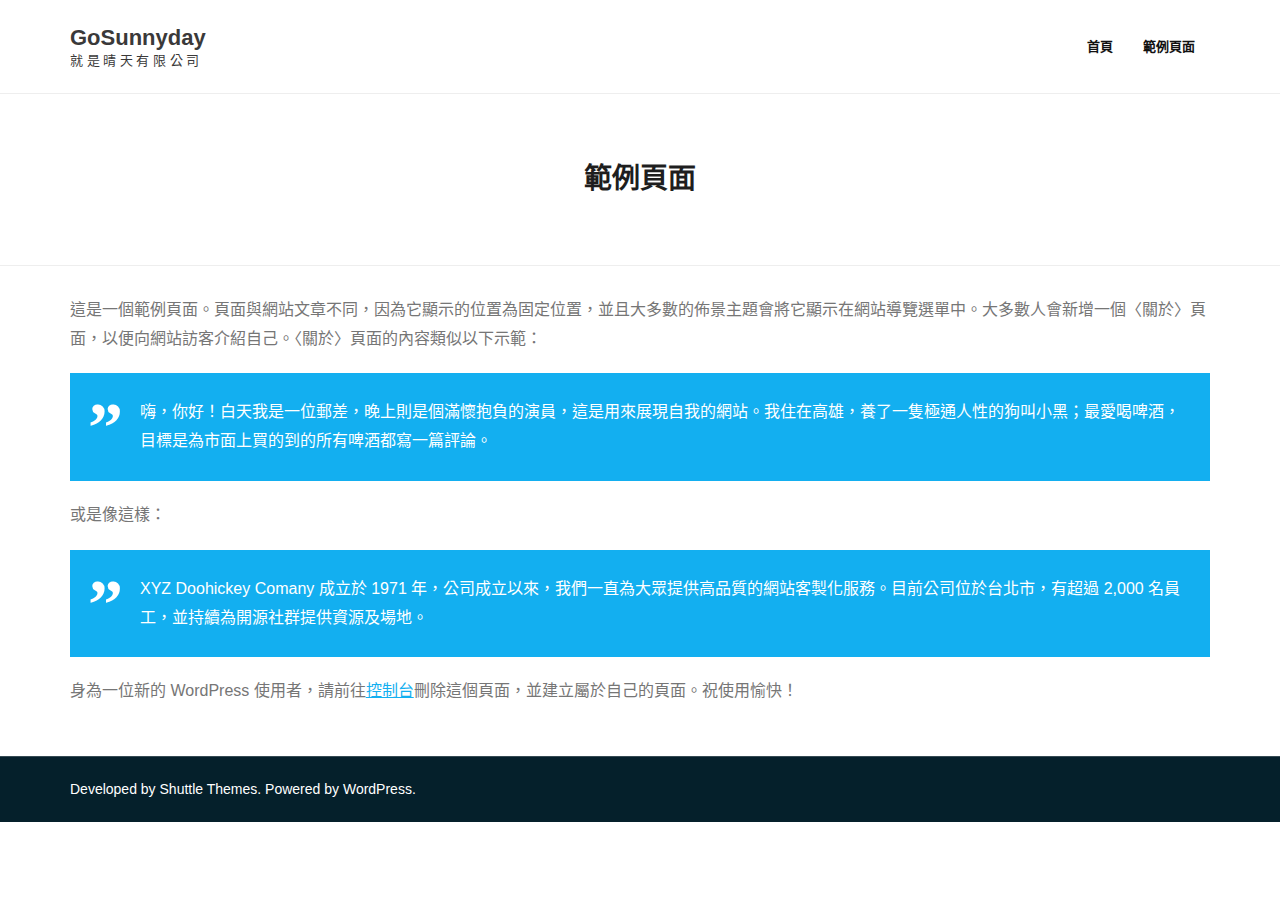
==== sample-page/index.html @ a5fd13cc "init" ====
<!DOCTYPE html>
<html lang="zh-TW">
<head>
<meta charset="UTF-8">
<meta name="viewport" content="width=device-width">
<link rel="profile" href="//gmpg.org/xfn/11">
<link rel="pingback" href="/xmlrpc.php">
<title>範例頁面 &#8211; GoSunnyday</title>
<meta name="robots" content="max-image-preview:large">
<link rel="dns-prefetch" href="//fonts.googleapis.com">
<link rel="alternate" type="application/rss+xml" title="訂閱《GoSunnyday》&raquo; 資訊提供" href="/feed/">
<link rel="alternate" type="application/rss+xml" title="訂閱《GoSunnyday》&raquo; 留言的資訊提供" href="/comments/feed/">
<link rel="alternate" type="application/rss+xml" title="訂閱《GoSunnyday 》&raquo;〈範例頁面〉留言的資訊提供" href="/sample-page/feed/">
<script type="text/javascript">
window._wpemojiSettings = {"baseUrl":"https:\/\/s.w.org\/images\/core\/emoji\/14.0.0\/72x72\/","ext":".png","svgUrl":"https:\/\/s.w.org\/images\/core\/emoji\/14.0.0\/svg\/","svgExt":".svg","source":{"concatemoji":"httpyenru.infinityfreeapp.com\/wordpress\/wp-includes\/js\/wp-emoji-release.min.js?ver=6.1.1"}};
/*! This file is auto-generated */
!function(e,a,t){var n,r,o,i=a.createElement("canvas"),p=i.getContext&&i.getContext("2d");function s(e,t){var a=String.fromCharCode,e=(p.clearRect(0,0,i.width,i.height),p.fillText(a.apply(this,e),0,0),i.toDataURL());return p.clearRect(0,0,i.width,i.height),p.fillText(a.apply(this,t),0,0),e===i.toDataURL()}function c(e){var t=a.createElement("script");t.src=e,t.defer=t.type="text/javascript",a.getElementsByTagName("head")[0].appendChild(t)}for(o=Array("flag","emoji"),t.supports={everything:!0,everythingExceptFlag:!0},r=0;r<o.length;r++)t.supports[o[r]]=function(e){if(p&&p.fillText)switch(p.textBaseline="top",p.font="600 32px Arial",e){case"flag":return s([127987,65039,8205,9895,65039],[127987,65039,8203,9895,65039])?!1:!s([55356,56826,55356,56819],[55356,56826,8203,55356,56819])&&!s([55356,57332,56128,56423,56128,56418,56128,56421,56128,56430,56128,56423,56128,56447],[55356,57332,8203,56128,56423,8203,56128,56418,8203,56128,56421,8203,56128,56430,8203,56128,56423,8203,56128,56447]);case"emoji":return!s([129777,127995,8205,129778,127999],[129777,127995,8203,129778,127999])}return!1}(o[r]),t.supports.everything=t.supports.everything&&t.supports[o[r]],"flag"!==o[r]&&(t.supports.everythingExceptFlag=t.supports.everythingExceptFlag&&t.supports[o[r]]);t.supports.everythingExceptFlag=t.supports.everythingExceptFlag&&!t.supports.flag,t.DOMReady=!1,t.readyCallback=function(){t.DOMReady=!0},t.supports.everything||(n=function(){t.readyCallback()},a.addEventListener?(a.addEventListener("DOMContentLoaded",n,!1),e.addEventListener("load",n,!1)):(e.attachEvent("onload",n),a.attachEvent("onreadystatechange",function(){"complete"===a.readyState&&t.readyCallback()})),(e=t.source||{}).concatemoji?c(e.concatemoji):e.wpemoji&&e.twemoji&&(c(e.twemoji),c(e.wpemoji)))}(window,document,window._wpemojiSettings);
</script><style type="text/css">img.wp-smiley,
img.emoji {
	display: inline !important;
	border: none !important;
	box-shadow: none !important;
	height: 1em !important;
	width: 1em !important;
	margin: 0 0.07em !important;
	vertical-align: -0.1em !important;
	background: none !important;
	padding: 0 !important;
}</style>
<link rel="stylesheet" id="wp-block-library-css" href="/wp-includes/css/dist/block-library/style.min.css?ver=6.1.1" type="text/css" media="all">
<link rel="stylesheet" id="classic-theme-styles-css" href="/wp-includes/css/classic-themes.min.css?ver=1" type="text/css" media="all">
<style id="global-styles-inline-css" type="text/css">body{--wp--preset--color--black: #000000;--wp--preset--color--cyan-bluish-gray: #abb8c3;--wp--preset--color--white: #ffffff;--wp--preset--color--pale-pink: #f78da7;--wp--preset--color--vivid-red: #cf2e2e;--wp--preset--color--luminous-vivid-orange: #ff6900;--wp--preset--color--luminous-vivid-amber: #fcb900;--wp--preset--color--light-green-cyan: #7bdcb5;--wp--preset--color--vivid-green-cyan: #00d084;--wp--preset--color--pale-cyan-blue: #8ed1fc;--wp--preset--color--vivid-cyan-blue: #0693e3;--wp--preset--color--vivid-purple: #9b51e0;--wp--preset--gradient--vivid-cyan-blue-to-vivid-purple: linear-gradient(135deg,rgba(6,147,227,1) 0%,rgb(155,81,224) 100%);--wp--preset--gradient--light-green-cyan-to-vivid-green-cyan: linear-gradient(135deg,rgb(122,220,180) 0%,rgb(0,208,130) 100%);--wp--preset--gradient--luminous-vivid-amber-to-luminous-vivid-orange: linear-gradient(135deg,rgba(252,185,0,1) 0%,rgba(255,105,0,1) 100%);--wp--preset--gradient--luminous-vivid-orange-to-vivid-red: linear-gradient(135deg,rgba(255,105,0,1) 0%,rgb(207,46,46) 100%);--wp--preset--gradient--very-light-gray-to-cyan-bluish-gray: linear-gradient(135deg,rgb(238,238,238) 0%,rgb(169,184,195) 100%);--wp--preset--gradient--cool-to-warm-spectrum: linear-gradient(135deg,rgb(74,234,220) 0%,rgb(151,120,209) 20%,rgb(207,42,186) 40%,rgb(238,44,130) 60%,rgb(251,105,98) 80%,rgb(254,248,76) 100%);--wp--preset--gradient--blush-light-purple: linear-gradient(135deg,rgb(255,206,236) 0%,rgb(152,150,240) 100%);--wp--preset--gradient--blush-bordeaux: linear-gradient(135deg,rgb(254,205,165) 0%,rgb(254,45,45) 50%,rgb(107,0,62) 100%);--wp--preset--gradient--luminous-dusk: linear-gradient(135deg,rgb(255,203,112) 0%,rgb(199,81,192) 50%,rgb(65,88,208) 100%);--wp--preset--gradient--pale-ocean: linear-gradient(135deg,rgb(255,245,203) 0%,rgb(182,227,212) 50%,rgb(51,167,181) 100%);--wp--preset--gradient--electric-grass: linear-gradient(135deg,rgb(202,248,128) 0%,rgb(113,206,126) 100%);--wp--preset--gradient--midnight: linear-gradient(135deg,rgb(2,3,129) 0%,rgb(40,116,252) 100%);--wp--preset--duotone--dark-grayscale: url('#wp-duotone-dark-grayscale');--wp--preset--duotone--grayscale: url('#wp-duotone-grayscale');--wp--preset--duotone--purple-yellow: url('#wp-duotone-purple-yellow');--wp--preset--duotone--blue-red: url('#wp-duotone-blue-red');--wp--preset--duotone--midnight: url('#wp-duotone-midnight');--wp--preset--duotone--magenta-yellow: url('#wp-duotone-magenta-yellow');--wp--preset--duotone--purple-green: url('#wp-duotone-purple-green');--wp--preset--duotone--blue-orange: url('#wp-duotone-blue-orange');--wp--preset--font-size--small: 13px;--wp--preset--font-size--medium: 20px;--wp--preset--font-size--large: 36px;--wp--preset--font-size--x-large: 42px;--wp--preset--spacing--20: 0.44rem;--wp--preset--spacing--30: 0.67rem;--wp--preset--spacing--40: 1rem;--wp--preset--spacing--50: 1.5rem;--wp--preset--spacing--60: 2.25rem;--wp--preset--spacing--70: 3.38rem;--wp--preset--spacing--80: 5.06rem;}:where(.is-layout-flex){gap: 0.5em;}body .is-layout-flow > .alignleft{float: left;margin-inline-start: 0;margin-inline-end: 2em;}body .is-layout-flow > .alignright{float: right;margin-inline-start: 2em;margin-inline-end: 0;}body .is-layout-flow > .aligncenter{margin-left: auto !important;margin-right: auto !important;}body .is-layout-constrained > .alignleft{float: left;margin-inline-start: 0;margin-inline-end: 2em;}body .is-layout-constrained > .alignright{float: right;margin-inline-start: 2em;margin-inline-end: 0;}body .is-layout-constrained > .aligncenter{margin-left: auto !important;margin-right: auto !important;}body .is-layout-constrained > :where(:not(.alignleft):not(.alignright):not(.alignfull)){max-width: var(--wp--style--global--content-size);margin-left: auto !important;margin-right: auto !important;}body .is-layout-constrained > .alignwide{max-width: var(--wp--style--global--wide-size);}body .is-layout-flex{display: flex;}body .is-layout-flex{flex-wrap: wrap;align-items: center;}body .is-layout-flex > *{margin: 0;}:where(.wp-block-columns.is-layout-flex){gap: 2em;}.has-black-color{color: var(--wp--preset--color--black) !important;}.has-cyan-bluish-gray-color{color: var(--wp--preset--color--cyan-bluish-gray) !important;}.has-white-color{color: var(--wp--preset--color--white) !important;}.has-pale-pink-color{color: var(--wp--preset--color--pale-pink) !important;}.has-vivid-red-color{color: var(--wp--preset--color--vivid-red) !important;}.has-luminous-vivid-orange-color{color: var(--wp--preset--color--luminous-vivid-orange) !important;}.has-luminous-vivid-amber-color{color: var(--wp--preset--color--luminous-vivid-amber) !important;}.has-light-green-cyan-color{color: var(--wp--preset--color--light-green-cyan) !important;}.has-vivid-green-cyan-color{color: var(--wp--preset--color--vivid-green-cyan) !important;}.has-pale-cyan-blue-color{color: var(--wp--preset--color--pale-cyan-blue) !important;}.has-vivid-cyan-blue-color{color: var(--wp--preset--color--vivid-cyan-blue) !important;}.has-vivid-purple-color{color: var(--wp--preset--color--vivid-purple) !important;}.has-black-background-color{background-color: var(--wp--preset--color--black) !important;}.has-cyan-bluish-gray-background-color{background-color: var(--wp--preset--color--cyan-bluish-gray) !important;}.has-white-background-color{background-color: var(--wp--preset--color--white) !important;}.has-pale-pink-background-color{background-color: var(--wp--preset--color--pale-pink) !important;}.has-vivid-red-background-color{background-color: var(--wp--preset--color--vivid-red) !important;}.has-luminous-vivid-orange-background-color{background-color: var(--wp--preset--color--luminous-vivid-orange) !important;}.has-luminous-vivid-amber-background-color{background-color: var(--wp--preset--color--luminous-vivid-amber) !important;}.has-light-green-cyan-background-color{background-color: var(--wp--preset--color--light-green-cyan) !important;}.has-vivid-green-cyan-background-color{background-color: var(--wp--preset--color--vivid-green-cyan) !important;}.has-pale-cyan-blue-background-color{background-color: var(--wp--preset--color--pale-cyan-blue) !important;}.has-vivid-cyan-blue-background-color{background-color: var(--wp--preset--color--vivid-cyan-blue) !important;}.has-vivid-purple-background-color{background-color: var(--wp--preset--color--vivid-purple) !important;}.has-black-border-color{border-color: var(--wp--preset--color--black) !important;}.has-cyan-bluish-gray-border-color{border-color: var(--wp--preset--color--cyan-bluish-gray) !important;}.has-white-border-color{border-color: var(--wp--preset--color--white) !important;}.has-pale-pink-border-color{border-color: var(--wp--preset--color--pale-pink) !important;}.has-vivid-red-border-color{border-color: var(--wp--preset--color--vivid-red) !important;}.has-luminous-vivid-orange-border-color{border-color: var(--wp--preset--color--luminous-vivid-orange) !important;}.has-luminous-vivid-amber-border-color{border-color: var(--wp--preset--color--luminous-vivid-amber) !important;}.has-light-green-cyan-border-color{border-color: var(--wp--preset--color--light-green-cyan) !important;}.has-vivid-green-cyan-border-color{border-color: var(--wp--preset--color--vivid-green-cyan) !important;}.has-pale-cyan-blue-border-color{border-color: var(--wp--preset--color--pale-cyan-blue) !important;}.has-vivid-cyan-blue-border-color{border-color: var(--wp--preset--color--vivid-cyan-blue) !important;}.has-vivid-purple-border-color{border-color: var(--wp--preset--color--vivid-purple) !important;}.has-vivid-cyan-blue-to-vivid-purple-gradient-background{background: var(--wp--preset--gradient--vivid-cyan-blue-to-vivid-purple) !important;}.has-light-green-cyan-to-vivid-green-cyan-gradient-background{background: var(--wp--preset--gradient--light-green-cyan-to-vivid-green-cyan) !important;}.has-luminous-vivid-amber-to-luminous-vivid-orange-gradient-background{background: var(--wp--preset--gradient--luminous-vivid-amber-to-luminous-vivid-orange) !important;}.has-luminous-vivid-orange-to-vivid-red-gradient-background{background: var(--wp--preset--gradient--luminous-vivid-orange-to-vivid-red) !important;}.has-very-light-gray-to-cyan-bluish-gray-gradient-background{background: var(--wp--preset--gradient--very-light-gray-to-cyan-bluish-gray) !important;}.has-cool-to-warm-spectrum-gradient-background{background: var(--wp--preset--gradient--cool-to-warm-spectrum) !important;}.has-blush-light-purple-gradient-background{background: var(--wp--preset--gradient--blush-light-purple) !important;}.has-blush-bordeaux-gradient-background{background: var(--wp--preset--gradient--blush-bordeaux) !important;}.has-luminous-dusk-gradient-background{background: var(--wp--preset--gradient--luminous-dusk) !important;}.has-pale-ocean-gradient-background{background: var(--wp--preset--gradient--pale-ocean) !important;}.has-electric-grass-gradient-background{background: var(--wp--preset--gradient--electric-grass) !important;}.has-midnight-gradient-background{background: var(--wp--preset--gradient--midnight) !important;}.has-small-font-size{font-size: var(--wp--preset--font-size--small) !important;}.has-medium-font-size{font-size: var(--wp--preset--font-size--medium) !important;}.has-large-font-size{font-size: var(--wp--preset--font-size--large) !important;}.has-x-large-font-size{font-size: var(--wp--preset--font-size--x-large) !important;}
.wp-block-navigation a:where(:not(.wp-element-button)){color: inherit;}
:where(.wp-block-columns.is-layout-flex){gap: 2em;}
.wp-block-pullquote{font-size: 1.5em;line-height: 1.6;}</style>
<link rel="stylesheet" id="shuttle-bootstrap-css" href="/wp-content/themes/shuttle/lib/extentions/bootstrap/css/bootstrap.min.css?ver=2.3.2" type="text/css" media="all">
<link rel="stylesheet" id="shuttle-style-css" href="/wp-content/themes/shuttle/style.css?ver=6.1.1" type="text/css" media="all">
<link rel="stylesheet" id="shuttle-style-eblog-css" href="/wp-content/themes/shuttle-eblog/style.css?ver=1.0.1" type="text/css" media="all">
<link rel="stylesheet" id="shuttle-google-fonts-css" href="//fonts.googleapis.com/css?family=Open+Sans%3A300%2C400%2C600%2C700&#038;subset=latin%2Clatin-ext" type="text/css" media="all">
<link rel="stylesheet" id="prettyPhoto-css" href="/wp-content/themes/shuttle/lib/extentions/prettyPhoto/css/prettyPhoto.css?ver=3.1.6" type="text/css" media="all">
<link rel="stylesheet" id="dashicons-css" href="/wp-includes/css/dashicons.min.css?ver=6.1.1" type="text/css" media="all">
<link rel="stylesheet" id="font-awesome-css" href="/wp-content/themes/shuttle/lib/extentions/font-awesome/css/font-awesome.min.css?ver=4.7.0" type="text/css" media="all">
<link rel="stylesheet" id="shuttle-shortcodes-css" href="/wp-content/themes/shuttle/styles/style-shortcodes.css?ver=1.3.3" type="text/css" media="all">
<link rel="stylesheet" id="shuttle-responsive-css" href="/wp-content/themes/shuttle/styles/style-responsive.css?ver=1.3.3" type="text/css" media="all">
<script type="text/javascript" src="/wp-includes/js/jquery/jquery.min.js?ver=3.6.1" id="jquery-core-js"></script><script type="text/javascript" src="/wp-includes/js/jquery/jquery-migrate.min.js?ver=3.3.2" id="jquery-migrate-js"></script><script type="text/javascript" src="/wp-content/themes/shuttle/lib/scripts/plugins/sticky/jquery.sticky.js?ver=true" id="sticky-js"></script><link rel="https://api.w.org/" href="/wp-json/">
<link rel="alternate" type="application/json" href="/wp-json/wp/v2/pages/2">
<link rel="EditURI" type="application/rsd+xml" title="RSD" href="/xmlrpc.php?rsd">
<link rel="wlwmanifest" type="application/wlwmanifest+xml" href="/wp-includes/wlwmanifest.xml">
<meta name="generator" content="WordPress 6.1.1">
<link rel="canonical" href="/sample-page/">
<link rel="shortlink" href="/?p=2">
<link rel="alternate" type="application/json+oembed" href="/wp-json/oembed/1.0/embed?url=httpyenru.infinityfreeapp.com%2Fwordpress%2Fsample-page%2F">
<link rel="alternate" type="text/xml+oembed" href="/wp-json/oembed/1.0/embed?url=httpyenru.infinityfreeapp.com%2Fwordpress%2Fsample-page%2F&#038;format=xml">
</head>
<body class="page-template-default page page-id-2 layout-sidebar-none intro-on layout-responsive header-style1">
<svg xmlns="http://www.w3.org/2000/svg" viewbox="0 0 0 0" width="0" height="0" focusable="false" role="none" style="visibility: hidden; position: absolute; left: -9999px; overflow: hidden;"><defs><filter id="wp-duotone-dark-grayscale"><fecolormatrix color-interpolation-filters="sRGB" type="matrix" values=" .299 .587 .114 0 0 .299 .587 .114 0 0 .299 .587 .114 0 0 .299 .587 .114 0 0 "></fecolormatrix><fecomponenttransfer color-interpolation-filters="sRGB"><fefuncr type="table" tablevalues="0 0.498039215686"></fefuncr><fefuncg type="table" tablevalues="0 0.498039215686"></fefuncg><fefuncb type="table" tablevalues="0 0.498039215686"></fefuncb><fefunca type="table" tablevalues="1 1"></fefunca></fecomponenttransfer><fecomposite in2="SourceGraphic" operator="in"></fecomposite></filter></defs></svg><svg xmlns="http://www.w3.org/2000/svg" viewbox="0 0 0 0" width="0" height="0" focusable="false" role="none" style="visibility: hidden; position: absolute; left: -9999px; overflow: hidden;"><defs><filter id="wp-duotone-grayscale"><fecolormatrix color-interpolation-filters="sRGB" type="matrix" values=" .299 .587 .114 0 0 .299 .587 .114 0 0 .299 .587 .114 0 0 .299 .587 .114 0 0 "></fecolormatrix><fecomponenttransfer color-interpolation-filters="sRGB"><fefuncr type="table" tablevalues="0 1"></fefuncr><fefuncg type="table" tablevalues="0 1"></fefuncg><fefuncb type="table" tablevalues="0 1"></fefuncb><fefunca type="table" tablevalues="1 1"></fefunca></fecomponenttransfer><fecomposite in2="SourceGraphic" operator="in"></fecomposite></filter></defs></svg><svg xmlns="http://www.w3.org/2000/svg" viewbox="0 0 0 0" width="0" height="0" focusable="false" role="none" style="visibility: hidden; position: absolute; left: -9999px; overflow: hidden;"><defs><filter id="wp-duotone-purple-yellow"><fecolormatrix color-interpolation-filters="sRGB" type="matrix" values=" .299 .587 .114 0 0 .299 .587 .114 0 0 .299 .587 .114 0 0 .299 .587 .114 0 0 "></fecolormatrix><fecomponenttransfer color-interpolation-filters="sRGB"><fefuncr type="table" tablevalues="0.549019607843 0.988235294118"></fefuncr><fefuncg type="table" tablevalues="0 1"></fefuncg><fefuncb type="table" tablevalues="0.717647058824 0.254901960784"></fefuncb><fefunca type="table" tablevalues="1 1"></fefunca></fecomponenttransfer><fecomposite in2="SourceGraphic" operator="in"></fecomposite></filter></defs></svg><svg xmlns="http://www.w3.org/2000/svg" viewbox="0 0 0 0" width="0" height="0" focusable="false" role="none" style="visibility: hidden; position: absolute; left: -9999px; overflow: hidden;"><defs><filter id="wp-duotone-blue-red"><fecolormatrix color-interpolation-filters="sRGB" type="matrix" values=" .299 .587 .114 0 0 .299 .587 .114 0 0 .299 .587 .114 0 0 .299 .587 .114 0 0 "></fecolormatrix><fecomponenttransfer color-interpolation-filters="sRGB"><fefuncr type="table" tablevalues="0 1"></fefuncr><fefuncg type="table" tablevalues="0 0.278431372549"></fefuncg><fefuncb type="table" tablevalues="0.592156862745 0.278431372549"></fefuncb><fefunca type="table" tablevalues="1 1"></fefunca></fecomponenttransfer><fecomposite in2="SourceGraphic" operator="in"></fecomposite></filter></defs></svg><svg xmlns="http://www.w3.org/2000/svg" viewbox="0 0 0 0" width="0" height="0" focusable="false" role="none" style="visibility: hidden; position: absolute; left: -9999px; overflow: hidden;"><defs><filter id="wp-duotone-midnight"><fecolormatrix color-interpolation-filters="sRGB" type="matrix" values=" .299 .587 .114 0 0 .299 .587 .114 0 0 .299 .587 .114 0 0 .299 .587 .114 0 0 "></fecolormatrix><fecomponenttransfer color-interpolation-filters="sRGB"><fefuncr type="table" tablevalues="0 0"></fefuncr><fefuncg type="table" tablevalues="0 0.647058823529"></fefuncg><fefuncb type="table" tablevalues="0 1"></fefuncb><fefunca type="table" tablevalues="1 1"></fefunca></fecomponenttransfer><fecomposite in2="SourceGraphic" operator="in"></fecomposite></filter></defs></svg><svg xmlns="http://www.w3.org/2000/svg" viewbox="0 0 0 0" width="0" height="0" focusable="false" role="none" style="visibility: hidden; position: absolute; left: -9999px; overflow: hidden;"><defs><filter id="wp-duotone-magenta-yellow"><fecolormatrix color-interpolation-filters="sRGB" type="matrix" values=" .299 .587 .114 0 0 .299 .587 .114 0 0 .299 .587 .114 0 0 .299 .587 .114 0 0 "></fecolormatrix><fecomponenttransfer color-interpolation-filters="sRGB"><fefuncr type="table" tablevalues="0.780392156863 1"></fefuncr><fefuncg type="table" tablevalues="0 0.949019607843"></fefuncg><fefuncb type="table" tablevalues="0.352941176471 0.470588235294"></fefuncb><fefunca type="table" tablevalues="1 1"></fefunca></fecomponenttransfer><fecomposite in2="SourceGraphic" operator="in"></fecomposite></filter></defs></svg><svg xmlns="http://www.w3.org/2000/svg" viewbox="0 0 0 0" width="0" height="0" focusable="false" role="none" style="visibility: hidden; position: absolute; left: -9999px; overflow: hidden;"><defs><filter id="wp-duotone-purple-green"><fecolormatrix color-interpolation-filters="sRGB" type="matrix" values=" .299 .587 .114 0 0 .299 .587 .114 0 0 .299 .587 .114 0 0 .299 .587 .114 0 0 "></fecolormatrix><fecomponenttransfer color-interpolation-filters="sRGB"><fefuncr type="table" tablevalues="0.650980392157 0.403921568627"></fefuncr><fefuncg type="table" tablevalues="0 1"></fefuncg><fefuncb type="table" tablevalues="0.447058823529 0.4"></fefuncb><fefunca type="table" tablevalues="1 1"></fefunca></fecomponenttransfer><fecomposite in2="SourceGraphic" operator="in"></fecomposite></filter></defs></svg><svg xmlns="http://www.w3.org/2000/svg" viewbox="0 0 0 0" width="0" height="0" focusable="false" role="none" style="visibility: hidden; position: absolute; left: -9999px; overflow: hidden;"><defs><filter id="wp-duotone-blue-orange"><fecolormatrix color-interpolation-filters="sRGB" type="matrix" values=" .299 .587 .114 0 0 .299 .587 .114 0 0 .299 .587 .114 0 0 .299 .587 .114 0 0 "></fecolormatrix><fecomponenttransfer color-interpolation-filters="sRGB"><fefuncr type="table" tablevalues="0.0980392156863 1"></fefuncr><fefuncg type="table" tablevalues="0 0.662745098039"></fefuncg><fefuncb type="table" tablevalues="0.847058823529 0.419607843137"></fefuncb><fefunca type="table" tablevalues="1 1"></fefunca></fecomponenttransfer><fecomposite in2="SourceGraphic" operator="in"></fecomposite></filter></defs></svg><div id="body-core" class="hfeed site">

	<a class="skip-link screen-reader-text" href="#content">Skip to content</a>
	<!-- .skip-link -->

	<header><div id="site-header">

			
		<div id="pre-header">
		<div class="wrap-safari">
		<div id="pre-header-core" class="main-navigation">
  
			
			
		</div>
		</div>
		</div>
		<!-- #pre-header -->

				<div id="header">
		<div id="header-core">

			<div id="logo">
			<a rel="home" href="/"><h1 rel="home" class="site-title" title="GoSunnyday">GoSunnyday</h1>
<h2 class="site-description" title=" 就 是 晴 天 有 限 公  司"> 就 是 晴 天 有 限 公  司</h2></a>			</div>

			<div id="header-links" class="main-navigation">
			<div id="header-links-inner" class="header-links">

				<ul class="menu">
<li><a href="/">首頁</a></li>
<li id="menu-item-2" class=""><a href="/sample-page/"><span>範例頁面</span></a></li>
</ul>
</div>
			</div>
			<!-- #header-links .main-navigation -->

			<div id="header-nav"><a class="btn-navbar" data-toggle="collapse" data-target=".nav-collapse" tabindex="0"><span class="icon-bar"></span><span class="icon-bar"></span><span class="icon-bar"></span></a></div>
		</div>
		</div>
		<!-- #header -->

		<div id="header-responsive"><div id="header-responsive-inner" class="responsive-links nav-collapse collapse"><ul>
<li class="page_item page-item-2 current_page_item"><a href="/sample-page/" aria-current="page">範例頁面</a></li>
</ul></div></div>
		
		
		<div id="intro" class="option1"><div class="wrap-safari"><div id="intro-core"><h1 class="page-title"><span>範例頁面</span></h1></div></div></div>
		
		
	</div>


	</header><!-- header --><div id="content">
	<div id="content-core">

		<div id="main">
		<div id="main-core">
			
				
		<article id="post-2" class="post-2 page type-page status-publish hentry"><p>這是一個範例頁面。頁面與網站文章不同，因為它顯示的位置為固定位置，並且大多數的佈景主題會將它顯示在網站導覽選單中。大多數人會新增一個〈關於〉頁面，以便向網站訪客介紹自己。〈關於〉頁面的內容類似以下示範：</p>



<blockquote class="wp-block-quote"><p>嗨，你好！白天我是一位郵差，晚上則是個滿懷抱負的演員，這是用來展現自我的網站。我住在高雄，養了一隻極通人性的狗叫小黑；最愛喝啤酒，目標是為市面上買的到的所有啤酒都寫一篇評論。</p></blockquote>



<p>或是像這樣：</p>



<blockquote class="wp-block-quote"><p>XYZ Doohickey Comany 成立於 1971 年，公司成立以來，我們一直為大眾提供高品質的網站客製化服務。目前公司位於台北市，有超過 2,000 名員工，並持續為開源社群提供資源及場地。</p></blockquote>



<p>身為一位新的 WordPress 使用者，請前往<a href="/wp-admin/">控制台</a>刪除這個頁面，並建立屬於自己的頁面。祝使用愉快！</p>
		
		</article>
</div>
<!-- #main-core -->
		</div>
<!-- #main -->
			</div>
	</div>
<!-- #content -->

	<footer><!-- #footer --><div id="sub-footer">

		
		<div id="sub-footer-core">
		
			<div class="copyright">
			Developed by <a href="https://shuttlethemes.com/" target="_blank">Shuttle Themes</a>. Powered by <a href="//www.wordpress.org/" target="_blank">WordPress</a>.			</div>
			<!-- .copyright -->

						<!-- #footer-menu -->

									
		</div>
		</div>
	</footer><!-- footer -->
</div>
<!-- #body-core -->

<script type="text/javascript" src="/wp-includes/js/imagesloaded.min.js?ver=4.1.4" id="imagesloaded-js"></script><script type="text/javascript" src="/wp-content/themes/shuttle/lib/extentions/prettyPhoto/js/jquery.prettyPhoto.js?ver=3.1.6" id="prettyPhoto-js"></script><script type="text/javascript" src="/wp-content/themes/shuttle/lib/scripts/modernizr.js?ver=2.6.2" id="modernizr-js"></script><script type="text/javascript" src="/wp-content/themes/shuttle/lib/scripts/plugins/waypoints/waypoints.min.js?ver=2.0.3" id="waypoints-js"></script><script type="text/javascript" src="/wp-content/themes/shuttle/lib/scripts/plugins/waypoints/waypoints-sticky.min.js?ver=2.0.3" id="waypoints-sticky-js"></script><script type="text/javascript" src="/wp-content/themes/shuttle/lib/scripts/plugins/scrollup/jquery.scrollUp.min.js?ver=2.4.1" id="jquery-scrollup-js"></script><script type="text/javascript" src="/wp-content/themes/shuttle/lib/extentions/bootstrap/js/bootstrap.js?ver=2.3.2" id="shuttle-bootstrap-js"></script><script type="text/javascript" src="/wp-content/themes/shuttle/lib/scripts/main-frontend.js?ver=1.3.3" id="shuttle-frontend-js"></script>
</body>
</html>
---- wp-includes/css/dist/block-library/style.min.css ----
@charset "UTF-8";.wp-block-archives-dropdown label{display:block}.wp-block-avatar{box-sizing:border-box}.wp-block-avatar.aligncenter{text-align:center}.wp-block-audio{box-sizing:border-box}.wp-block-audio figcaption{margin-top:.5em;margin-bottom:1em}.wp-block-audio audio{width:100%;min-width:300px}.wp-block-button__link{cursor:pointer;display:inline-block;text-align:center;word-break:break-word;box-sizing:border-box}.wp-block-button__link.aligncenter{text-align:center}.wp-block-button__link.alignright{text-align:right}:where(.wp-block-button__link){box-shadow:none;text-decoration:none;border-radius:9999px;padding:calc(.667em + 2px) calc(1.333em + 2px)}.wp-block-button[style*=text-decoration] .wp-block-button__link{text-decoration:inherit}.wp-block-buttons>.wp-block-button.has-custom-width{max-width:none}.wp-block-buttons>.wp-block-button.has-custom-width .wp-block-button__link{width:100%}.wp-block-buttons>.wp-block-button.has-custom-font-size .wp-block-button__link{font-size:inherit}.wp-block-buttons>.wp-block-button.wp-block-button__width-25{width:calc(25% - var(--wp--style--block-gap, .5em)*0.75)}.wp-block-buttons>.wp-block-button.wp-block-button__width-50{width:calc(50% - var(--wp--style--block-gap, .5em)*0.5)}.wp-block-buttons>.wp-block-button.wp-block-button__width-75{width:calc(75% - var(--wp--style--block-gap, .5em)*0.25)}.wp-block-buttons>.wp-block-button.wp-block-button__width-100{width:100%;flex-basis:100%}.wp-block-buttons.is-vertical>.wp-block-button.wp-block-button__width-25{width:25%}.wp-block-buttons.is-vertical>.wp-block-button.wp-block-button__width-50{width:50%}.wp-block-buttons.is-vertical>.wp-block-button.wp-block-button__width-75{width:75%}.wp-block-button.is-style-squared,.wp-block-button__link.wp-block-button.is-style-squared{border-radius:0}.wp-block-button.no-border-radius,.wp-block-button__link.no-border-radius{border-radius:0!important}.wp-block-button.is-style-outline>.wp-block-button__link,.wp-block-button .wp-block-button__link.is-style-outline{border:2px solid;padding:.667em 1.333em}.wp-block-button.is-style-outline>.wp-block-button__link:not(.has-text-color),.wp-block-button .wp-block-button__link.is-style-outline:not(.has-text-color){color:currentColor}.wp-block-button.is-style-outline>.wp-block-button__link:not(.has-background),.wp-block-button .wp-block-button__link.is-style-outline:not(.has-background){background-color:transparent;background-image:none}.wp-block-buttons.is-vertical{flex-direction:column}.wp-block-buttons.is-vertical>.wp-block-button:last-child{margin-bottom:0}.wp-block-buttons>.wp-block-button{display:inline-block;margin:0}.wp-block-buttons.is-content-justification-left{justify-content:flex-start}.wp-block-buttons.is-content-justification-left.is-vertical{align-items:flex-start}.wp-block-buttons.is-content-justification-center{justify-content:center}.wp-block-buttons.is-content-justification-center.is-vertical{align-items:center}.wp-block-buttons.is-content-justification-right{justify-content:flex-end}.wp-block-buttons.is-content-justification-right.is-vertical{align-items:flex-end}.wp-block-buttons.is-content-justification-space-between{justify-content:space-between}.wp-block-buttons.aligncenter{text-align:center}.wp-block-buttons:not(.is-content-justification-space-between,.is-content-justification-right,.is-content-justification-left,.is-content-justification-center) .wp-block-button.aligncenter{margin-left:auto;margin-right:auto;width:100%}.wp-block-buttons[style*=text-decoration] .wp-block-button,.wp-block-buttons[style*=text-decoration] .wp-block-button__link{text-decoration:inherit}.wp-block-buttons.has-custom-font-size .wp-block-button__link{font-size:inherit}.wp-block-button.aligncenter,.wp-block-calendar{text-align:center}.wp-block-calendar tbody td,.wp-block-calendar th{padding:.25em;border:1px solid #ddd}.wp-block-calendar tfoot td{border:none}.wp-block-calendar table{width:100%;border-collapse:collapse}.wp-block-calendar table th{font-weight:400;background:#ddd}.wp-block-calendar a{text-decoration:underline}.wp-block-calendar table caption,.wp-block-calendar table tbody{color:#40464d}.wp-block-categories{box-sizing:border-box}.wp-block-categories.alignleft{margin-right:2em}.wp-block-categories.alignright{margin-left:2em}.wp-block-code{box-sizing:border-box}.wp-block-code code{display:block;font-family:inherit;overflow-wrap:break-word;white-space:pre-wrap}.wp-block-columns{display:flex;margin-bottom:1.75em;box-sizing:border-box;flex-wrap:wrap!important;align-items:normal!important}@media (min-width:782px){.wp-block-columns{flex-wrap:nowrap!important}}.wp-block-columns.are-vertically-aligned-top{align-items:flex-start}.wp-block-columns.are-vertically-aligned-center{align-items:center}.wp-block-columns.are-vertically-aligned-bottom{align-items:flex-end}@media (max-width:781px){.wp-block-columns:not(.is-not-stacked-on-mobile)>.wp-block-column{flex-basis:100%!important}}@media (min-width:782px){.wp-block-columns:not(.is-not-stacked-on-mobile)>.wp-block-column{flex-basis:0;flex-grow:1}.wp-block-columns:not(.is-not-stacked-on-mobile)>.wp-block-column[style*=flex-basis]{flex-grow:0}}.wp-block-columns.is-not-stacked-on-mobile{flex-wrap:nowrap!important}.wp-block-columns.is-not-stacked-on-mobile>.wp-block-column{flex-basis:0;flex-grow:1}.wp-block-columns.is-not-stacked-on-mobile>.wp-block-column[style*=flex-basis]{flex-grow:0}:where(.wp-block-columns.has-background){padding:1.25em 2.375em}.wp-block-column{flex-grow:1;min-width:0;word-break:break-word;overflow-wrap:break-word}.wp-block-column.is-vertically-aligned-top{align-self:flex-start}.wp-block-column.is-vertically-aligned-center{align-self:center}.wp-block-column.is-vertically-aligned-bottom{align-self:flex-end}.wp-block-column.is-vertically-aligned-bottom,.wp-block-column.is-vertically-aligned-center,.wp-block-column.is-vertically-aligned-top{width:100%}.wp-block-post-comments .alignleft{float:left}.wp-block-post-comments .alignright{float:right}.wp-block-post-comments .navigation:after{content:"";display:table;clear:both}.wp-block-post-comments .commentlist{clear:both;list-style:none;margin:0;padding:0}.wp-block-post-comments .commentlist .comment{min-height:2.25em;padding-left:3.25em}.wp-block-post-comments .commentlist .comment p{font-size:1em;line-height:1.8;margin:1em 0}.wp-block-post-comments .commentlist .children{list-style:none;margin:0;padding:0}.wp-block-post-comments .comment-author{line-height:1.5}.wp-block-post-comments .comment-author .avatar{border-radius:1.5em;display:block;float:left;height:2.5em;margin-top:.5em;margin-right:.75em;width:2.5em}.wp-block-post-comments .comment-author cite{font-style:normal}.wp-block-post-comments .comment-meta{font-size:.875em;line-height:1.5}.wp-block-post-comments .comment-meta b{font-weight:400}.wp-block-post-comments .comment-meta .comment-awaiting-moderation{margin-top:1em;margin-bottom:1em;display:block}.wp-block-post-comments .comment-body .commentmetadata{font-size:.875em}.wp-block-post-comments .comment-form-author label,.wp-block-post-comments .comment-form-comment label,.wp-block-post-comments .comment-form-email label,.wp-block-post-comments .comment-form-url label{display:block;margin-bottom:.25em}.wp-block-post-comments .comment-form input:not([type=submit]):not([type=checkbox]),.wp-block-post-comments .comment-form textarea{display:block;box-sizing:border-box;width:100%}.wp-block-post-comments .comment-form-cookies-consent{display:flex;gap:.25em}.wp-block-post-comments .comment-form-cookies-consent #wp-comment-cookies-consent{margin-top:.35em}.wp-block-post-comments .comment-reply-title{margin-bottom:0}.wp-block-post-comments .comment-reply-title :where(small){font-size:var(--wp--preset--font-size--medium,smaller);margin-left:.5em}.wp-block-post-comments .reply{font-size:.875em;margin-bottom:1.4em}.wp-block-post-comments input:not([type=submit]),.wp-block-post-comments textarea{border:1px solid #949494;font-size:1em;font-family:inherit}.wp-block-post-comments input:not([type=submit]):not([type=checkbox]),.wp-block-post-comments textarea{padding:calc(.667em + 2px)}:where(.wp-block-post-comments input[type=submit]){border:none}.wp-block-comments-pagination>.wp-block-comments-pagination-next,.wp-block-comments-pagination>.wp-block-comments-pagination-numbers,.wp-block-comments-pagination>.wp-block-comments-pagination-previous{margin-right:.5em;margin-bottom:.5em}.wp-block-comments-pagination>.wp-block-comments-pagination-next:last-child,.wp-block-comments-pagination>.wp-block-comments-pagination-numbers:last-child,.wp-block-comments-pagination>.wp-block-comments-pagination-previous:last-child{margin-right:0}.wp-block-comments-pagination .wp-block-comments-pagination-previous-arrow{margin-right:1ch;display:inline-block}.wp-block-comments-pagination .wp-block-comments-pagination-previous-arrow:not(.is-arrow-chevron){transform:scaleX(1)}.wp-block-comments-pagination .wp-block-comments-pagination-next-arrow{margin-left:1ch;display:inline-block}.wp-block-comments-pagination .wp-block-comments-pagination-next-arrow:not(.is-arrow-chevron){transform:scaleX(1)}.wp-block-comments-pagination.aligncenter{justify-content:center}.wp-block-comment-template{margin-bottom:0;max-width:100%;list-style:none;padding:0}.wp-block-comment-template li{clear:both}.wp-block-comment-template ol{margin-bottom:0;max-width:100%;list-style:none;padding-left:2rem}.wp-block-comment-template.alignleft{float:left}.wp-block-comment-template.aligncenter{margin-left:auto;margin-right:auto;width:-moz-fit-content;width:fit-content}.wp-block-comment-template.alignright{float:right}.wp-block-cover,.wp-block-cover-image{position:relative;background-position:50%;min-height:430px;display:flex;justify-content:center;align-items:center;padding:1em;box-sizing:border-box}.wp-block-cover-image.has-background-dim:not([class*=-background-color]),.wp-block-cover-image .has-background-dim:not([class*=-background-color]),.wp-block-cover.has-background-dim:not([class*=-background-color]),.wp-block-cover .has-background-dim:not([class*=-background-color]){background-color:#000}.wp-block-cover-image .has-background-dim.has-background-gradient,.wp-block-cover .has-background-dim.has-background-gradient{background-color:transparent}.wp-block-cover-image.has-background-dim:before,.wp-block-cover.has-background-dim:before{content:"";background-color:inherit}.wp-block-cover-image.has-background-dim:not(.has-background-gradient):before,.wp-block-cover-image .wp-block-cover__background,.wp-block-cover-image .wp-block-cover__gradient-background,.wp-block-cover.has-background-dim:not(.has-background-gradient):before,.wp-block-cover .wp-block-cover__background,.wp-block-cover .wp-block-cover__gradient-background{position:absolute;top:0;left:0;bottom:0;right:0;z-index:1;opacity:.5}.wp-block-cover-image.has-background-dim.has-background-dim-10 .wp-block-cover__background,.wp-block-cover-image.has-background-dim.has-background-dim-10 .wp-block-cover__gradient-background,.wp-block-cover-image.has-background-dim.has-background-dim-10:not(.has-background-gradient):before,.wp-block-cover.has-background-dim.has-background-dim-10 .wp-block-cover__background,.wp-block-cover.has-background-dim.has-background-dim-10 .wp-block-cover__gradient-background,.wp-block-cover.has-background-dim.has-background-dim-10:not(.has-background-gradient):before{opacity:.1}.wp-block-cover-image.has-background-dim.has-background-dim-20 .wp-block-cover__background,.wp-block-cover-image.has-background-dim.has-background-dim-20 .wp-block-cover__gradient-background,.wp-block-cover-image.has-background-dim.has-background-dim-20:not(.has-background-gradient):before,.wp-block-cover.has-background-dim.has-background-dim-20 .wp-block-cover__background,.wp-block-cover.has-background-dim.has-background-dim-20 .wp-block-cover__gradient-background,.wp-block-cover.has-background-dim.has-background-dim-20:not(.has-background-gradient):before{opacity:.2}.wp-block-cover-image.has-background-dim.has-background-dim-30 .wp-block-cover__background,.wp-block-cover-image.has-background-dim.has-background-dim-30 .wp-block-cover__gradient-background,.wp-block-cover-image.has-background-dim.has-background-dim-30:not(.has-background-gradient):before,.wp-block-cover.has-background-dim.has-background-dim-30 .wp-block-cover__background,.wp-block-cover.has-background-dim.has-background-dim-30 .wp-block-cover__gradient-background,.wp-block-cover.has-background-dim.has-background-dim-30:not(.has-background-gradient):before{opacity:.3}.wp-block-cover-image.has-background-dim.has-background-dim-40 .wp-block-cover__background,.wp-block-cover-image.has-background-dim.has-background-dim-40 .wp-block-cover__gradient-background,.wp-block-cover-image.has-background-dim.has-background-dim-40:not(.has-background-gradient):before,.wp-block-cover.has-background-dim.has-background-dim-40 .wp-block-cover__background,.wp-block-cover.has-background-dim.has-background-dim-40 .wp-block-cover__gradient-background,.wp-block-cover.has-background-dim.has-background-dim-40:not(.has-background-gradient):before{opacity:.4}.wp-block-cover-image.has-background-dim.has-background-dim-50 .wp-block-cover__background,.wp-block-cover-image.has-background-dim.has-background-dim-50 .wp-block-cover__gradient-background,.wp-block-cover-image.has-background-dim.has-background-dim-50:not(.has-background-gradient):before,.wp-block-cover.has-background-dim.has-background-dim-50 .wp-block-cover__background,.wp-block-cover.has-background-dim.has-background-dim-50 .wp-block-cover__gradient-background,.wp-block-cover.has-background-dim.has-background-dim-50:not(.has-background-gradient):before{opacity:.5}.wp-block-cover-image.has-background-dim.has-background-dim-60 .wp-block-cover__background,.wp-block-cover-image.has-background-dim.has-background-dim-60 .wp-block-cover__gradient-background,.wp-block-cover-image.has-background-dim.has-background-dim-60:not(.has-background-gradient):before,.wp-block-cover.has-background-dim.has-background-dim-60 .wp-block-cover__background,.wp-block-cover.has-background-dim.has-background-dim-60 .wp-block-cover__gradient-background,.wp-block-cover.has-background-dim.has-background-dim-60:not(.has-background-gradient):before{opacity:.6}.wp-block-cover-image.has-background-dim.has-background-dim-70 .wp-block-cover__background,.wp-block-cover-image.has-background-dim.has-background-dim-70 .wp-block-cover__gradient-background,.wp-block-cover-image.has-background-dim.has-background-dim-70:not(.has-background-gradient):before,.wp-block-cover.has-background-dim.has-background-dim-70 .wp-block-cover__background,.wp-block-cover.has-background-dim.has-background-dim-70 .wp-block-cover__gradient-background,.wp-block-cover.has-background-dim.has-background-dim-70:not(.has-background-gradient):before{opacity:.7}.wp-block-cover-image.has-background-dim.has-background-dim-80 .wp-block-cover__background,.wp-block-cover-image.has-background-dim.has-background-dim-80 .wp-block-cover__gradient-background,.wp-block-cover-image.has-background-dim.has-background-dim-80:not(.has-background-gradient):before,.wp-block-cover.has-background-dim.has-background-dim-80 .wp-block-cover__background,.wp-block-cover.has-background-dim.has-background-dim-80 .wp-block-cover__gradient-background,.wp-block-cover.has-background-dim.has-background-dim-80:not(.has-background-gradient):before{opacity:.8}.wp-block-cover-image.has-background-dim.has-background-dim-90 .wp-block-cover__background,.wp-block-cover-image.has-background-dim.has-background-dim-90 .wp-block-cover__gradient-background,.wp-block-cover-image.has-background-dim.has-background-dim-90:not(.has-background-gradient):before,.wp-block-cover.has-background-dim.has-background-dim-90 .wp-block-cover__background,.wp-block-cover.has-background-dim.has-background-dim-90 .wp-block-cover__gradient-background,.wp-block-cover.has-background-dim.has-background-dim-90:not(.has-background-gradient):before{opacity:.9}.wp-block-cover-image.has-background-dim.has-background-dim-100 .wp-block-cover__background,.wp-block-cover-image.has-background-dim.has-background-dim-100 .wp-block-cover__gradient-background,.wp-block-cover-image.has-background-dim.has-background-dim-100:not(.has-background-gradient):before,.wp-block-cover.has-background-dim.has-background-dim-100 .wp-block-cover__background,.wp-block-cover.has-background-dim.has-background-dim-100 .wp-block-cover__gradient-background,.wp-block-cover.has-background-dim.has-background-dim-100:not(.has-background-gradient):before{opacity:1}.wp-block-cover-image .wp-block-cover__background.has-background-dim.has-background-dim-0,.wp-block-cover-image .wp-block-cover__gradient-background.has-background-dim.has-background-dim-0,.wp-block-cover .wp-block-cover__background.has-background-dim.has-background-dim-0,.wp-block-cover .wp-block-cover__gradient-background.has-background-dim.has-background-dim-0{opacity:0}.wp-block-cover-image .wp-block-cover__background.has-background-dim.has-background-dim-10,.wp-block-cover-image .wp-block-cover__gradient-background.has-background-dim.has-background-dim-10,.wp-block-cover .wp-block-cover__background.has-background-dim.has-background-dim-10,.wp-block-cover .wp-block-cover__gradient-background.has-background-dim.has-background-dim-10{opacity:.1}.wp-block-cover-image .wp-block-cover__background.has-background-dim.has-background-dim-20,.wp-block-cover-image .wp-block-cover__gradient-background.has-background-dim.has-background-dim-20,.wp-block-cover .wp-block-cover__background.has-background-dim.has-background-dim-20,.wp-block-cover .wp-block-cover__gradient-background.has-background-dim.has-background-dim-20{opacity:.2}.wp-block-cover-image .wp-block-cover__background.has-background-dim.has-background-dim-30,.wp-block-cover-image .wp-block-cover__gradient-background.has-background-dim.has-background-dim-30,.wp-block-cover .wp-block-cover__background.has-background-dim.has-background-dim-30,.wp-block-cover .wp-block-cover__gradient-background.has-background-dim.has-background-dim-30{opacity:.3}.wp-block-cover-image .wp-block-cover__background.has-background-dim.has-background-dim-40,.wp-block-cover-image .wp-block-cover__gradient-background.has-background-dim.has-background-dim-40,.wp-block-cover .wp-block-cover__background.has-background-dim.has-background-dim-40,.wp-block-cover .wp-block-cover__gradient-background.has-background-dim.has-background-dim-40{opacity:.4}.wp-block-cover-image .wp-block-cover__background.has-background-dim.has-background-dim-50,.wp-block-cover-image .wp-block-cover__gradient-background.has-background-dim.has-background-dim-50,.wp-block-cover .wp-block-cover__background.has-background-dim.has-background-dim-50,.wp-block-cover .wp-block-cover__gradient-background.has-background-dim.has-background-dim-50{opacity:.5}.wp-block-cover-image .wp-block-cover__background.has-background-dim.has-background-dim-60,.wp-block-cover-image .wp-block-cover__gradient-background.has-background-dim.has-background-dim-60,.wp-block-cover .wp-block-cover__background.has-background-dim.has-background-dim-60,.wp-block-cover .wp-block-cover__gradient-background.has-background-dim.has-background-dim-60{opacity:.6}.wp-block-cover-image .wp-block-cover__background.has-background-dim.has-background-dim-70,.wp-block-cover-image .wp-block-cover__gradient-background.has-background-dim.has-background-dim-70,.wp-block-cover .wp-block-cover__background.has-background-dim.has-background-dim-70,.wp-block-cover .wp-block-cover__gradient-background.has-background-dim.has-background-dim-70{opacity:.7}.wp-block-cover-image .wp-block-cover__background.has-background-dim.has-background-dim-80,.wp-block-cover-image .wp-block-cover__gradient-background.has-background-dim.has-background-dim-80,.wp-block-cover .wp-block-cover__background.has-background-dim.has-background-dim-80,.wp-block-cover .wp-block-cover__gradient-background.has-background-dim.has-background-dim-80{opacity:.8}.wp-block-cover-image .wp-block-cover__background.has-background-dim.has-background-dim-90,.wp-block-cover-image .wp-block-cover__gradient-background.has-background-dim.has-background-dim-90,.wp-block-cover .wp-block-cover__background.has-background-dim.has-background-dim-90,.wp-block-cover .wp-block-cover__gradient-background.has-background-dim.has-background-dim-90{opacity:.9}.wp-block-cover-image .wp-block-cover__background.has-background-dim.has-background-dim-100,.wp-block-cover-image .wp-block-cover__gradient-background.has-background-dim.has-background-dim-100,.wp-block-cover .wp-block-cover__background.has-background-dim.has-background-dim-100,.wp-block-cover .wp-block-cover__gradient-background.has-background-dim.has-background-dim-100{opacity:1}.wp-block-cover-image.alignleft,.wp-block-cover-image.alignright,.wp-block-cover.alignleft,.wp-block-cover.alignright{max-width:420px;width:100%}.wp-block-cover-image:after,.wp-block-cover:after{display:block;content:"";font-size:0;min-height:inherit}@supports (position:sticky){.wp-block-cover-image:after,.wp-block-cover:after{content:none}}.wp-block-cover-image.aligncenter,.wp-block-cover-image.alignleft,.wp-block-cover-image.alignright,.wp-block-cover.aligncenter,.wp-block-cover.alignleft,.wp-block-cover.alignright{display:flex}.wp-block-cover-image .wp-block-cover__inner-container,.wp-block-cover .wp-block-cover__inner-container{width:100%;z-index:1;color:#fff}.wp-block-cover-image.is-light .wp-block-cover__inner-container,.wp-block-cover.is-light .wp-block-cover__inner-container{color:#000}.wp-block-cover-image h1:not(.has-text-color),.wp-block-cover-image h2:not(.has-text-color),.wp-block-cover-image h3:not(.has-text-color),.wp-block-cover-image h4:not(.has-text-color),.wp-block-cover-image h5:not(.has-text-color),.wp-block-cover-image h6:not(.has-text-color),.wp-block-cover-image p:not(.has-text-color),.wp-block-cover h1:not(.has-text-color),.wp-block-cover h2:not(.has-text-color),.wp-block-cover h3:not(.has-text-color),.wp-block-cover h4:not(.has-text-color),.wp-block-cover h5:not(.has-text-color),.wp-block-cover h6:not(.has-text-color),.wp-block-cover p:not(.has-text-color){color:inherit}.wp-block-cover-image.is-position-top-left,.wp-block-cover.is-position-top-left{align-items:flex-start;justify-content:flex-start}.wp-block-cover-image.is-position-top-center,.wp-block-cover.is-position-top-center{align-items:flex-start;justify-content:center}.wp-block-cover-image.is-position-top-right,.wp-block-cover.is-position-top-right{align-items:flex-start;justify-content:flex-end}.wp-block-cover-image.is-position-center-left,.wp-block-cover.is-position-center-left{align-items:center;justify-content:flex-start}.wp-block-cover-image.is-position-center-center,.wp-block-cover.is-position-center-center{align-items:center;justify-content:center}.wp-block-cover-image.is-position-center-right,.wp-block-cover.is-position-center-right{align-items:center;justify-content:flex-end}.wp-block-cover-image.is-position-bottom-left,.wp-block-cover.is-position-bottom-left{align-items:flex-end;justify-content:flex-start}.wp-block-cover-image.is-position-bottom-center,.wp-block-cover.is-position-bottom-center{align-items:flex-end;justify-content:center}.wp-block-cover-image.is-position-bottom-right,.wp-block-cover.is-position-bottom-right{align-items:flex-end;justify-content:flex-end}.wp-block-cover-image.has-custom-content-position.has-custom-content-position .wp-block-cover__inner-container,.wp-block-cover.has-custom-content-position.has-custom-content-position .wp-block-cover__inner-container{margin:0;width:auto}.wp-block-cover-image .wp-block-cover__image-background,.wp-block-cover-image video.wp-block-cover__video-background,.wp-block-cover .wp-block-cover__image-background,.wp-block-cover video.wp-block-cover__video-background{position:absolute;top:0;left:0;right:0;bottom:0;margin:0;padding:0;width:100%;height:100%;max-width:none;max-height:none;object-fit:cover;outline:none;border:none;box-shadow:none}.wp-block-cover-image.has-parallax,.wp-block-cover.has-parallax,.wp-block-cover__image-background.has-parallax,video.wp-block-cover__video-background.has-parallax{background-attachment:fixed;background-size:cover;background-repeat:no-repeat}@supports (-webkit-overflow-scrolling:touch){.wp-block-cover-image.has-parallax,.wp-block-cover.has-parallax,.wp-block-cover__image-background.has-parallax,video.wp-block-cover__video-background.has-parallax{background-attachment:scroll}}@media (prefers-reduced-motion:reduce){.wp-block-cover-image.has-parallax,.wp-block-cover.has-parallax,.wp-block-cover__image-background.has-parallax,video.wp-block-cover__video-background.has-parallax{background-attachment:scroll}}.wp-block-cover-image.is-repeated,.wp-block-cover.is-repeated,.wp-block-cover__image-background.is-repeated,video.wp-block-cover__video-background.is-repeated{background-repeat:repeat;background-size:auto}.wp-block-cover__image-background,.wp-block-cover__video-background{z-index:0}.wp-block-cover-image-text,.wp-block-cover-image-text a,.wp-block-cover-image-text a:active,.wp-block-cover-image-text a:focus,.wp-block-cover-image-text a:hover,.wp-block-cover-text,.wp-block-cover-text a,.wp-block-cover-text a:active,.wp-block-cover-text a:focus,.wp-block-cover-text a:hover,section.wp-block-cover-image h2,section.wp-block-cover-image h2 a,section.wp-block-cover-image h2 a:active,section.wp-block-cover-image h2 a:focus,section.wp-block-cover-image h2 a:hover{color:#fff}.wp-block-cover-image .wp-block-cover.has-left-content{justify-content:flex-start}.wp-block-cover-image .wp-block-cover.has-right-content{justify-content:flex-end}.wp-block-cover-image.has-left-content .wp-block-cover-image-text,.wp-block-cover.has-left-content .wp-block-cover-text,section.wp-block-cover-image.has-left-content>h2{margin-left:0;text-align:left}.wp-block-cover-image.has-right-content .wp-block-cover-image-text,.wp-block-cover.has-right-content .wp-block-cover-text,section.wp-block-cover-image.has-right-content>h2{margin-right:0;text-align:right}.wp-block-cover-image .wp-block-cover-image-text,.wp-block-cover .wp-block-cover-text,section.wp-block-cover-image>h2{font-size:2em;line-height:1.25;z-index:1;margin-bottom:0;max-width:840px;padding:.44em;text-align:center}.wp-block-embed.alignleft,.wp-block-embed.alignright,.wp-block[data-align=left]>[data-type="core/embed"],.wp-block[data-align=right]>[data-type="core/embed"]{max-width:360px;width:100%}.wp-block-embed.alignleft .wp-block-embed__wrapper,.wp-block-embed.alignright .wp-block-embed__wrapper,.wp-block[data-align=left]>[data-type="core/embed"] .wp-block-embed__wrapper,.wp-block[data-align=right]>[data-type="core/embed"] .wp-block-embed__wrapper{min-width:280px}.wp-block-cover .wp-block-embed{min-width:320px;min-height:240px}.wp-block-embed{overflow-wrap:break-word}.wp-block-embed figcaption{margin-top:.5em;margin-bottom:1em}.wp-block-embed iframe{max-width:100%}.wp-block-embed__wrapper{position:relative}.wp-embed-responsive .wp-has-aspect-ratio .wp-block-embed__wrapper:before{content:"";display:block;padding-top:50%}.wp-embed-responsive .wp-has-aspect-ratio iframe{position:absolute;top:0;right:0;bottom:0;left:0;height:100%;width:100%}.wp-embed-responsive .wp-embed-aspect-21-9 .wp-block-embed__wrapper:before{padding-top:42.85%}.wp-embed-responsive .wp-embed-aspect-18-9 .wp-block-embed__wrapper:before{padding-top:50%}.wp-embed-responsive .wp-embed-aspect-16-9 .wp-block-embed__wrapper:before{padding-top:56.25%}.wp-embed-responsive .wp-embed-aspect-4-3 .wp-block-embed__wrapper:before{padding-top:75%}.wp-embed-responsive .wp-embed-aspect-1-1 .wp-block-embed__wrapper:before{padding-top:100%}.wp-embed-responsive .wp-embed-aspect-9-16 .wp-block-embed__wrapper:before{padding-top:177.77%}.wp-embed-responsive .wp-embed-aspect-1-2 .wp-block-embed__wrapper:before{padding-top:200%}.wp-block-file{margin-bottom:1.5em}.wp-block-file:not(.wp-element-button){font-size:.8em}.wp-block-file.aligncenter{text-align:center}.wp-block-file.alignright{text-align:right}.wp-block-file *+.wp-block-file__button{margin-left:.75em}.wp-block-file__embed{margin-bottom:1em}:where(.wp-block-file__button){border-radius:2em;padding:.5em 1em}:where(.wp-block-file__button):is(a):active,:where(.wp-block-file__button):is(a):focus,:where(.wp-block-file__button):is(a):hover,:where(.wp-block-file__button):is(a):visited{box-shadow:none;color:#fff;opacity:.85;text-decoration:none}.blocks-gallery-grid:not(.has-nested-images),.wp-block-gallery:not(.has-nested-images){display:flex;flex-wrap:wrap;list-style-type:none;padding:0;margin:0}.blocks-gallery-grid:not(.has-nested-images) .blocks-gallery-image,.blocks-gallery-grid:not(.has-nested-images) .blocks-gallery-item,.wp-block-gallery:not(.has-nested-images) .blocks-gallery-image,.wp-block-gallery:not(.has-nested-images) .blocks-gallery-item{margin:0 1em 1em 0;display:flex;flex-grow:1;flex-direction:column;justify-content:center;position:relative;width:calc(50% - 1em)}.blocks-gallery-grid:not(.has-nested-images) .blocks-gallery-image:nth-of-type(2n),.blocks-gallery-grid:not(.has-nested-images) .blocks-gallery-item:nth-of-type(2n),.wp-block-gallery:not(.has-nested-images) .blocks-gallery-image:nth-of-type(2n),.wp-block-gallery:not(.has-nested-images) .blocks-gallery-item:nth-of-type(2n){margin-right:0}.blocks-gallery-grid:not(.has-nested-images) .blocks-gallery-image figure,.blocks-gallery-grid:not(.has-nested-images) .blocks-gallery-item figure,.wp-block-gallery:not(.has-nested-images) .blocks-gallery-image figure,.wp-block-gallery:not(.has-nested-images) .blocks-gallery-item figure{margin:0;height:100%;display:flex;align-items:flex-end;justify-content:flex-start}.blocks-gallery-grid:not(.has-nested-images) .blocks-gallery-image img,.blocks-gallery-grid:not(.has-nested-images) .blocks-gallery-item img,.wp-block-gallery:not(.has-nested-images) .blocks-gallery-image img,.wp-block-gallery:not(.has-nested-images) .blocks-gallery-item img{display:block;max-width:100%;height:auto;width:auto}.blocks-gallery-grid:not(.has-nested-images) .blocks-gallery-image figcaption,.blocks-gallery-grid:not(.has-nested-images) .blocks-gallery-item figcaption,.wp-block-gallery:not(.has-nested-images) .blocks-gallery-image figcaption,.wp-block-gallery:not(.has-nested-images) .blocks-gallery-item figcaption{position:absolute;bottom:0;width:100%;max-height:100%;overflow:auto;padding:3em .77em .7em;color:#fff;text-align:center;font-size:.8em;background:linear-gradient(0deg,rgba(0,0,0,.7),rgba(0,0,0,.3) 70%,transparent);box-sizing:border-box;margin:0;z-index:2}.blocks-gallery-grid:not(.has-nested-images) .blocks-gallery-image figcaption img,.blocks-gallery-grid:not(.has-nested-images) .blocks-gallery-item figcaption img,.wp-block-gallery:not(.has-nested-images) .blocks-gallery-image figcaption img,.wp-block-gallery:not(.has-nested-images) .blocks-gallery-item figcaption img{display:inline}.blocks-gallery-grid:not(.has-nested-images) figcaption,.wp-block-gallery:not(.has-nested-images) figcaption{flex-grow:1}.blocks-gallery-grid:not(.has-nested-images).is-cropped .blocks-gallery-image a,.blocks-gallery-grid:not(.has-nested-images).is-cropped .blocks-gallery-image img,.blocks-gallery-grid:not(.has-nested-images).is-cropped .blocks-gallery-item a,.blocks-gallery-grid:not(.has-nested-images).is-cropped .blocks-gallery-item img,.wp-block-gallery:not(.has-nested-images).is-cropped .blocks-gallery-image a,.wp-block-gallery:not(.has-nested-images).is-cropped .blocks-gallery-image img,.wp-block-gallery:not(.has-nested-images).is-cropped .blocks-gallery-item a,.wp-block-gallery:not(.has-nested-images).is-cropped .blocks-gallery-item img{width:100%;height:100%;flex:1;object-fit:cover}.blocks-gallery-grid:not(.has-nested-images).columns-1 .blocks-gallery-image,.blocks-gallery-grid:not(.has-nested-images).columns-1 .blocks-gallery-item,.wp-block-gallery:not(.has-nested-images).columns-1 .blocks-gallery-image,.wp-block-gallery:not(.has-nested-images).columns-1 .blocks-gallery-item{width:100%;margin-right:0}@media (min-width:600px){.blocks-gallery-grid:not(.has-nested-images).columns-3 .blocks-gallery-image,.blocks-gallery-grid:not(.has-nested-images).columns-3 .blocks-gallery-item,.wp-block-gallery:not(.has-nested-images).columns-3 .blocks-gallery-image,.wp-block-gallery:not(.has-nested-images).columns-3 .blocks-gallery-item{width:calc(33.33333% - .66667em);margin-right:1em}.blocks-gallery-grid:not(.has-nested-images).columns-4 .blocks-gallery-image,.blocks-gallery-grid:not(.has-nested-images).columns-4 .blocks-gallery-item,.wp-block-gallery:not(.has-nested-images).columns-4 .blocks-gallery-image,.wp-block-gallery:not(.has-nested-images).columns-4 .blocks-gallery-item{width:calc(25% - .75em);margin-right:1em}.blocks-gallery-grid:not(.has-nested-images).columns-5 .blocks-gallery-image,.blocks-gallery-grid:not(.has-nested-images).columns-5 .blocks-gallery-item,.wp-block-gallery:not(.has-nested-images).columns-5 .blocks-gallery-image,.wp-block-gallery:not(.has-nested-images).columns-5 .blocks-gallery-item{width:calc(20% - .8em);margin-right:1em}.blocks-gallery-grid:not(.has-nested-images).columns-6 .blocks-gallery-image,.blocks-gallery-grid:not(.has-nested-images).columns-6 .blocks-gallery-item,.wp-block-gallery:not(.has-nested-images).columns-6 .blocks-gallery-image,.wp-block-gallery:not(.has-nested-images).columns-6 .blocks-gallery-item{width:calc(16.66667% - .83333em);margin-right:1em}.blocks-gallery-grid:not(.has-nested-images).columns-7 .blocks-gallery-image,.blocks-gallery-grid:not(.has-nested-images).columns-7 .blocks-gallery-item,.wp-block-gallery:not(.has-nested-images).columns-7 .blocks-gallery-image,.wp-block-gallery:not(.has-nested-images).columns-7 .blocks-gallery-item{width:calc(14.28571% - .85714em);margin-right:1em}.blocks-gallery-grid:not(.has-nested-images).columns-8 .blocks-gallery-image,.blocks-gallery-grid:not(.has-nested-images).columns-8 .blocks-gallery-item,.wp-block-gallery:not(.has-nested-images).columns-8 .blocks-gallery-image,.wp-block-gallery:not(.has-nested-images).columns-8 .blocks-gallery-item{width:calc(12.5% - .875em);margin-right:1em}.blocks-gallery-grid:not(.has-nested-images).columns-1 .blocks-gallery-image:nth-of-type(1n),.blocks-gallery-grid:not(.has-nested-images).columns-1 .blocks-gallery-item:nth-of-type(1n),.blocks-gallery-grid:not(.has-nested-images).columns-2 .blocks-gallery-image:nth-of-type(2n),.blocks-gallery-grid:not(.has-nested-images).columns-2 .blocks-gallery-item:nth-of-type(2n),.blocks-gallery-grid:not(.has-nested-images).columns-3 .blocks-gallery-image:nth-of-type(3n),.blocks-gallery-grid:not(.has-nested-images).columns-3 .blocks-gallery-item:nth-of-type(3n),.blocks-gallery-grid:not(.has-nested-images).columns-4 .blocks-gallery-image:nth-of-type(4n),.blocks-gallery-grid:not(.has-nested-images).columns-4 .blocks-gallery-item:nth-of-type(4n),.blocks-gallery-grid:not(.has-nested-images).columns-5 .blocks-gallery-image:nth-of-type(5n),.blocks-gallery-grid:not(.has-nested-images).columns-5 .blocks-gallery-item:nth-of-type(5n),.blocks-gallery-grid:not(.has-nested-images).columns-6 .blocks-gallery-image:nth-of-type(6n),.blocks-gallery-grid:not(.has-nested-images).columns-6 .blocks-gallery-item:nth-of-type(6n),.blocks-gallery-grid:not(.has-nested-images).columns-7 .blocks-gallery-image:nth-of-type(7n),.blocks-gallery-grid:not(.has-nested-images).columns-7 .blocks-gallery-item:nth-of-type(7n),.blocks-gallery-grid:not(.has-nested-images).columns-8 .blocks-gallery-image:nth-of-type(8n),.blocks-gallery-grid:not(.has-nested-images).columns-8 .blocks-gallery-item:nth-of-type(8n),.wp-block-gallery:not(.has-nested-images).columns-1 .blocks-gallery-image:nth-of-type(1n),.wp-block-gallery:not(.has-nested-images).columns-1 .blocks-gallery-item:nth-of-type(1n),.wp-block-gallery:not(.has-nested-images).columns-2 .blocks-gallery-image:nth-of-type(2n),.wp-block-gallery:not(.has-nested-images).columns-2 .blocks-gallery-item:nth-of-type(2n),.wp-block-gallery:not(.has-nested-images).columns-3 .blocks-gallery-image:nth-of-type(3n),.wp-block-gallery:not(.has-nested-images).columns-3 .blocks-gallery-item:nth-of-type(3n),.wp-block-gallery:not(.has-nested-images).columns-4 .blocks-gallery-image:nth-of-type(4n),.wp-block-gallery:not(.has-nested-images).columns-4 .blocks-gallery-item:nth-of-type(4n),.wp-block-gallery:not(.has-nested-images).columns-5 .blocks-gallery-image:nth-of-type(5n),.wp-block-gallery:not(.has-nested-images).columns-5 .blocks-gallery-item:nth-of-type(5n),.wp-block-gallery:not(.has-nested-images).columns-6 .blocks-gallery-image:nth-of-type(6n),.wp-block-gallery:not(.has-nested-images).columns-6 .blocks-gallery-item:nth-of-type(6n),.wp-block-gallery:not(.has-nested-images).columns-7 .blocks-gallery-image:nth-of-type(7n),.wp-block-gallery:not(.has-nested-images).columns-7 .blocks-gallery-item:nth-of-type(7n),.wp-block-gallery:not(.has-nested-images).columns-8 .blocks-gallery-image:nth-of-type(8n),.wp-block-gallery:not(.has-nested-images).columns-8 .blocks-gallery-item:nth-of-type(8n){margin-right:0}}.blocks-gallery-grid:not(.has-nested-images) .blocks-gallery-image:last-child,.blocks-gallery-grid:not(.has-nested-images) .blocks-gallery-item:last-child,.wp-block-gallery:not(.has-nested-images) .blocks-gallery-image:last-child,.wp-block-gallery:not(.has-nested-images) .blocks-gallery-item:last-child{margin-right:0}.blocks-gallery-grid:not(.has-nested-images).alignleft,.blocks-gallery-grid:not(.has-nested-images).alignright,.wp-block-gallery:not(.has-nested-images).alignleft,.wp-block-gallery:not(.has-nested-images).alignright{max-width:420px;width:100%}.blocks-gallery-grid:not(.has-nested-images).aligncenter .blocks-gallery-item figure,.wp-block-gallery:not(.has-nested-images).aligncenter .blocks-gallery-item figure{justify-content:center}.wp-block-gallery:not(.is-cropped) .blocks-gallery-item{align-self:flex-start}figure.wp-block-gallery.has-nested-images{align-items:normal}.wp-block-gallery.has-nested-images figure.wp-block-image:not(#individual-image){width:calc(50% - var(--wp--style--unstable-gallery-gap, 16px)/2);margin:0}.wp-block-gallery.has-nested-images figure.wp-block-image{display:flex;flex-grow:1;justify-content:center;position:relative;flex-direction:column;max-width:100%;box-sizing:border-box}.wp-block-gallery.has-nested-images figure.wp-block-image>a,.wp-block-gallery.has-nested-images figure.wp-block-image>div{margin:0;flex-direction:column;flex-grow:1}.wp-block-gallery.has-nested-images figure.wp-block-image img{display:block;height:auto;max-width:100%!important;width:auto}.wp-block-gallery.has-nested-images figure.wp-block-image figcaption{background:linear-gradient(0deg,rgba(0,0,0,.7),rgba(0,0,0,.3) 70%,transparent);bottom:0;color:#fff;font-size:13px;left:0;margin-bottom:0;max-height:60%;overflow:auto;padding:0 8px 8px;position:absolute;text-align:center;width:100%;box-sizing:border-box}.wp-block-gallery.has-nested-images figure.wp-block-image figcaption img{display:inline}.wp-block-gallery.has-nested-images figure.wp-block-image figcaption a{color:inherit}.wp-block-gallery.has-nested-images figure.wp-block-image.has-custom-border img{box-sizing:border-box}.wp-block-gallery.has-nested-images figure.wp-block-image.has-custom-border>a,.wp-block-gallery.has-nested-images figure.wp-block-image.has-custom-border>div,.wp-block-gallery.has-nested-images figure.wp-block-image.is-style-rounded>a,.wp-block-gallery.has-nested-images figure.wp-block-image.is-style-rounded>div{flex:1 1 auto}.wp-block-gallery.has-nested-images figure.wp-block-image.has-custom-border figcaption,.wp-block-gallery.has-nested-images figure.wp-block-image.is-style-rounded figcaption{flex:initial;background:none;color:inherit;margin:0;padding:10px 10px 9px;position:relative}.wp-block-gallery.has-nested-images figcaption{flex-grow:1;flex-basis:100%;text-align:center}.wp-block-gallery.has-nested-images:not(.is-cropped) figure.wp-block-image:not(#individual-image){margin-top:0;margin-bottom:auto}.wp-block-gallery.has-nested-images.is-cropped figure.wp-block-image:not(#individual-image){align-self:inherit}.wp-block-gallery.has-nested-images.is-cropped figure.wp-block-image:not(#individual-image)>a,.wp-block-gallery.has-nested-images.is-cropped figure.wp-block-image:not(#individual-image)>div:not(.components-drop-zone){display:flex}.wp-block-gallery.has-nested-images.is-cropped figure.wp-block-image:not(#individual-image) a,.wp-block-gallery.has-nested-images.is-cropped figure.wp-block-image:not(#individual-image) img{width:100%;flex:1 0 0%;height:100%;object-fit:cover}.wp-block-gallery.has-nested-images.columns-1 figure.wp-block-image:not(#individual-image){width:100%}@media (min-width:600px){.wp-block-gallery.has-nested-images.columns-3 figure.wp-block-image:not(#individual-image){width:calc(33.33333% - var(--wp--style--unstable-gallery-gap, 16px)*0.66667)}.wp-block-gallery.has-nested-images.columns-4 figure.wp-block-image:not(#individual-image){width:calc(25% - var(--wp--style--unstable-gallery-gap, 16px)*0.75)}.wp-block-gallery.has-nested-images.columns-5 figure.wp-block-image:not(#individual-image){width:calc(20% - var(--wp--style--unstable-gallery-gap, 16px)*0.8)}.wp-block-gallery.has-nested-images.columns-6 figure.wp-block-image:not(#individual-image){width:calc(16.66667% - var(--wp--style--unstable-gallery-gap, 16px)*0.83333)}.wp-block-gallery.has-nested-images.columns-7 figure.wp-block-image:not(#individual-image){width:calc(14.28571% - var(--wp--style--unstable-gallery-gap, 16px)*0.85714)}.wp-block-gallery.has-nested-images.columns-8 figure.wp-block-image:not(#individual-image){width:calc(12.5% - var(--wp--style--unstable-gallery-gap, 16px)*0.875)}.wp-block-gallery.has-nested-images.columns-default figure.wp-block-image:not(#individual-image){width:calc(33.33% - var(--wp--style--unstable-gallery-gap, 16px)*0.66667)}.wp-block-gallery.has-nested-images.columns-default figure.wp-block-image:not(#individual-image):first-child:nth-last-child(2),.wp-block-gallery.has-nested-images.columns-default figure.wp-block-image:not(#individual-image):first-child:nth-last-child(2)~figure.wp-block-image:not(#individual-image){width:calc(50% - var(--wp--style--unstable-gallery-gap, 16px)*0.5)}.wp-block-gallery.has-nested-images.columns-default figure.wp-block-image:not(#individual-image):first-child:last-child{width:100%}}.wp-block-gallery.has-nested-images.alignleft,.wp-block-gallery.has-nested-images.alignright{max-width:420px;width:100%}.wp-block-gallery.has-nested-images.aligncenter{justify-content:center}.wp-block-group{box-sizing:border-box}h1.has-background,h2.has-background,h3.has-background,h4.has-background,h5.has-background,h6.has-background{padding:1.25em 2.375em}.wp-block-image img{height:auto;max-width:100%;vertical-align:bottom}.wp-block-image.has-custom-border img,.wp-block-image img{box-sizing:border-box}.wp-block-image.aligncenter{text-align:center}.wp-block-image.alignfull img,.wp-block-image.alignwide img{height:auto;width:100%}.wp-block-image.aligncenter,.wp-block-image .aligncenter,.wp-block-image.alignleft,.wp-block-image .alignleft,.wp-block-image.alignright,.wp-block-image .alignright{display:table}.wp-block-image.aligncenter>figcaption,.wp-block-image .aligncenter>figcaption,.wp-block-image.alignleft>figcaption,.wp-block-image .alignleft>figcaption,.wp-block-image.alignright>figcaption,.wp-block-image .alignright>figcaption{display:table-caption;caption-side:bottom}.wp-block-image .alignleft{float:left;margin:.5em 1em .5em 0}.wp-block-image .alignright{float:right;margin:.5em 0 .5em 1em}.wp-block-image .aligncenter{margin-left:auto;margin-right:auto}.wp-block-image figcaption{margin-top:.5em;margin-bottom:1em}.wp-block-image.is-style-circle-mask img,.wp-block-image.is-style-rounded img,.wp-block-image .is-style-rounded img{border-radius:9999px}@supports ((-webkit-mask-image:none) or (mask-image:none)) or (-webkit-mask-image:none){.wp-block-image.is-style-circle-mask img{-webkit-mask-image:url('data:image/svg+xml;utf8,<svg viewBox="0 0 100 100" xmlns="http://www.w3.org/2000/svg"><circle cx="50" cy="50" r="50"/></svg>');mask-image:url('data:image/svg+xml;utf8,<svg viewBox="0 0 100 100" xmlns="http://www.w3.org/2000/svg"><circle cx="50" cy="50" r="50"/></svg>');mask-mode:alpha;-webkit-mask-repeat:no-repeat;mask-repeat:no-repeat;-webkit-mask-size:contain;mask-size:contain;-webkit-mask-position:center;mask-position:center;border-radius:0}}.wp-block-image :where(.has-border-color){border-style:solid}.wp-block-image :where([style*=border-top-color]){border-top-style:solid}.wp-block-image :where([style*=border-right-color]){border-right-style:solid}.wp-block-image :where([style*=border-bottom-color]){border-bottom-style:solid}.wp-block-image :where([style*=border-left-color]){border-left-style:solid}.wp-block-image :where([style*=border-width]){border-style:solid}.wp-block-image :where([style*=border-top-width]){border-top-style:solid}.wp-block-image :where([style*=border-right-width]){border-right-style:solid}.wp-block-image :where([style*=border-bottom-width]){border-bottom-style:solid}.wp-block-image :where([style*=border-left-width]){border-left-style:solid}.wp-block-image figure{margin:0}ol.wp-block-latest-comments{margin-left:0}.wp-block-latest-comments .wp-block-latest-comments{padding-left:0}.wp-block-latest-comments__comment{line-height:1.1;list-style:none;margin-bottom:1em}.has-avatars .wp-block-latest-comments__comment{min-height:2.25em;list-style:none}.has-avatars .wp-block-latest-comments__comment .wp-block-latest-comments__comment-excerpt,.has-avatars .wp-block-latest-comments__comment .wp-block-latest-comments__comment-meta{margin-left:3.25em}.has-dates .wp-block-latest-comments__comment,.has-excerpts .wp-block-latest-comments__comment{line-height:1.5}.wp-block-latest-comments__comment-excerpt p{font-size:.875em;line-height:1.8;margin:.36em 0 1.4em}.wp-block-latest-comments__comment-date{display:block;font-size:.75em}.wp-block-latest-comments .avatar,.wp-block-latest-comments__comment-avatar{border-radius:1.5em;display:block;float:left;height:2.5em;margin-right:.75em;width:2.5em}.wp-block-latest-posts.alignleft{margin-right:2em}.wp-block-latest-posts.alignright{margin-left:2em}.wp-block-latest-posts.wp-block-latest-posts__list{list-style:none;padding-left:0}.wp-block-latest-posts.wp-block-latest-posts__list li{clear:both}.wp-block-latest-posts.is-grid{display:flex;flex-wrap:wrap;padding:0}.wp-block-latest-posts.is-grid li{margin:0 1.25em 1.25em 0;width:100%}@media (min-width:600px){.wp-block-latest-posts.columns-2 li{width:calc(50% - .625em)}.wp-block-latest-posts.columns-2 li:nth-child(2n){margin-right:0}.wp-block-latest-posts.columns-3 li{width:calc(33.33333% - .83333em)}.wp-block-latest-posts.columns-3 li:nth-child(3n){margin-right:0}.wp-block-latest-posts.columns-4 li{width:calc(25% - .9375em)}.wp-block-latest-posts.columns-4 li:nth-child(4n){margin-right:0}.wp-block-latest-posts.columns-5 li{width:calc(20% - 1em)}.wp-block-latest-posts.columns-5 li:nth-child(5n){margin-right:0}.wp-block-latest-posts.columns-6 li{width:calc(16.66667% - 1.04167em)}.wp-block-latest-posts.columns-6 li:nth-child(6n){margin-right:0}}.wp-block-latest-posts__post-author,.wp-block-latest-posts__post-date{display:block;font-size:.8125em}.wp-block-latest-posts__post-excerpt{margin-top:.5em;margin-bottom:1em}.wp-block-latest-posts__featured-image a{display:inline-block}.wp-block-latest-posts__featured-image img{height:auto;width:auto;max-width:100%}.wp-block-latest-posts__featured-image.alignleft{margin-right:1em;float:left}.wp-block-latest-posts__featured-image.alignright{margin-left:1em;float:right}.wp-block-latest-posts__featured-image.aligncenter{margin-bottom:1em;text-align:center}ol,ul{box-sizing:border-box}ol.has-background,ul.has-background{padding:1.25em 2.375em}.wp-block-media-text{
  /*!rtl:begin:ignore*/direction:ltr;
  /*!rtl:end:ignore*/display:grid;grid-template-columns:50% 1fr;grid-template-rows:auto;box-sizing:border-box}.wp-block-media-text.has-media-on-the-right{grid-template-columns:1fr 50%}.wp-block-media-text.is-vertically-aligned-top .wp-block-media-text__content,.wp-block-media-text.is-vertically-aligned-top .wp-block-media-text__media{align-self:start}.wp-block-media-text.is-vertically-aligned-center .wp-block-media-text__content,.wp-block-media-text.is-vertically-aligned-center .wp-block-media-text__media,.wp-block-media-text .wp-block-media-text__content,.wp-block-media-text .wp-block-media-text__media{align-self:center}.wp-block-media-text.is-vertically-aligned-bottom .wp-block-media-text__content,.wp-block-media-text.is-vertically-aligned-bottom .wp-block-media-text__media{align-self:end}.wp-block-media-text .wp-block-media-text__media{
  /*!rtl:begin:ignore*/grid-column:1;grid-row:1;
  /*!rtl:end:ignore*/margin:0}.wp-block-media-text .wp-block-media-text__content{direction:ltr;
  /*!rtl:begin:ignore*/grid-column:2;grid-row:1;
  /*!rtl:end:ignore*/padding:0 8%;word-break:break-word}.wp-block-media-text.has-media-on-the-right .wp-block-media-text__media{
  /*!rtl:begin:ignore*/grid-column:2;grid-row:1
  /*!rtl:end:ignore*/}.wp-block-media-text.has-media-on-the-right .wp-block-media-text__content{
  /*!rtl:begin:ignore*/grid-column:1;grid-row:1
  /*!rtl:end:ignore*/}.wp-block-media-text__media img,.wp-block-media-text__media video{height:auto;max-width:unset;width:100%;vertical-align:middle}.wp-block-media-text.is-image-fill .wp-block-media-text__media{height:100%;min-height:250px;background-size:cover}.wp-block-media-text.is-image-fill .wp-block-media-text__media>a{display:block;height:100%}.wp-block-media-text.is-image-fill .wp-block-media-text__media img{position:absolute;width:1px;height:1px;padding:0;margin:-1px;overflow:hidden;clip:rect(0,0,0,0);border:0}@media (max-width:600px){.wp-block-media-text.is-stacked-on-mobile{grid-template-columns:100%!important}.wp-block-media-text.is-stacked-on-mobile .wp-block-media-text__media{grid-column:1;grid-row:1}.wp-block-media-text.is-stacked-on-mobile .wp-block-media-text__content{grid-column:1;grid-row:2}}.wp-block-navigation{position:relative;--navigation-layout-justification-setting:flex-start;--navigation-layout-direction:row;--navigation-layout-wrap:wrap;--navigation-layout-justify:flex-start;--navigation-layout-align:center}.wp-block-navigation ul{margin-top:0;margin-bottom:0;margin-left:0;padding-left:0}.wp-block-navigation ul,.wp-block-navigation ul li{list-style:none;padding:0}.wp-block-navigation .wp-block-navigation-item{display:flex;align-items:center;position:relative}.wp-block-navigation .wp-block-navigation-item .wp-block-navigation__submenu-container:empty{display:none}.wp-block-navigation .wp-block-navigation-item__content{display:block}.wp-block-navigation.has-text-decoration-underline .wp-block-navigation-item__content,.wp-block-navigation.has-text-decoration-underline .wp-block-navigation-item__content:active,.wp-block-navigation.has-text-decoration-underline .wp-block-navigation-item__content:focus{text-decoration:underline}.wp-block-navigation.has-text-decoration-line-through .wp-block-navigation-item__content,.wp-block-navigation.has-text-decoration-line-through .wp-block-navigation-item__content:active,.wp-block-navigation.has-text-decoration-line-through .wp-block-navigation-item__content:focus{text-decoration:line-through}.wp-block-navigation:where(:not([class*=has-text-decoration])) a,.wp-block-navigation:where(:not([class*=has-text-decoration])) a:active,.wp-block-navigation:where(:not([class*=has-text-decoration])) a:focus{text-decoration:none}.wp-block-navigation .wp-block-navigation__submenu-icon{align-self:center;line-height:0;display:inline-block;font-size:inherit;padding:0;background-color:inherit;color:currentColor;border:none;width:.6em;height:.6em;margin-left:.25em}.wp-block-navigation .wp-block-navigation__submenu-icon svg{display:inline-block;stroke:currentColor;width:inherit;height:inherit;margin-top:.075em}.wp-block-navigation.is-vertical{--navigation-layout-direction:column;--navigation-layout-justify:initial;--navigation-layout-align:flex-start}.wp-block-navigation.no-wrap{--navigation-layout-wrap:nowrap}.wp-block-navigation.items-justified-center{--navigation-layout-justification-setting:center;--navigation-layout-justify:center}.wp-block-navigation.items-justified-center.is-vertical{--navigation-layout-align:center}.wp-block-navigation.items-justified-right{--navigation-layout-justification-setting:flex-end;--navigation-layout-justify:flex-end}.wp-block-navigation.items-justified-right.is-vertical{--navigation-layout-align:flex-end}.wp-block-navigation.items-justified-space-between{--navigation-layout-justification-setting:space-between;--navigation-layout-justify:space-between}.wp-block-navigation .has-child .wp-block-navigation__submenu-container{background-color:inherit;color:inherit;position:absolute;z-index:2;display:flex;flex-direction:column;align-items:normal;opacity:0;transition:opacity .1s linear;visibility:hidden;width:0;height:0;overflow:hidden;left:-1px;top:100%}.wp-block-navigation .has-child .wp-block-navigation__submenu-container>.wp-block-navigation-item>.wp-block-navigation-item__content{display:flex;flex-grow:1}.wp-block-navigation .has-child .wp-block-navigation__submenu-container>.wp-block-navigation-item>.wp-block-navigation-item__content .wp-block-navigation__submenu-icon{margin-right:0;margin-left:auto}.wp-block-navigation .has-child .wp-block-navigation__submenu-container .wp-block-navigation-item__content{margin:0}@media (min-width:782px){.wp-block-navigation .has-child .wp-block-navigation__submenu-container .wp-block-navigation__submenu-container{left:100%;top:-1px}.wp-block-navigation .has-child .wp-block-navigation__submenu-container .wp-block-navigation__submenu-container:before{content:"";position:absolute;right:100%;height:100%;display:block;width:.5em;background:transparent}.wp-block-navigation .has-child .wp-block-navigation__submenu-container .wp-block-navigation__submenu-icon{margin-right:.25em}.wp-block-navigation .has-child .wp-block-navigation__submenu-container .wp-block-navigation__submenu-icon svg{transform:rotate(-90deg)}}.wp-block-navigation .has-child:not(.open-on-click):hover>.wp-block-navigation__submenu-container{visibility:visible;overflow:visible;opacity:1;width:auto;height:auto;min-width:200px}.wp-block-navigation .has-child:not(.open-on-click):not(.open-on-hover-click):focus-within>.wp-block-navigation__submenu-container{visibility:visible;overflow:visible;opacity:1;width:auto;height:auto;min-width:200px}.wp-block-navigation .has-child .wp-block-navigation-submenu__toggle[aria-expanded=true]~.wp-block-navigation__submenu-container{visibility:visible;overflow:visible;opacity:1;width:auto;height:auto;min-width:200px}.wp-block-navigation.has-background .has-child .wp-block-navigation__submenu-container{left:0;top:100%}@media (min-width:782px){.wp-block-navigation.has-background .has-child .wp-block-navigation__submenu-container .wp-block-navigation__submenu-container{left:100%;top:0}}.wp-block-navigation-submenu{position:relative;display:flex}.wp-block-navigation-submenu .wp-block-navigation__submenu-icon svg{stroke:currentColor}button.wp-block-navigation-item__content{background-color:transparent;border:none;color:currentColor;font-size:inherit;font-family:inherit;line-height:inherit;font-style:inherit;font-weight:inherit;text-transform:inherit;text-align:left}.wp-block-navigation-submenu__toggle{cursor:pointer}.wp-block-navigation-item.open-on-click .wp-block-navigation-submenu__toggle{padding-right:.85em}.wp-block-navigation-item.open-on-click .wp-block-navigation-submenu__toggle+.wp-block-navigation__submenu-icon{margin-left:-.6em;pointer-events:none}.wp-block-navigation .wp-block-page-list,.wp-block-navigation__container,.wp-block-navigation__responsive-close,.wp-block-navigation__responsive-container,.wp-block-navigation__responsive-container-content,.wp-block-navigation__responsive-dialog{gap:inherit}:where(.wp-block-navigation.has-background .wp-block-navigation-item a:not(.wp-element-button)),:where(.wp-block-navigation.has-background .wp-block-navigation-submenu a:not(.wp-element-button)),:where(.wp-block-navigation .wp-block-navigation__submenu-container .wp-block-navigation-item a:not(.wp-element-button)),:where(.wp-block-navigation .wp-block-navigation__submenu-container .wp-block-navigation-submenu a:not(.wp-element-button)){padding:.5em 1em}.wp-block-navigation.items-justified-right .wp-block-navigation__container .has-child .wp-block-navigation__submenu-container,.wp-block-navigation.items-justified-right .wp-block-page-list>.has-child .wp-block-navigation__submenu-container,.wp-block-navigation.items-justified-space-between .wp-block-page-list>.has-child:last-child .wp-block-navigation__submenu-container,.wp-block-navigation.items-justified-space-between>.wp-block-navigation__container>.has-child:last-child .wp-block-navigation__submenu-container{left:auto;right:0}.wp-block-navigation.items-justified-right .wp-block-navigation__container .has-child .wp-block-navigation__submenu-container .wp-block-navigation__submenu-container,.wp-block-navigation.items-justified-right .wp-block-page-list>.has-child .wp-block-navigation__submenu-container .wp-block-navigation__submenu-container,.wp-block-navigation.items-justified-space-between .wp-block-page-list>.has-child:last-child .wp-block-navigation__submenu-container .wp-block-navigation__submenu-container,.wp-block-navigation.items-justified-space-between>.wp-block-navigation__container>.has-child:last-child .wp-block-navigation__submenu-container .wp-block-navigation__submenu-container{left:-1px;right:-1px}@media (min-width:782px){.wp-block-navigation.items-justified-right .wp-block-navigation__container .has-child .wp-block-navigation__submenu-container .wp-block-navigation__submenu-container,.wp-block-navigation.items-justified-right .wp-block-page-list>.has-child .wp-block-navigation__submenu-container .wp-block-navigation__submenu-container,.wp-block-navigation.items-justified-space-between .wp-block-page-list>.has-child:last-child .wp-block-navigation__submenu-container .wp-block-navigation__submenu-container,.wp-block-navigation.items-justified-space-between>.wp-block-navigation__container>.has-child:last-child .wp-block-navigation__submenu-container .wp-block-navigation__submenu-container{left:auto;right:100%}}.wp-block-navigation:not(.has-background) .wp-block-navigation__submenu-container{background-color:#fff;color:#000;border:1px solid rgba(0,0,0,.15)}.wp-block-navigation__container{display:flex;flex-wrap:var(--navigation-layout-wrap,wrap);flex-direction:var(--navigation-layout-direction,initial);justify-content:var(--navigation-layout-justify,initial);align-items:var(--navigation-layout-align,initial);list-style:none;margin:0;padding-left:0}.wp-block-navigation__container .is-responsive{display:none}.wp-block-navigation__container:only-child,.wp-block-page-list:only-child{flex-grow:1}@keyframes overlay-menu__fade-in-animation{0%{opacity:0;transform:translateY(.5em)}to{opacity:1;transform:translateY(0)}}.wp-block-navigation__responsive-container{display:none;position:fixed;top:0;left:0;right:0;bottom:0}.wp-block-navigation__responsive-container .wp-block-navigation-link a{color:inherit}.wp-block-navigation__responsive-container .wp-block-navigation__responsive-container-content{display:flex;flex-wrap:var(--navigation-layout-wrap,wrap);flex-direction:var(--navigation-layout-direction,initial);justify-content:var(--navigation-layout-justify,initial);align-items:var(--navigation-layout-align,initial)}.wp-block-navigation__responsive-container:not(.is-menu-open.is-menu-open){color:inherit!important;background-color:inherit!important}.wp-block-navigation__responsive-container.is-menu-open{display:flex;flex-direction:column;background-color:inherit;animation:overlay-menu__fade-in-animation .1s ease-out;animation-fill-mode:forwards;padding:var(--wp--style--root--padding-top,2rem) var(--wp--style--root--padding-right,2rem) var(--wp--style--root--padding-bottom,2rem) var(--wp--style--root--padding-left,2rem);overflow:auto;z-index:100000}@media (prefers-reduced-motion:reduce){.wp-block-navigation__responsive-container.is-menu-open{animation-duration:1ms;animation-delay:0s}}.wp-block-navigation__responsive-container.is-menu-open .wp-block-navigation__responsive-container-content{padding-top:calc(2rem + 24px);overflow:visible;display:flex;flex-direction:column;flex-wrap:nowrap;align-items:var(--navigation-layout-justification-setting,inherit)}.wp-block-navigation__responsive-container.is-menu-open .wp-block-navigation__responsive-container-content,.wp-block-navigation__responsive-container.is-menu-open .wp-block-navigation__responsive-container-content .wp-block-navigation__container,.wp-block-navigation__responsive-container.is-menu-open .wp-block-navigation__responsive-container-content .wp-block-page-list{justify-content:flex-start}.wp-block-navigation__responsive-container.is-menu-open .wp-block-navigation__responsive-container-content .wp-block-navigation__submenu-icon{display:none}.wp-block-navigation__responsive-container.is-menu-open .wp-block-navigation__responsive-container-content .has-child .submenu-container,.wp-block-navigation__responsive-container.is-menu-open .wp-block-navigation__responsive-container-content .has-child .wp-block-navigation__submenu-container{opacity:1;visibility:visible;height:auto;width:auto;overflow:initial;min-width:200px;position:static;border:none;padding-left:2rem;padding-right:2rem}.wp-block-navigation__responsive-container.is-menu-open .wp-block-navigation__responsive-container-content .wp-block-navigation__container,.wp-block-navigation__responsive-container.is-menu-open .wp-block-navigation__responsive-container-content .wp-block-navigation__submenu-container{gap:inherit}.wp-block-navigation__responsive-container.is-menu-open .wp-block-navigation__responsive-container-content .wp-block-navigation__submenu-container{padding-top:var(--wp--style--block-gap,2em)}.wp-block-navigation__responsive-container.is-menu-open .wp-block-navigation__responsive-container-content .wp-block-navigation-item__content{padding:0}.wp-block-navigation__responsive-container.is-menu-open .wp-block-navigation__responsive-container-content .wp-block-navigation-item,.wp-block-navigation__responsive-container.is-menu-open .wp-block-navigation__responsive-container-content .wp-block-navigation__container,.wp-block-navigation__responsive-container.is-menu-open .wp-block-navigation__responsive-container-content .wp-block-page-list{display:flex;flex-direction:column;align-items:var(--navigation-layout-justification-setting,initial)}.wp-block-navigation__responsive-container.is-menu-open .wp-block-navigation-item,.wp-block-navigation__responsive-container.is-menu-open .wp-block-navigation-item .wp-block-navigation__submenu-container,.wp-block-navigation__responsive-container.is-menu-open .wp-block-page-list{color:inherit!important;background:transparent!important}.wp-block-navigation__responsive-container.is-menu-open .wp-block-navigation__submenu-container.wp-block-navigation__submenu-container.wp-block-navigation__submenu-container.wp-block-navigation__submenu-container{right:auto;left:auto}@media (min-width:600px){.wp-block-navigation__responsive-container:not(.hidden-by-default):not(.is-menu-open){display:block;width:100%;position:relative;z-index:auto;background-color:inherit}.wp-block-navigation__responsive-container:not(.hidden-by-default):not(.is-menu-open) .wp-block-navigation__responsive-container-close{display:none}.wp-block-navigation__responsive-container.is-menu-open .wp-block-navigation__submenu-container.wp-block-navigation__submenu-container.wp-block-navigation__submenu-container.wp-block-navigation__submenu-container{left:0}}.wp-block-navigation:not(.has-background) .wp-block-navigation__responsive-container.is-menu-open{background-color:#fff;color:#000}.wp-block-navigation__toggle_button_label{font-size:1rem;font-weight:700}.wp-block-navigation__responsive-container-close,.wp-block-navigation__responsive-container-open{vertical-align:middle;cursor:pointer;color:currentColor;background:transparent;border:none;margin:0;padding:0;text-transform:inherit}.wp-block-navigation__responsive-container-close svg,.wp-block-navigation__responsive-container-open svg{fill:currentColor;pointer-events:none;display:block;width:24px;height:24px}.wp-block-navigation__responsive-container-open{display:flex}@media (min-width:600px){.wp-block-navigation__responsive-container-open:not(.always-shown){display:none}}.wp-block-navigation__responsive-container-close{position:absolute;top:0;right:0;z-index:2}.wp-block-navigation__responsive-close{width:100%;max-width:var(--wp--style--global--wide-size,100%);margin-left:auto;margin-right:auto}.wp-block-navigation__responsive-close:focus{outline:none}.is-menu-open .wp-block-navigation__responsive-close,.is-menu-open .wp-block-navigation__responsive-container-content,.is-menu-open .wp-block-navigation__responsive-dialog{box-sizing:border-box}.wp-block-navigation__responsive-dialog{position:relative}.has-modal-open .admin-bar .is-menu-open .wp-block-navigation__responsive-dialog{margin-top:46px}@media (min-width:782px){.has-modal-open .admin-bar .is-menu-open .wp-block-navigation__responsive-dialog{margin-top:32px}}html.has-modal-open{overflow:hidden}.wp-block-navigation .wp-block-navigation-item__label{word-break:normal;overflow-wrap:break-word}.wp-block-navigation .wp-block-navigation-item__description{display:none}.wp-block-navigation .wp-block-page-list{display:flex;flex-direction:var(--navigation-layout-direction,initial);justify-content:var(--navigation-layout-justify,initial);align-items:var(--navigation-layout-align,initial);flex-wrap:var(--navigation-layout-wrap,wrap);background-color:inherit}.wp-block-navigation .wp-block-navigation-item{background-color:inherit}.is-small-text{font-size:.875em}.is-regular-text{font-size:1em}.is-large-text{font-size:2.25em}.is-larger-text{font-size:3em}.has-drop-cap:not(:focus):first-letter{float:left;font-size:8.4em;line-height:.68;font-weight:100;margin:.05em .1em 0 0;text-transform:uppercase;font-style:normal}p.has-drop-cap.has-background{overflow:hidden}p.has-background{padding:1.25em 2.375em}:where(p.has-text-color:not(.has-link-color)) a{color:inherit}.wp-block-post-author{display:flex;flex-wrap:wrap}.wp-block-post-author__byline{width:100%;margin-top:0;margin-bottom:0;font-size:.5em}.wp-block-post-author__avatar{margin-right:1em}.wp-block-post-author__bio{margin-bottom:.7em;font-size:.7em}.wp-block-post-author__content{flex-grow:1;flex-basis:0}.wp-block-post-author__name{margin:0}.wp-block-post-comments-form[style*=font-weight] :where(.comment-reply-title){font-weight:inherit}.wp-block-post-comments-form[style*=font-family] :where(.comment-reply-title){font-family:inherit}.wp-block-post-comments-form[class*=-font-size] :where(.comment-reply-title),.wp-block-post-comments-form[style*=font-size] :where(.comment-reply-title){font-size:inherit}.wp-block-post-comments-form[style*=line-height] :where(.comment-reply-title){line-height:inherit}.wp-block-post-comments-form[style*=font-style] :where(.comment-reply-title){font-style:inherit}.wp-block-post-comments-form[style*=letter-spacing] :where(.comment-reply-title){letter-spacing:inherit}.wp-block-post-comments-form input[type=submit]{box-shadow:none;cursor:pointer;display:inline-block;text-align:center;overflow-wrap:break-word}.wp-block-post-comments-form input:not([type=submit]),.wp-block-post-comments-form textarea{border:1px solid #949494;font-size:1em;font-family:inherit}.wp-block-post-comments-form input:not([type=submit]):not([type=checkbox]),.wp-block-post-comments-form textarea{padding:calc(.667em + 2px)}.wp-block-post-comments-form .comment-form input:not([type=submit]):not([type=checkbox]),.wp-block-post-comments-form .comment-form textarea{display:block;box-sizing:border-box;width:100%}.wp-block-post-comments-form .comment-form-author label,.wp-block-post-comments-form .comment-form-email label,.wp-block-post-comments-form .comment-form-url label{display:block;margin-bottom:.25em}.wp-block-post-comments-form .comment-form-cookies-consent{display:flex;gap:.25em}.wp-block-post-comments-form .comment-form-cookies-consent #wp-comment-cookies-consent{margin-top:.35em}.wp-block-post-comments-form .comment-reply-title{margin-bottom:0}.wp-block-post-comments-form .comment-reply-title :where(small){font-size:var(--wp--preset--font-size--medium,smaller);margin-left:.5em}.wp-block-post-date{box-sizing:border-box}.wp-block-post-excerpt__more-link{display:inline-block}.wp-block-post-featured-image{margin-left:0;margin-right:0}.wp-block-post-featured-image a{display:block}.wp-block-post-featured-image img{max-width:100%;width:100%;height:auto;vertical-align:bottom;box-sizing:border-box}.wp-block-post-featured-image.alignfull img,.wp-block-post-featured-image.alignwide img{width:100%}.wp-block-post-featured-image .wp-block-post-featured-image__overlay.has-background-dim{position:absolute;inset:0;background-color:#000}.wp-block-post-featured-image{position:relative}.wp-block-post-featured-image .wp-block-post-featured-image__overlay.has-background-gradient{background-color:transparent}.wp-block-post-featured-image .wp-block-post-featured-image__overlay.has-background-dim-0{opacity:0}.wp-block-post-featured-image .wp-block-post-featured-image__overlay.has-background-dim-10{opacity:.1}.wp-block-post-featured-image .wp-block-post-featured-image__overlay.has-background-dim-20{opacity:.2}.wp-block-post-featured-image .wp-block-post-featured-image__overlay.has-background-dim-30{opacity:.3}.wp-block-post-featured-image .wp-block-post-featured-image__overlay.has-background-dim-40{opacity:.4}.wp-block-post-featured-image .wp-block-post-featured-image__overlay.has-background-dim-50{opacity:.5}.wp-block-post-featured-image .wp-block-post-featured-image__overlay.has-background-dim-60{opacity:.6}.wp-block-post-featured-image .wp-block-post-featured-image__overlay.has-background-dim-70{opacity:.7}.wp-block-post-featured-image .wp-block-post-featured-image__overlay.has-background-dim-80{opacity:.8}.wp-block-post-featured-image .wp-block-post-featured-image__overlay.has-background-dim-90{opacity:.9}.wp-block-post-featured-image .wp-block-post-featured-image__overlay.has-background-dim-100{opacity:1}.wp-block-post-terms__separator{white-space:pre-wrap}.wp-block-post-title{word-break:break-word;box-sizing:border-box}.wp-block-post-title a{display:inline-block}.wp-block-preformatted{white-space:pre-wrap}.wp-block-preformatted.has-background{padding:1.25em 2.375em}.wp-block-pullquote{margin:0 0 1em;padding:3em 0;text-align:center;overflow-wrap:break-word;box-sizing:border-box}.wp-block-pullquote blockquote,.wp-block-pullquote cite,.wp-block-pullquote p{color:inherit}.wp-block-pullquote.alignleft,.wp-block-pullquote.alignright{max-width:420px}.wp-block-pullquote cite,.wp-block-pullquote footer{position:relative}.wp-block-pullquote .has-text-color a{color:inherit}.wp-block-pullquote.has-text-align-left blockquote{text-align:left}.wp-block-pullquote.has-text-align-right blockquote{text-align:right}.wp-block-pullquote.is-style-solid-color{border:none}.wp-block-pullquote.is-style-solid-color blockquote{margin-left:auto;margin-right:auto;max-width:60%}.wp-block-pullquote.is-style-solid-color blockquote p{margin-top:0;margin-bottom:0;font-size:2em}.wp-block-pullquote.is-style-solid-color blockquote cite{text-transform:none;font-style:normal}.wp-block-pullquote cite{color:inherit}.wp-block-post-template{margin-top:0;margin-bottom:0;max-width:100%;list-style:none;padding:0}.wp-block-post-template.wp-block-post-template{background:none}.wp-block-post-template.is-flex-container{flex-direction:row;display:flex;flex-wrap:wrap;gap:1.25em}.wp-block-post-template.is-flex-container li{margin:0;width:100%}@media (min-width:600px){.wp-block-post-template.is-flex-container.is-flex-container.columns-2>li{width:calc(50% - .625em)}.wp-block-post-template.is-flex-container.is-flex-container.columns-3>li{width:calc(33.33333% - .83333em)}.wp-block-post-template.is-flex-container.is-flex-container.columns-4>li{width:calc(25% - .9375em)}.wp-block-post-template.is-flex-container.is-flex-container.columns-5>li{width:calc(20% - 1em)}.wp-block-post-template.is-flex-container.is-flex-container.columns-6>li{width:calc(16.66667% - 1.04167em)}}.wp-block-query-pagination>.wp-block-query-pagination-next,.wp-block-query-pagination>.wp-block-query-pagination-numbers,.wp-block-query-pagination>.wp-block-query-pagination-previous{margin-right:.5em;margin-bottom:.5em}.wp-block-query-pagination>.wp-block-query-pagination-next:last-child,.wp-block-query-pagination>.wp-block-query-pagination-numbers:last-child,.wp-block-query-pagination>.wp-block-query-pagination-previous:last-child{margin-right:0}.wp-block-query-pagination.is-content-justification-space-between>.wp-block-query-pagination-next:last-child{margin-inline-start:auto}.wp-block-query-pagination.is-content-justification-space-between>.wp-block-query-pagination-previous:first-child{margin-inline-end:auto}.wp-block-query-pagination .wp-block-query-pagination-previous-arrow{margin-right:1ch;display:inline-block}.wp-block-query-pagination .wp-block-query-pagination-previous-arrow:not(.is-arrow-chevron){transform:scaleX(1)}.wp-block-query-pagination .wp-block-query-pagination-next-arrow{margin-left:1ch;display:inline-block}.wp-block-query-pagination .wp-block-query-pagination-next-arrow:not(.is-arrow-chevron){transform:scaleX(1)}.wp-block-query-pagination.aligncenter{justify-content:center}.wp-block-query-title,.wp-block-quote{box-sizing:border-box}.wp-block-quote{overflow-wrap:break-word}.wp-block-quote.is-large:not(.is-style-plain),.wp-block-quote.is-style-large:not(.is-style-plain){margin-bottom:1em;padding:0 1em}.wp-block-quote.is-large:not(.is-style-plain) p,.wp-block-quote.is-style-large:not(.is-style-plain) p{font-size:1.5em;font-style:italic;line-height:1.6}.wp-block-quote.is-large:not(.is-style-plain) cite,.wp-block-quote.is-large:not(.is-style-plain) footer,.wp-block-quote.is-style-large:not(.is-style-plain) cite,.wp-block-quote.is-style-large:not(.is-style-plain) footer{font-size:1.125em;text-align:right}.wp-block-read-more{display:block;width:-moz-fit-content;width:fit-content}.wp-block-read-more:not([style*=text-decoration]),.wp-block-read-more:not([style*=text-decoration]):active,.wp-block-read-more:not([style*=text-decoration]):focus{text-decoration:none}ul.wp-block-rss{list-style:none;padding:0}ul.wp-block-rss.wp-block-rss{box-sizing:border-box}ul.wp-block-rss.alignleft{margin-right:2em}ul.wp-block-rss.alignright{margin-left:2em}ul.wp-block-rss.is-grid{display:flex;flex-wrap:wrap;padding:0;list-style:none}ul.wp-block-rss.is-grid li{margin:0 1em 1em 0;width:100%}@media (min-width:600px){ul.wp-block-rss.columns-2 li{width:calc(50% - 1em)}ul.wp-block-rss.columns-3 li{width:calc(33.33333% - 1em)}ul.wp-block-rss.columns-4 li{width:calc(25% - 1em)}ul.wp-block-rss.columns-5 li{width:calc(20% - 1em)}ul.wp-block-rss.columns-6 li{width:calc(16.66667% - 1em)}}.wp-block-rss__item-author,.wp-block-rss__item-publish-date{display:block;font-size:.8125em}.wp-block-search__button{margin-left:.625em;word-break:normal}.wp-block-search__button.has-icon{line-height:0}.wp-block-search__button svg{min-width:1.5em;min-height:1.5em;fill:currentColor;vertical-align:text-bottom}:where(.wp-block-search__button){border:1px solid #ccc;padding:.375em .625em}.wp-block-search__inside-wrapper{display:flex;flex:auto;flex-wrap:nowrap;max-width:100%}.wp-block-search__label{width:100%}.wp-block-search__input{padding:8px;flex-grow:1;margin-left:0;margin-right:0;min-width:3em;border:1px solid #949494;text-decoration:unset!important}.wp-block-search.wp-block-search__button-only .wp-block-search__button{margin-left:0}:where(.wp-block-search__button-inside .wp-block-search__inside-wrapper){padding:4px;border:1px solid #949494}:where(.wp-block-search__button-inside .wp-block-search__inside-wrapper) .wp-block-search__input{border-radius:0;border:none;padding:0 0 0 .25em}:where(.wp-block-search__button-inside .wp-block-search__inside-wrapper) .wp-block-search__input:focus{outline:none}:where(.wp-block-search__button-inside .wp-block-search__inside-wrapper) :where(.wp-block-search__button){padding:.125em .5em}.wp-block-search.aligncenter .wp-block-search__inside-wrapper{margin:auto}.wp-block-separator{border:1px solid;border-right:none;border-left:none}.wp-block-separator.is-style-dots{background:none!important;border:none;text-align:center;line-height:1;height:auto}.wp-block-separator.is-style-dots:before{content:"···";color:currentColor;font-size:1.5em;letter-spacing:2em;padding-left:2em;font-family:serif}.wp-block-site-logo{box-sizing:border-box;line-height:0}.wp-block-site-logo a{display:inline-block}.wp-block-site-logo.is-default-size img{width:120px;height:auto}.wp-block-site-logo img{height:auto;max-width:100%}.wp-block-site-logo a,.wp-block-site-logo img{border-radius:inherit}.wp-block-site-logo.aligncenter{margin-left:auto;margin-right:auto;text-align:center}.wp-block-site-logo.is-style-rounded{border-radius:9999px}.wp-block-social-links{box-sizing:border-box;padding-left:0;padding-right:0;text-indent:0;margin-left:0;background:none}.wp-block-social-links .wp-social-link a,.wp-block-social-links .wp-social-link a:hover{text-decoration:none;border-bottom:0;box-shadow:none}.wp-block-social-links .wp-social-link a{padding:.25em}.wp-block-social-links .wp-social-link svg{width:1em;height:1em}.wp-block-social-links .wp-social-link span:not(.screen-reader-text){margin-left:.5em;margin-right:.5em;font-size:.65em}.wp-block-social-links.has-small-icon-size{font-size:16px}.wp-block-social-links,.wp-block-social-links.has-normal-icon-size{font-size:24px}.wp-block-social-links.has-large-icon-size{font-size:36px}.wp-block-social-links.has-huge-icon-size{font-size:48px}.wp-block-social-links.aligncenter{justify-content:center;display:flex}.wp-block-social-links.alignright{justify-content:flex-end}.wp-block-social-link{display:block;border-radius:9999px;transition:transform .1s ease;height:auto}@media (prefers-reduced-motion:reduce){.wp-block-social-link{transition-duration:0s;transition-delay:0s}}.wp-block-social-link a{align-items:center;display:flex;line-height:0;transition:transform .1s ease}.wp-block-social-link:hover{transform:scale(1.1)}.wp-block-social-links .wp-block-social-link .wp-block-social-link-anchor,.wp-block-social-links .wp-block-social-link .wp-block-social-link-anchor:active,.wp-block-social-links .wp-block-social-link .wp-block-social-link-anchor:hover,.wp-block-social-links .wp-block-social-link .wp-block-social-link-anchor:visited,.wp-block-social-links .wp-block-social-link .wp-block-social-link-anchor svg{color:currentColor;fill:currentColor}.wp-block-social-links:not(.is-style-logos-only) .wp-social-link{background-color:#f0f0f0;color:#444}.wp-block-social-links:not(.is-style-logos-only) .wp-social-link-amazon{background-color:#f90;color:#fff}.wp-block-social-links:not(.is-style-logos-only) .wp-social-link-bandcamp{background-color:#1ea0c3;color:#fff}.wp-block-social-links:not(.is-style-logos-only) .wp-social-link-behance{background-color:#0757fe;color:#fff}.wp-block-social-links:not(.is-style-logos-only) .wp-social-link-codepen{background-color:#1e1f26;color:#fff}.wp-block-social-links:not(.is-style-logos-only) .wp-social-link-deviantart{background-color:#02e49b;color:#fff}.wp-block-social-links:not(.is-style-logos-only) .wp-social-link-dribbble{background-color:#e94c89;color:#fff}.wp-block-social-links:not(.is-style-logos-only) .wp-social-link-dropbox{background-color:#4280ff;color:#fff}.wp-block-social-links:not(.is-style-logos-only) .wp-social-link-etsy{background-color:#f45800;color:#fff}.wp-block-social-links:not(.is-style-logos-only) .wp-social-link-facebook{background-color:#1778f2;color:#fff}.wp-block-social-links:not(.is-style-logos-only) .wp-social-link-fivehundredpx{background-color:#000;color:#fff}.wp-block-social-links:not(.is-style-logos-only) .wp-social-link-flickr{background-color:#0461dd;color:#fff}.wp-block-social-links:not(.is-style-logos-only) .wp-social-link-foursquare{background-color:#e65678;color:#fff}.wp-block-social-links:not(.is-style-logos-only) .wp-social-link-github{background-color:#24292d;color:#fff}.wp-block-social-links:not(.is-style-logos-only) .wp-social-link-goodreads{background-color:#eceadd;color:#382110}.wp-block-social-links:not(.is-style-logos-only) .wp-social-link-google{background-color:#ea4434;color:#fff}.wp-block-social-links:not(.is-style-logos-only) .wp-social-link-instagram{background-color:#f00075;color:#fff}.wp-block-social-links:not(.is-style-logos-only) .wp-social-link-lastfm{background-color:#e21b24;color:#fff}.wp-block-social-links:not(.is-style-logos-only) .wp-social-link-linkedin{background-color:#0d66c2;color:#fff}.wp-block-social-links:not(.is-style-logos-only) .wp-social-link-mastodon{background-color:#3288d4;color:#fff}.wp-block-social-links:not(.is-style-logos-only) .wp-social-link-medium{background-color:#02ab6c;color:#fff}.wp-block-social-links:not(.is-style-logos-only) .wp-social-link-meetup{background-color:#f6405f;color:#fff}.wp-block-social-links:not(.is-style-logos-only) .wp-social-link-patreon{background-color:#ff424d;color:#fff}.wp-block-social-links:not(.is-style-logos-only) .wp-social-link-pinterest{background-color:#e60122;color:#fff}.wp-block-social-links:not(.is-style-logos-only) .wp-social-link-pocket{background-color:#ef4155;color:#fff}.wp-block-social-links:not(.is-style-logos-only) .wp-social-link-reddit{background-color:#ff4500;color:#fff}.wp-block-social-links:not(.is-style-logos-only) .wp-social-link-skype{background-color:#0478d7;color:#fff}.wp-block-social-links:not(.is-style-logos-only) .wp-social-link-snapchat{background-color:#fefc00;color:#fff;stroke:#000}.wp-block-social-links:not(.is-style-logos-only) .wp-social-link-soundcloud{background-color:#ff5600;color:#fff}.wp-block-social-links:not(.is-style-logos-only) .wp-social-link-spotify{background-color:#1bd760;color:#fff}.wp-block-social-links:not(.is-style-logos-only) .wp-social-link-telegram{background-color:#2aabee;color:#fff}.wp-block-social-links:not(.is-style-logos-only) .wp-social-link-tiktok{background-color:#000;color:#fff}.wp-block-social-links:not(.is-style-logos-only) .wp-social-link-tumblr{background-color:#011835;color:#fff}.wp-block-social-links:not(.is-style-logos-only) .wp-social-link-twitch{background-color:#6440a4;color:#fff}.wp-block-social-links:not(.is-style-logos-only) .wp-social-link-twitter{background-color:#1da1f2;color:#fff}.wp-block-social-links:not(.is-style-logos-only) .wp-social-link-vimeo{background-color:#1eb7ea;color:#fff}.wp-block-social-links:not(.is-style-logos-only) .wp-social-link-vk{background-color:#4680c2;color:#fff}.wp-block-social-links:not(.is-style-logos-only) .wp-social-link-wordpress{background-color:#3499cd;color:#fff}.wp-block-social-links:not(.is-style-logos-only) .wp-social-link-whatsapp{background-color:#25d366;color:#fff}.wp-block-social-links:not(.is-style-logos-only) .wp-social-link-yelp{background-color:#d32422;color:#fff}.wp-block-social-links:not(.is-style-logos-only) .wp-social-link-youtube{background-color:red;color:#fff}.wp-block-social-links.is-style-logos-only .wp-social-link{background:none}.wp-block-social-links.is-style-logos-only .wp-social-link a{padding:0}.wp-block-social-links.is-style-logos-only .wp-social-link svg{width:1.25em;height:1.25em}.wp-block-social-links.is-style-logos-only .wp-social-link-amazon{color:#f90}.wp-block-social-links.is-style-logos-only .wp-social-link-bandcamp{color:#1ea0c3}.wp-block-social-links.is-style-logos-only .wp-social-link-behance{color:#0757fe}.wp-block-social-links.is-style-logos-only .wp-social-link-codepen{color:#1e1f26}.wp-block-social-links.is-style-logos-only .wp-social-link-deviantart{color:#02e49b}.wp-block-social-links.is-style-logos-only .wp-social-link-dribbble{color:#e94c89}.wp-block-social-links.is-style-logos-only .wp-social-link-dropbox{color:#4280ff}.wp-block-social-links.is-style-logos-only .wp-social-link-etsy{color:#f45800}.wp-block-social-links.is-style-logos-only .wp-social-link-facebook{color:#1778f2}.wp-block-social-links.is-style-logos-only .wp-social-link-fivehundredpx{color:#000}.wp-block-social-links.is-style-logos-only .wp-social-link-flickr{color:#0461dd}.wp-block-social-links.is-style-logos-only .wp-social-link-foursquare{color:#e65678}.wp-block-social-links.is-style-logos-only .wp-social-link-github{color:#24292d}.wp-block-social-links.is-style-logos-only .wp-social-link-goodreads{color:#382110}.wp-block-social-links.is-style-logos-only .wp-social-link-google{color:#ea4434}.wp-block-social-links.is-style-logos-only .wp-social-link-instagram{color:#f00075}.wp-block-social-links.is-style-logos-only .wp-social-link-lastfm{color:#e21b24}.wp-block-social-links.is-style-logos-only .wp-social-link-linkedin{color:#0d66c2}.wp-block-social-links.is-style-logos-only .wp-social-link-mastodon{color:#3288d4}.wp-block-social-links.is-style-logos-only .wp-social-link-medium{color:#02ab6c}.wp-block-social-links.is-style-logos-only .wp-social-link-meetup{color:#f6405f}.wp-block-social-links.is-style-logos-only .wp-social-link-patreon{color:#ff424d}.wp-block-social-links.is-style-logos-only .wp-social-link-pinterest{color:#e60122}.wp-block-social-links.is-style-logos-only .wp-social-link-pocket{color:#ef4155}.wp-block-social-links.is-style-logos-only .wp-social-link-reddit{color:#ff4500}.wp-block-social-links.is-style-logos-only .wp-social-link-skype{color:#0478d7}.wp-block-social-links.is-style-logos-only .wp-social-link-snapchat{color:#fff;stroke:#000}.wp-block-social-links.is-style-logos-only .wp-social-link-soundcloud{color:#ff5600}.wp-block-social-links.is-style-logos-only .wp-social-link-spotify{color:#1bd760}.wp-block-social-links.is-style-logos-only .wp-social-link-telegram{color:#2aabee}.wp-block-social-links.is-style-logos-only .wp-social-link-tiktok{color:#000}.wp-block-social-links.is-style-logos-only .wp-social-link-tumblr{color:#011835}.wp-block-social-links.is-style-logos-only .wp-social-link-twitch{color:#6440a4}.wp-block-social-links.is-style-logos-only .wp-social-link-twitter{color:#1da1f2}.wp-block-social-links.is-style-logos-only .wp-social-link-vimeo{color:#1eb7ea}.wp-block-social-links.is-style-logos-only .wp-social-link-vk{color:#4680c2}.wp-block-social-links.is-style-logos-only .wp-social-link-whatsapp{color:#25d366}.wp-block-social-links.is-style-logos-only .wp-social-link-wordpress{color:#3499cd}.wp-block-social-links.is-style-logos-only .wp-social-link-yelp{color:#d32422}.wp-block-social-links.is-style-logos-only .wp-social-link-youtube{color:red}.wp-block-social-links.is-style-pill-shape .wp-social-link{width:auto}.wp-block-social-links.is-style-pill-shape .wp-social-link a{padding-left:.66667em;padding-right:.66667em}.wp-block-spacer{clear:both}.wp-block-tag-cloud.aligncenter{text-align:center;justify-content:center}.wp-block-tag-cloud.alignfull{padding-left:1em;padding-right:1em}.wp-block-tag-cloud a{display:inline-block;margin-right:5px}.wp-block-tag-cloud span{display:inline-block;margin-left:5px;text-decoration:none}.wp-block-tag-cloud.is-style-outline{display:flex;flex-wrap:wrap;gap:1ch}.wp-block-tag-cloud.is-style-outline a{border:1px solid;font-size:unset!important;margin-right:0;padding:1ch 2ch;text-decoration:none!important}.wp-block-table{overflow-x:auto}.wp-block-table table{border-collapse:collapse;width:100%}.wp-block-table td,.wp-block-table th{border:1px solid;padding:.5em}.wp-block-table .has-fixed-layout{table-layout:fixed;width:100%}.wp-block-table .has-fixed-layout td,.wp-block-table .has-fixed-layout th{word-break:break-word}.wp-block-table.aligncenter,.wp-block-table.alignleft,.wp-block-table.alignright{display:table;width:auto}.wp-block-table.aligncenter td,.wp-block-table.aligncenter th,.wp-block-table.alignleft td,.wp-block-table.alignleft th,.wp-block-table.alignright td,.wp-block-table.alignright th{word-break:break-word}.wp-block-table .has-subtle-light-gray-background-color{background-color:#f3f4f5}.wp-block-table .has-subtle-pale-green-background-color{background-color:#e9fbe5}.wp-block-table .has-subtle-pale-blue-background-color{background-color:#e7f5fe}.wp-block-table .has-subtle-pale-pink-background-color{background-color:#fcf0ef}.wp-block-table.is-style-stripes{border-spacing:0;border-collapse:inherit;background-color:transparent;border-bottom:1px solid #f0f0f0}.wp-block-table.is-style-stripes tbody tr:nth-child(odd){background-color:#f0f0f0}.wp-block-table.is-style-stripes.has-subtle-light-gray-background-color tbody tr:nth-child(odd){background-color:#f3f4f5}.wp-block-table.is-style-stripes.has-subtle-pale-green-background-color tbody tr:nth-child(odd){background-color:#e9fbe5}.wp-block-table.is-style-stripes.has-subtle-pale-blue-background-color tbody tr:nth-child(odd){background-color:#e7f5fe}.wp-block-table.is-style-stripes.has-subtle-pale-pink-background-color tbody tr:nth-child(odd){background-color:#fcf0ef}.wp-block-table.is-style-stripes td,.wp-block-table.is-style-stripes th{border-color:transparent}.wp-block-table .has-border-color>*,.wp-block-table .has-border-color td,.wp-block-table .has-border-color th,.wp-block-table .has-border-color tr{border-color:inherit}.wp-block-table table[style*=border-top-color]>*,.wp-block-table table[style*=border-top-color]>* td,.wp-block-table table[style*=border-top-color]>* th,.wp-block-table table[style*=border-top-color] tr:first-child,.wp-block-table table[style*=border-top-color] tr:first-child td,.wp-block-table table[style*=border-top-color] tr:first-child th{border-top-color:inherit}.wp-block-table table[style*=border-top-color] tr:not(:first-child){border-top-color:currentColor}.wp-block-table table[style*=border-right-color]>*,.wp-block-table table[style*=border-right-color] td:last-child,.wp-block-table table[style*=border-right-color] th,.wp-block-table table[style*=border-right-color] tr{border-right-color:inherit}.wp-block-table table[style*=border-bottom-color]>*,.wp-block-table table[style*=border-bottom-color]>* td,.wp-block-table table[style*=border-bottom-color]>* th,.wp-block-table table[style*=border-bottom-color] tr:last-child,.wp-block-table table[style*=border-bottom-color] tr:last-child td,.wp-block-table table[style*=border-bottom-color] tr:last-child th{border-bottom-color:inherit}.wp-block-table table[style*=border-bottom-color] tr:not(:last-child){border-bottom-color:currentColor}.wp-block-table table[style*=border-left-color]>*,.wp-block-table table[style*=border-left-color] td:first-child,.wp-block-table table[style*=border-left-color] th,.wp-block-table table[style*=border-left-color] tr{border-left-color:inherit}.wp-block-table table[style*=border-style]>*,.wp-block-table table[style*=border-style] td,.wp-block-table table[style*=border-style] th,.wp-block-table table[style*=border-style] tr{border-style:inherit}.wp-block-table table[style*=border-width]>*,.wp-block-table table[style*=border-width] td,.wp-block-table table[style*=border-width] th,.wp-block-table table[style*=border-width] tr{border-width:inherit;border-style:inherit}.wp-block-text-columns,.wp-block-text-columns.aligncenter{display:flex}.wp-block-text-columns .wp-block-column{margin:0 1em;padding:0}.wp-block-text-columns .wp-block-column:first-child{margin-left:0}.wp-block-text-columns .wp-block-column:last-child{margin-right:0}.wp-block-text-columns.columns-2 .wp-block-column{width:50%}.wp-block-text-columns.columns-3 .wp-block-column{width:33.33333%}.wp-block-text-columns.columns-4 .wp-block-column{width:25%}pre.wp-block-verse{font-family:inherit;overflow:auto;white-space:pre-wrap}.wp-block-video{box-sizing:border-box}.wp-block-video video{width:100%}@supports (position:sticky){.wp-block-video [poster]{object-fit:cover}}.wp-block-video.aligncenter{text-align:center}.wp-block-video figcaption{margin-top:.5em;margin-bottom:1em}.wp-element-button{cursor:pointer}:root{--wp--preset--font-size--normal:16px;--wp--preset--font-size--huge:42px}:root .has-very-light-gray-background-color{background-color:#eee}:root .has-very-dark-gray-background-color{background-color:#313131}:root .has-very-light-gray-color{color:#eee}:root .has-very-dark-gray-color{color:#313131}:root .has-vivid-green-cyan-to-vivid-cyan-blue-gradient-background{background:linear-gradient(135deg,#00d084,#0693e3)}:root .has-purple-crush-gradient-background{background:linear-gradient(135deg,#34e2e4,#4721fb 50%,#ab1dfe)}:root .has-hazy-dawn-gradient-background{background:linear-gradient(135deg,#faaca8,#dad0ec)}:root .has-subdued-olive-gradient-background{background:linear-gradient(135deg,#fafae1,#67a671)}:root .has-atomic-cream-gradient-background{background:linear-gradient(135deg,#fdd79a,#004a59)}:root .has-nightshade-gradient-background{background:linear-gradient(135deg,#330968,#31cdcf)}:root .has-midnight-gradient-background{background:linear-gradient(135deg,#020381,#2874fc)}.has-regular-font-size{font-size:1em}.has-larger-font-size{font-size:2.625em}.has-normal-font-size{font-size:var(--wp--preset--font-size--normal)}.has-huge-font-size{font-size:var(--wp--preset--font-size--huge)}.has-text-align-center{text-align:center}.has-text-align-left{text-align:left}.has-text-align-right{text-align:right}#end-resizable-editor-section{display:none}.aligncenter{clear:both}.items-justified-left{justify-content:flex-start}.items-justified-center{justify-content:center}.items-justified-right{justify-content:flex-end}.items-justified-space-between{justify-content:space-between}.screen-reader-text{border:0;clip:rect(1px,1px,1px,1px);clip-path:inset(50%);height:1px;margin:-1px;overflow:hidden;padding:0;position:absolute;width:1px;word-wrap:normal!important}.screen-reader-text:focus{background-color:#ddd;clip:auto!important;clip-path:none;color:#444;display:block;font-size:1em;height:auto;left:5px;line-height:normal;padding:15px 23px 14px;text-decoration:none;top:5px;width:auto;z-index:100000}html :where(.has-border-color){border-style:solid}html :where([style*=border-top-color]){border-top-style:solid}html :where([style*=border-right-color]){border-right-style:solid}html :where([style*=border-bottom-color]){border-bottom-style:solid}html :where([style*=border-left-color]){border-left-style:solid}html :where([style*=border-width]){border-style:solid}html :where([style*=border-top-width]){border-top-style:solid}html :where([style*=border-right-width]){border-right-style:solid}html :where([style*=border-bottom-width]){border-bottom-style:solid}html :where([style*=border-left-width]){border-left-style:solid}html :where(img[class*=wp-image-]){height:auto;max-width:100%}figure{margin:0 0 1em}
---- wp-includes/css/classic-themes.min.css ----
/*! This file is auto-generated */
.wp-block-button__link{color:#fff;background-color:#32373c;border-radius:9999px;box-shadow:none;text-decoration:none;padding:calc(.667em + 2px) calc(1.333em + 2px);font-size:1.125em}
---- wp-content/themes/shuttle/style.css ----
/*
Theme Name:        Shuttle
Text Domain:       shuttle
Version:           1.3.3
Requires at least: 5.0
Tested up to:      6.0
Requires PHP:      5.6
Description:       Shuttle is the awesome free version of Shuttle Pro. It is really good for professionals. If you want to make a business, for big or small this theme is good for you. So if it is a restaurant, sport, medical, startup, corporate, business, ecommerce, portfolio, freelancers or any type of online agency or firm you will want to use this cool design. It had a multi-purpose design with widget areas in footer, so now even easy to make blog / news website which looks really clean and professional. The theme is responsive, WPML, Polylang, Retina ready, SEO friendly, and is a super design. Shuttle is fast and lightweight and can be used for any type of website, fully compatible with eCommerce plugins like WooCommerce an JigoShop. Whether you are building a website for yourself, your business or are a freelancer building websites for your cliente, Shuttle is the perfect choice. Plus if works with all the major page builders such as Elementor, Beaver Builder, Visual Composer, Divi, SiteOrigin and so much more!
Tags:              one-column, two-columns, three-columns, right-sidebar, left-sidebar, custom-header, custom-menu, full-width-template, theme-options, threaded-comments, editor-style, featured-images, featured-image-header, post-formats, sticky-post, translation-ready, flexible-header, custom-background, grid-layout, footer-widgets, blog, e-commerce, portfolio
Author:            ShuttleThemes
Author URI:        https://shuttlethemes.com
Theme URI:         https://shuttlethemes.com/features/
License:           GPLv2 or later
License URI:       https://www.gnu.org/licenses/gpl-2.0.html
*/

/*  TABLE OF CONTENTS
00. IMPORT
01. RESET
02. GLOBAL
03. STRUCTURE
04. MEDIA
05. NAVIGATION
06. HEADER
	-Main
	-Menu
	-Bootstrap Menu
	-Slider
	-Intro Options
	-Breadcrumbs
	-Notification Bar
07. MAIN CONTENT
	-Pre-Designed Homepage
	-Call to Action / Attention Grabber
	-Floating Content
08. FOOTER
09. WIDGETS & SIDEBAR
10. PAGE FORMATS
	-Meta Content
	-Blog
	-Single Post
	-Contact Us
	-Archive
	-Sitemap
	-Parallax
	-Search Results
	-404 Error
	-Portfolio
	-Project
	-Clients
	-Testimonials
	-Offices
	-Practice Areas
	-Recent Cases
11. SHORTCODES - THEME SPECIFIC STYLE
12. PAGE BUILDER - THEME SPECIFIC STYLE
13. IE STYLES
14. SAFARI STYLES
15. MISC
*/

/* ---------------------------------------------------------------------------------------
	00. IMPORT
--------------------------------------------------------------------------------------- */


/* ---------------------------------------------------------------------------------------
	01. RESET
--------------------------------------------------------------------------------------- */
html, body, div, span, applet, object, iframe,
h1, h2, h3, h4, h5, h6, p, blockquote, pre,
a, cite,
del, dfn, em, font, q, s, samp,
strike, strong,
ol, ul, li,
fieldset, form, label, legend,
tbody, tfoot, thead, tr {
	border: 0;
	font-family: inherit;
	font-size: 100%;
	font-style: inherit;
	font-weight: inherit;
	margin: 0;
	outline: 0;
	padding: 0;
	vertical-align: baseline;
}
html {
	font-size: 62.5%;
	overflow-y: scroll;
	-webkit-text-size-adjust: 100%;
	-ms-text-size-adjust: 100%;
}
body {
	background: #fff;
}
article,
aside,
details,
figcaption,
figure,
footer,
header,
nav,
section {
	display: block;
}
ol, ul {
	list-style: none;
}
blockquote:before, q:before,
blockquote:after, q:after {
	position: absolute;
	font-family: "Times New Roman", Arial, Helvetica;
	font-weight: bold;
	font-size: 70px;
	line-height: 0px;
}
blockquote:before, q:before {
	content: '\201D';
	left: 18px;
	top: 55px;
}
blockquote:after, q:after {
	content: '';
}
blockquote, q {
	position: relative;
	display: block;
	color: #FFF;
	background: #13aff0;
	padding: 25px 25px 25px 70px;
	margin-bottom: 20px;
}
blockquote p:last-child {
	margin-bottom: 0;
}
blockquote cite a,
q cite a {
	color: #fff;
}
blockquote cite:before,
q cite:before {
	content: "- ";
}
dt {
	font-weight: bold;
}
a:focus {
	outline: 1px dotted #13aff0;
}
a:hover,
a:active {
	outline: 0;
}
a img {
	border: 0;
}
.clearboth {
	width: 100%;
	clear: both;
	display: block;
}

/* Accessibility - Text meant only for screen readers. */
.screen-reader-text {
	position: absolute !important;
	word-wrap: normal !important;
	overflow: hidden;
	width: 1px;
	height: 1px;
	margin: -1px;
	padding: 0;
	border: 0;
	clip: rect(1px, 1px, 1px, 1px);
	clip-path: inset(50%);
	-webkit-transition: none;
	-moz-transition: none;
	-ms-transition: none;
	-o-transition: none;
	transition: none;
}
.screen-reader-text:focus {
	z-index: 999992;
	display: block;
	outline: none;
	color: #21759b;
	font-size: 13px;
	font-weight: 600;
	line-height: normal;
	text-decoration: none;
	top: 5px;
	right: 5px;
	width: auto;
	height: auto;
	padding: 12px 20px;
	background-color: #f1f1f1;
	border: 2px solid #aaa;
	border-radius: 0px;
	-webkit-border-radius: 0;
	-moz-border-radius: 0;
	-ms-border-radius: 0;
	-o-border-radius: 0;
	border-radius: 0;	
	clip: auto !important;
	clip-path: none;
}
.screen-reader-shortcut {
	z-index: 99992;
}

/* ---------------------------------------------------------------------------------------
	02. GLOBAL
--------------------------------------------------------------------------------------- */
body,
button,
input,
select,
textarea {
	color: #767676;
	font-family: Source Sans Pro, sans-serif;
	font-size: 16px;
	font-style: normal;
	font-weight: 300;
	letter-spacing: 0;
	line-height: 1.8;
	text-transform: none;
	word-wrap: break-word;
}
body {
	background: #FFF;
}
#body-core {
	background: #fff;
	min-width: 320px;
}

/* Responsive screen width */
body.layout-fixed,
body.layout-fixed #body-core,
body.layout-fixed #site-header,
body.layout-fixed #header-sticky,
body.layout-fixed #notification { 
	min-width: 1170px;
}

/* Headings */
h1, h2, h3, h4, h5, h6 {
	color: #3A3939;
	margin: 0 0 0.8em;
	font-family: Source Sans Pro, Helvetica, Arial;
	font-family: Montserrat, Helvetica, Arial;
	font-weight: 600;
	line-height: 1.8;
	letter-spacing: 0;
	-webkit-transition: all 0.3s ease;
	-moz-transition: all 0.3s ease;
	-ms-transition: all 0.3s ease;
	-o-transition: all 0.3s ease;
	transition: all 0.3s ease;
}
h1 i, h2 i, h3 i, h4 i, h5 i, h6 i {
	margin-right: 10px;
}
h1 {
	font-size: 28px;
}
h2 {
	font-size: 24px;
}
h3 {
	font-size: 20px;
}
h4 {
	font-size: 16px;
}
h5 {
	font-size: 14px;
}
h6 {
	font-size: 12px;
}
hr {
	background-color: #E6E6E6;
	border: 0;
	height: 1px;
	margin-bottom: 1.5em;
}

/* Text elements */
p {
	margin-bottom: 20px;
}
ul, ol {
	margin: 0 0 20px 20px;
}
ul {
	list-style: disc;
}
ol {
	list-style: decimal;
}
ul ul, ol ol, ul ol, ol ul {
	margin-bottom: 0;
	margin-left: 1.5em;
}
b, strong {
	font-weight: bold;
}
dfn, cite, em, i {
	font-style: italic;
}
code,
pre {
	color: #111;
	line-height: 25px;
	padding: 0 8px;
	margin-bottom: 20px;
	border: 1px solid #efefef;
	background: #f8f8f8;
	background: -moz-linear-gradient(top, #f8f8f8 50%, #fdfdfd 50%);
	background: -webkit-gradient(linear, left top, left bottom, color-stop(50%,#f8f8f8), color-stop(50%,#fdfdfd));
	background: -webkit-linear-gradient(top, #f8f8f8 50%,#fdfdfd 50%);
	background: -o-linear-gradient(top, #f8f8f8 50%,#fdfdfd 50%);
	background: -ms-linear-gradient(top, #f8f8f8 50%,#fdfdfd 50%);
	background: linear-gradient(to bottom, #f8f8f8 50%,#fdfdfd 50%);
	filter: progid:DXImageTransform.Microsoft.gradient( startColorstr='#f8f8f8', endColorstr='#fdfdfd',GradientType=0 );
	background-size: 50px 50px;
    white-space: pre-wrap;
    white-space: -moz-pre-wrap;
    white-space: -pre-wrap;
    white-space: -o-pre-wrap;
    word-wrap: break-word;
}
button,
input,
select,
textarea {
/*	font-size: 100%; */
	margin: 0;
	-webkit-box-sizing: border-box;
	-moz-box-sizing: border-box;
	-ms-box-sizing: border-box;
	-o-box-sizing: border-box;
	box-sizing: border-box;
	vertical-align: baseline;
	*vertical-align: middle;
}
button,
input {
	*overflow: visible;
}
button,
html input[type="button"],
input[type="reset"],
input[type="submit"] {
	cursor: pointer;
	-webkit-appearance: button;
	padding: 15px 24px;
}
input.searchsubmit {
	padding: 15px 25px;
}
input[type="checkbox"],
input[type="radio"] {
	padding: 0;
}
input[type="search"] {
	-webkit-appearance: textfield;
}
input[type="search"]::-webkit-search-decoration {
	-webkit-appearance: none;
}
button::-moz-focus-inner,
input::-moz-focus-inner {
	border: 0;
	padding: 0;
}
input[type=text],
input[type=email],
input[type=password],
input[type=search],
input[type=tel],
select,
textarea {
	background: #fff;
	border: 1px solid #eee;
	padding: 14px 20px;
}
input[type=text]:focus,
input[type=email]:focus,
input[type=password]:focus,
input[type=search]:focus,
input[type=tel]:focus,
select:focus,
textarea:focus {
	background: #fff;
}
textarea {
	overflow: auto;
	vertical-align: top;
	width: 100%;
}
abbr[title] {
	cursor: inherit !important;
	text-decoration: none !important;
	border-bottom: none !important;
}

/* Tables */
table {
	text-align:   center;
	margin:       0 0 25px;
	width:        100%;
	border: 1px solid #ddd;
	border-collapse:collapse;
}
caption {
	font-size:  0.875rem;
	font-style: italic;
	color:      #888;
}
th,
td {
	padding:     4px 2%;
	border:      1px solid #ddd;
	border-left: none;
}
th {
	font-weight: bold;
}
td {
	border-top: none;
}
#footer table,
#footer th,
#footer td {
	border-color: #E5E5E5;
}

/* Links */
a {
	color: #13aff0;
	cursor: pointer;
	text-decoration: none;
	outline: 0 none;
	-webkit-transition: all 0.3s ease;
	-moz-transition: all 0.3s ease;
	-ms-transition: all 0.3s ease;
	-o-transition: all 0.3s ease;
	transition: all 0.3s ease;
}
a:hover {
	color: inherit;
}
a,
a:visited {
	text-decoration: none;	
}

/* Alignment */
.alignleft {
	display: table !important;
	float: left;
	margin-right: 20px;
	margin-bottom: 10px;
}
.alignright {
	display: table !important;
	float: right;
	margin-left: 20px;
	margin-bottom: 10px;
}
.aligncenter {
	clear: both;
	display: table !important;
	margin: 20px auto !important;
}


/* ---------------------------------------------------------------------------------------
	03. STRUCTURE
--------------------------------------------------------------------------------------- */
#pre-header-core, 
#header-core,
#header-sticky-core,
#content-core, 
#footer-core, 
#sub-footer-core,
#sub-footer-widgets,
#sub-footer-close,
#notification-core,
#intro-core,
#introaction-core,
#outroaction-core {
	display: block;
	max-width:1140px;
	margin: 0 auto;
}
#content,
.main-navigation,
.site-title,
.site-description {
    margin: 0 auto;
}
#content {
	clear: both;
	margin: 0;
	padding: 30px 10px;
	overflow: hidden;
} 

/* Boxed layout */
body.layout-boxed #body-core,
body.custom-background #body-core {
	max-width: 1170px;
	display: block;
	margin: 0 auto;
}
body.layout-boxed #pre-header,
body.layout-boxed #header,
body.layout-boxed #header-sticky,
body.custom-background #pre-header,
body.custom-background #header,
body.custom-background #header-sticky {
	max-width: 1170px;
}

/* ---------------------------------------------------------------------------------------
	04. MEDIA
--------------------------------------------------------------------------------------- */
.entry-content img,
.entry-content iframe {
	display: block;
}
img {
	max-width: 100%;
	height: auto;
}
embed,
iframe,
object,
.wp-caption {
	max-width: 100%;
}
iframe.twitter-tweet {
	margin: 0 !important;
	width: 100%;
}
iframe.wp-embedded-content {
	position: relative !important;
}
.wp-caption .wp-caption-text,
.gallery-caption {
	font-size: 12px;
	font-style: italic;
}
#content .gallery a img {
	border: none;
}


/* ---------------------------------------------------------------------------------------
	05. NAVIGATION
--------------------------------------------------------------------------------------- */
#nav-above,
#nav-below {
	padding: 20px 0 50px 0;
}
.nav-previous,
.nav-next {
	width: 150px;
}
.nav-previous {
	float: left;
}
.nav-next {
	float: right;
}
.nav-previous a,
.nav-next a {
	display: block;
	color: #fff;
	text-align: center;
	height: 48px;
	line-height: 48px;
	background: #13aff0;
	-webkit-border-radius: 4px;
	-moz-border-radius: 4px;
	-o-border-radius: 4px;
	border-radius: 4px;
	-webkit-transition: -webkit-box-shadow 0s;
	-moz-transition: -moz-box-shadow 0s;
	-ms-transition: -ms-box-shadow 0s;
	-o-transition: -o-box-shadow 0s;
	transition: box-shadow 0s;
}
.nav-previous a:hover,
.nav-next a:hover {
	-webkit-box-shadow: inset 0 0 0 30px rgba( 0, 0, 0, 0.10);
	-moz-box-shadow: inset 0 0 0 30px rgba( 0, 0, 0, 0.10);
	-ms-box-shadow: inset 0 0 0 30px rgba( 0, 0, 0, 0.10);
	-o-box-shadow: inset 0 0 0 30px rgba( 0, 0, 0, 0.10);
	box-shadow: inset 0 0 0 30px rgba( 0, 0, 0, 0.10);
}
.nav-previous a .meta-nav,
.nav-next a .meta-nav {
	padding: 0 5px;
}
.nav-previous a .meta-icon,
.nav-next a .meta-icon {
	display: none;
}
.nav-previous a:hover .meta-icon,
.nav-next a:hover .meta-icon {
}
.nav-previous i,
.nav-next i {
}

/* =Pagination
----------------------------------------------------------------------------- */
.pag {
	margin: 0;
	padding-top: 10px;
	padding-bottom: 30px;
	list-style: none;
}
.pag li {
	font-size: 90%;
	text-align: center;
	display: inline-block;
	margin-right: 1px;
}
.pag li a,
.pag li span {
	color: #13aff0;
	display: block;
	width: 40px;
	height: 40px;
	line-height: 40px;
	margin-right: 5px;
	border: 1px solid #13aff0;
	-webkit-border-radius: 4px;
	-moz-border-radius: 4px;
	-o-border-radius: 4px;
	border-radius: 4px;
}
.pag li a:hover,
.pag li.current span {
	color: #FFF;
	background: #13aff0;
}
li.pag-first,
li.pag-last {
/*	display: none;
*/}
li.pag-previous {
}
li.pag-next {
}

/* Centralize pagination for all except first and last page */
.pag.pag-start {
	text-align: left;
}
.pag.pag-inner {
	text-align: center;
}
.pag.pag-end {
	text-align: right;
}
.pag.pag-inner span.pag-before {
	float: left;
}
.pag.pag-inner span.pag-current {
}
.pag.pag-inner span.pag-after {
	float: right;
}

/* Pagination - Native WordPress pagination */
.navigation.pagination {
	margin: 10px 0 30px;
	list-style: none;
}
.navigation.pagination .screen-reader-text {
	display: none;
}
.navigation.pagination .nav-links a,
.navigation.pagination .nav-links span {
	font-size: 90%;
	text-align: center;
	display: inline-block;
	color: inherit;
	background: none;
	color: #13aff0;
	width: 40px;
	height: 40px;
	line-height: 40px;
	margin-right: 2px;
	border: 1px solid #13aff0;
	-webkit-border-radius: 4px;
	-moz-border-radius: 4px;
	-ms-border-radius: 4px;
	-o-border-radius: 4px;
	border-radius: 4px;
}
.navigation.pagination .nav-links a:hover,
.navigation.pagination .nav-links a.current,
.navigation.pagination .nav-links span:hover,
.navigation.pagination .nav-links span.current {
	color: #fff;
	background: #13aff0;
	border-color: #13aff0;
}
.navigation.pagination .nav-links a.prev,
.navigation.pagination .nav-links a.next {
	font-size: 0;
	top: 1px;
	position: relative;
}
.navigation.pagination .nav-links a.prev:after,
.navigation.pagination .nav-links a.next:after {
	font-size: 15px;
	font-family: fontawesome;
}
.navigation.pagination .nav-links a.prev:after {
	content: "\f104";
}
.navigation.pagination .nav-links a.next:after {
	content: "\f105";
}
.navigation.pagination .nav-links .dots,
.navigation.pagination .nav-links .dots:hover {
	color: inherit;
	background: none;
	border: none;
}


/* ---------------------------------------------------------------------------------------
	06. HEADER
--------------------------------------------------------------------------------------- */

/* Custom Header */
.custom-header img {
	display: block;
	margin: 0 auto;
}

/* =Main
----------------------------------------------------------------------------- */
.site-description {
	font-size: 13px;
	font-weight: 300;
	line-height: 13px;
}
#logo,
#logo-sticky {
	float: left;
	margin-top: 23px;
	-webkit-transition: all 0.3s ease;
	-moz-transition: all 0.3s ease;
	-ms-transition: all 0.3s ease;
	-o-transition: all 0.3s ease;
	transition: all 0.3s ease;
}
#logo a,
#logo-sticky a {
	display: block;
}
#logo img,
#logo-sticky img {
	width: auto;
	max-height: 45px;
	-webkit-transition: all 0.3s ease;
	-moz-transition: all 0.3s ease;
	-ms-transition: all 0.3s ease;
	-o-transition: all 0.3s ease;
	transition: all 0.3s ease;
}
#logo h1,
#logo-sticky h1 {
	font-size: 22px;
	line-height: 1.4;
	font-weight: bold;
}

/* Logo - Sticky Header */
#logo-sticky {
	margin-top: 10px;
}
#logo-sticky img {
	max-height: 45px
}
#logo-sticky h1 {
	font-size: 18px;
	margin-top: 10px;
}
#logo-sticky .site-description {
	display: none;
}

/* Logo - Header Style 1 - Bottom */
.header-below #logo {
	margin-top: 15px;
}
.header-below #logo img {
	max-height: 45px;
}

/* Logo - Header Style 2 */
.header-style2 #logo {
	float: none;
	text-align: center;
	margin: 25px 0 15px;
}
.header-style2 #logo a {
	display: inline-block;
}
.header-style2 #logo h1 {
	margin:0;
}
.header-style2 #logo img {
	max-height: 90px;
}


/* =Menu
----------------------------------------------------------------------------- */

/* Site-header */
#site-header {
	font-family: Montserrat, Helvetica, Arial;
	position: relative;
}

/* Pre-header */
#pre-header {
	position: relative;
	background: #FFF;
	border-bottom: 1px solid #E5E5E5;
	-webkit-box-sizing: border-box;
	-moz-box-sizing: border-box;
	-ms-box-sizing: border-box;
	-o-box-sizing: border-box;
	box-sizing: border-box;
}
#pre-header:hover,
#pre-header:focus-within {
	z-index: 99991;
}
#pre-header li {
	float: left;
}
#pre-header .header-links .menu-hover > a,
#pre-header .header-links > ul > li > a:hover {
	color: #13aff0;
}
#pre-header .header-links li a,
#pre-header-social li,
#pre-header-social li a {
	color: #999;
	font-size: 12px;
}
#pre-header .header-links li a {
	padding: 7px 10px;
	display: block
}

#pre-header .header-links > ul > li > a {
	display: inline-block
}
#pre-header .header-links > ul > li:before {
	content: "/";
	color: #e5e5e5;
}
#pre-header .header-links > ul > li.alignright:before,
#pre-header .header-links > ul > li:first-child:before {
	content: "";
	padding: 0;
}
#pre-header .header-links > ul > li.menu-parent > a:after {
	position: relative;
	top: 0;
	right: 0;
	content: "\f107";
	font-family: fontawesome;
	font-size: 90%;
	padding-left: 6px;
}

#pre-header-social li.message {
	border: none;
	padding-right: 10px;
}
#pre-header-social li,
#pre-header-social li a {
	border: 0px;
}
#pre-header .header-links .sub-menu {
	position: absolute;
	display: none;
	background: #fff;
	z-index: 9999;
	border: 1px solid #e5e5e5;
}
#pre-header .header-links .sub-menu li {
}
#pre-header .header-links .sub-menu a {
	min-width: 100px;
	padding: 5px 25px 5px 15px;
	-webkit-box-sizing: border-box;
	-moz-box-sizing: border-box;
	-ms-box-sizing: border-box;
	-o-box-sizing: border-box;
	box-sizing: border-box;
}
#pre-header .header-links .sub-menu a:hover {
	color: #13aff0;
}
#pre-header .main-navigation .sub-menu .sub-menu {
	top: -1px;
}

#pre-header-core {
	display: table;
	width: 100%;
}
#pre-header-links-inner,
#pre-header-social {
	display: table-cell;
	vertical-align: middle;
}

/* Pre-header - Alignment */
#pre-header li.alignright {
	float: right;
	margin: 0;
}

/* Pre-header - Icon Styling */
#pre-header .header-links i {
	color: #13aff0;
	padding-right: 10px;
	font-size: larger;
}

/* Pre-header - Social Media */
#pre-header-social ul {
	display: table;
	float: right;
}
#pre-header-social li {
	display: table-cell;
	vertical-align: middle;
	float: none;
}
#pre-header-social li:last-child {
	border-right: 1px solid #FFF;
}
#pre-header-social li a {
	display: block;
	color: #ccc;
	text-align: center;
	width: 25px;
	height: 25px;
	padding: 5px 5px;
	border-left: 1px solid #e5e5e5;
}
#pre-header-social li:last-child > a {
	border-right: 1px solid #e5e5e5;
}
#pre-header-social li a:hover {
	color: #fff;
	background: #1D1D1F;
}

#pre-header-social li.facebook a:hover {
	background: #3b5997;
}
#pre-header-social li.twitter a:hover {
	background: #a5dee8;
}
#pre-header-social li.google-plus a:hover {
	background: #db4a39;
}
#pre-header-social li.instagram a:hover {
	background: #AC8263;
}
#pre-header-social li.tumblr a:hover {
	background: #395672;
}
#pre-header-social li.linkedin a:hover {
	background: #56a1c4;
}
#pre-header-social li.flickr a:hover {
	background: #c5c5c5;
}
#pre-header-social li.pinterest a:hover {
	background: #C92228;
}
#pre-header-social li.xing a:hover {
	background: #126567;
}
#pre-header-social li.paypal a:hover {
	background: #1e477a;
}
#pre-header-social li.youtube a:hover {
	background: #de1f26;
}
#pre-header-social li.vimeo-square a:hover {
	background: #4EBBFF;
}
#pre-header-social li.rss a:hover {
	background: #fea81d;
}
#pre-header-social li i {
	font-size: 14px;
	vertical-align: middle;
	position: relative;
	top: 1px;
}
#pre-header-social .tooltip-inner {
	padding: 6px 12px;
	-webkit-border-radius: 0;
	-moz-border-radius: 0;
	-o-border-radius: 0;
	border-radius: 0;
}

/* Header (including #header-sticky) */
#header {
	z-index: 9999;
}
#header-sticky {
	z-index: 99999;
}
#header,
#header-sticky {
	font-family: Montserrat, Helvetica, Arial;
	position: relative;
	font-size: 12px;
	background: #FFF;
	border-bottom: 1px solid #E5E5E5;
	padding: 0;
	-webkit-box-sizing: border-box;
	-moz-box-sizing: border-box;
	-ms-box-sizing: border-box;
	-o-box-sizing: border-box;
	box-sizing: border-box;
}
#header-core,
#header-sticky-core {
	position: relative;
}
#header-links,
#header-sticky-links {
	float: right;
}
#header-links-inner,
#header-sticky-links-inner {
	float: right;
}
#header .header-links li,
#header-sticky .header-links li {
	float: left;
}
#header .header-links > ul > li a,
#header-sticky .header-links > ul > li a {
	color: #111;
	font-size: 13px;
	font-weight: 600;
	padding: 35px 15px;
}
#header .header-links > ul > li.menu-parent > a:after,
#header-sticky .header-links > ul > li.menu-parent > a:after {
	position: relative;
	top: 0;
	right: 0;
	content: "\f107";
	font-family: fontawesome;
	font-size: 90%;
	padding-left: 6px;
}
#header .header-links li a,
#header-sticky .header-links li a {
	display: block;
	padding: 8px 14px;
	margin: 0px;
}
#header .header-links .sub-menu,
#header-sticky .header-links .sub-menu {
	display: none;
	float: left;
	position: absolute;
	z-index: 9999;
	background: #FFF;
	border-top: 1px solid #E5E5E5;
	border-bottom: 1px solid #E5E5E5;
}
#header .header-links > ul > li > .sub-menu,
#header-sticky .header-links > ul > li > .sub-menu {
	margin-left: -16px;
}
#header .header-links .sub-menu a,
#header-sticky .header-links .sub-menu a {
	color: #888;
	font-size: 13px;
	line-height: 32px;
	min-width: 100px;
	margin: 0;
	padding: 2px 10px;
	font-weight: normal;
}
#header .header-links .sub-menu li:last-child > a,
#header-sticky .header-links .sub-menu li:last-child > a {
	border: 0;
}
#header .header-links .sub-menu a:hover,
#header .header-links .sub-menu .current-menu-item a,
#header-sticky .header-links .sub-menu a:hover,
#header-sticky .header-links .sub-menu .current-menu-item a {
	color: #13aff0;
}
#pre-header .sub-menu li,
#header .sub-menu li,
#header-sticky .sub-menu li {
	float: none;
	position: relative;
	-webkit-transition: all 0.3s ease;
	-moz-transition: all 0.3s ease;
	-ms-transition: all 0.3s ease;
	-o-transition: all 0.3s ease;
	transition: all 0.3s ease
}
#header .sub-menu li,
#header-sticky .sub-menu li {
	padding: 0 20px;
	border-left: 1px solid #E5E5E5;
	border-right: 1px solid #E5E5E5;
}
#header .menu > li > a,
#header-sticky .menu > li > a {
	-webkit-transition: all 0.3s ease;
	-moz-transition: all 0.3s ease;
	-ms-transition: all 0.3s ease;
	-o-transition: all 0.3s ease;
	transition: all 0.3s ease;
}
#header .menu > li.menu-hover > a,
#header .menu > li.current_page_item > a, 
#header .menu > li.current-menu-ancestor > a,
#header .menu > li > a:hover,
#header-sticky .menu > li.menu-hover > a,
#header-sticky .menu > li.current_page_item > a, 
#header-sticky .menu > li.current-menu-ancestor > a,
#header-sticky .menu > li > a:hover {
	color: #13aff0;
}
.main-navigation:after {
	clear: both;
	content: "";
	display: block;
}
.main-navigation ul {
	list-style: none;
	margin: 0;
	padding-left: 0;
}
.main-navigation .sub-menu a {
	white-space: nowrap;
}
.main-navigation .sub-menu .sub-menu {
	position: absolute;
	top: -1px;
	left: 100%;
}
.main-navigation ul ul :hover > a {
}
#pre-header .main-navigation ul li:hover > ul,
#pre-header .main-navigation ul li:focus-within > ul,
#header .main-navigation ul li:hover > ul,
#header .main-navigation ul li:focus-within > ul,
#header-sticky .main-navigation ul li:hover > ul,
#header-sticky .main-navigation ul li:focus-within > ul {
	display: block;
}

/* Header Sticky */
#header-sticky {
	visibility: hidden;
	position: fixed;
	top: 0;
	width: 100%;
	z-index: 999999;
	-webkit-transition: all 0.5s ease;
	-moz-transition: all 0.5s ease;
	-ms-transition: all 0.5s ease;
	-o-transition: all 0.5s ease;
	transition: all 0.5s ease;
	-webkit-transform: translateY(-100%);
	-moz-transform: translateY(-100%);
	-ms-transform: translateY(-100%);
	-o-transform: translateY(-100%);
	transform: translateY(-100%);
}
.header-sticky-active #header-sticky {
	visibility: visible;
	-webkit-transform: translateY(0);
	-moz-transform: translateY(0);
	-ms-transform: translateY(0);
	-o-transform: translateY(0);
	transform: translateY(0);
}
#header-sticky .header-links > ul > li a {
	padding: 22px 15px;
}

/* Header - Mega Menu */
#header .header-links .header-shuttlemega > ul,
#header-sticky .header-links .header-shuttlemega > ul {
	left: 0;
	margin: 0 !important;
	width: 100%;
}
#header .header-links .header-shuttlemega > ul > li,
#header-sticky .header-links .header-shuttlemega > ul > li {
	height: auto !important;
	float: left;
	padding-top: 10px;
	padding-bottom: 10px;
	border-left: 1px solid #DDD;
	border-right: none;
	-webkit-box-sizing: border-box;
	-moz-box-sizing: border-box;
	-ms-box-sizing: border-box;
	-o-box-sizing: border-box;
	box-sizing: border-box;
}
#header .header-links .header-shuttlemega > ul > li:last-child,
#header-sticky .header-links .header-shuttlemega > ul > li:last-child {
	border-right: 1px solid #DDD;
}
#header .header-links .header-shuttlemega  > ul > li > a,
#header-sticky .header-links .header-shuttlemega  > ul > li > a {
	color: #111;
	font-weight: 700;
	text-transform: uppercase;
}
#header .header-links .header-shuttlemega  > ul > li > a:before,
#header-sticky .header-links .header-shuttlemega  > ul > li > a:before {
	content: "";
}
#header .header-links .header-shuttlemega ul .sub-menu,
#header-sticky .header-links .header-shuttlemega ul .sub-menu {
	position: relative;
	display:block !important;
	visibility: visible !important;
	float: none;
	left: 0px;
	top: auto;
	border: none;
}
#header .header-links .header-shuttlemega ul .sub-menu li,
#header-sticky .header-links .header-shuttlemega ul .sub-menu li {
	position: relative;
	border: none;
	padding-left: 0;
	padding-right: 0;
}
#header .header-links .header-shuttlemega ul .sub-menu a,
#header-sticky .header-links .header-shuttlemega ul .sub-menu a {
	border: none;
}
#header .header-links .header-shuttlemega ul .sub-menu a:before,
#header-sticky .header-links .header-shuttlemega ul .sub-menu a:before {
	position: relative;
	font-family: fontawesome;
	content: "\f105";
	padding-right: 10px;
}
#header .header-links .header-shuttlemega .sub-menu a,
#header-sticky .header-links .header-shuttlemega .sub-menu a {
	padding: 2px 10px;
}

/* Header - Style 1 (Below slider) */
.header-style1.header-below #header {
	border-top: 1px solid #E1E1E1;
}
.header-style1.header-below #header .header-links > ul > li > a {
	padding: 25px 15px;
}
.header-style1.header-below #header .sub-menu {
	border-top: 1px solid #e5e5e5;
	border-bottom: 1px solid #e5e5e5;
}
.header-style1.header-below1 #header #header-links-inner > ul > li > .sub-menu {
	bottom: 100%;
}
.header-style1.header-below1 #header .header-links > ul > li.menu-parent > a:after {
	content: "\f106";
}
.header-style1.header-below1 #header .main-navigation .sub-menu .sub-menu {
	top: -1px
}
.header-style1.header-below2 #header .sub-menu {
	bottom: auto;
	border-top: 1px solid #e5e5e5;
	border-bottom: 1px solid #e5e5e5;
}

/* Header - Style 2 (Including pre-header and social icons styling) */
.header-style2 #header {
	background: #FFF;
}
.header-style2 #header-core,
.header-style2.slider-full #header-core {
	max-width: 100%;
}
.header-style2 #header-links {
	overflow: hidden;
	float: none;
	border-top: 1px solid #E1E1E1;
}
.header-style2 #header-links-inner {
	float: none;
	max-width: 1140px;
	display: block;
	margin: 0 auto;
}
.header-style2 #header .header-links > ul > li > a {
	padding: 15px 20px;
	border-left: 1px solid #FFF;
	border-right: 1px solid #FFF;
}
.header-style2 #header .header-links .sub-menu {
	border-top: 1px solid #E5E5E5;
}
.header-style2 #header .header-links .sub-menu a {
	padding: 2px 0px;
}
.header-style2 #header .header-links .menu-hover > .sub-menu,
.header-style2 #header-sticky .header-links .menu-hover > .sub-menu {
	margin-left: 0;
}
.header-style2 #header .main-navigation .sub-menu .sub-menu {
	top: -1px;
}
.header-style2 #header .menu > li.menu-hover > a, 
.header-style2 #header .menu > li.current_page_item > a, 
.header-style2 #header .menu > li.current-menu-ancestor > a, 
.header-style2 #header .menu > li > a:hover {
	background: #FAFAFA;
	border-left: 1px solid #E5E5E5;
	border-right: 1px solid #E5E5E5;
}

/* Header - Align header links with search */
#header-links-inner {
	display: table;
}
#header-links-inner > .menu,
#header-sticky-links-inner > .menu,
#header-search {
	display: table-cell;
	vertical-align: middle;
}

/* Header - Search */
#header-search .search {
	position: absolute;
	width: 0;
	top: -50px;
	right: 0;
	height: 50px;
	background: #FFF;
	border: 1px solid #E7E7E7;
	border-right: none;
	padding: 12px 0px;
	-webkit-transition: all 0.3s ease-in-out;
	-moz-transition: all 0.3s ease-in-out;
	-ms-transition: all 0.3s ease-in-out;
	-o-transition: all 0.3s ease-in-out;
	transition: all 0.3s ease-in-out;
	-webkit-border-radius: 0;
	-moz-border-radius: 0;
	-ms-border-radius: 0;
	-o-border-radius: 0;
	border-radius: 0;
}
#header-search.active .search {
	width: 250px;
	padding: 12px 10px;
}
#header-search .searchform {
	visibility: hidden;
	position: relative;
}
#header-search.active .searchform {
	visibility: visible;
}
#header-search .searchsubmit {
	display: none;
}
#header-search a {
	display: block;
	color: #fff;
	font-size: 20px;
	text-align: center;
	position: relative;
	z-index: 2;
	line-height: 48px;
	height: 50px;
	width: 50px;
	margin-left:15px;
	background: #13aff0;
	border: 1px solid #13aff0;
	-webkit-box-sizing: border-box;
	-moz-box-sizing: border-box;
	-ms-box-sizing: border-box;
	-o-box-sizing: border-box;
	box-sizing: border-box;
}
#header-search a:hover,
#header-search.active a {
	color: #121212;
	background: #f8f8f8;
	border-color: #e7e7e7;
}
#header-search .fa-search {
	font-size: 16px;
	line-height: 50px;
	width: 50px;
}

.header-style2 #header-search a {
	border: none;
	-webkit-box-shadow: 0 0 0 1px #13aff0;
	-moz-box-shadow: 0 0 0 1px #13aff0;
	-ms-box-shadow: 0 0 0 1px #13aff0;
	-o-box-shadow: 0 0 0 1px #13aff0;
	box-shadow: 0 0 0 1px #13aff0;
}
.header-style2 #header-search a:hover,
.header-style2 #header-search.active a {
	-webkit-box-shadow: 0 0 0 1px #e7e7e7;
	-moz-box-shadow: 0 0 0 1px #e7e7e7;
	-ms-box-shadow: 0 0 0 1px #e7e7e7;
	-o-box-shadow: 0 0 0 1px #e7e7e7;
	box-shadow: 0 0 0 1px #e7e7e7;
}
.header-style2 #header-search .search {
	border: none;
	-webkit-box-shadow: 0 0 0 1px #e7e7e7;
	-moz-box-shadow: 0 0 0 1px #e7e7e7;
	-ms-box-shadow: 0 0 0 1px #e7e7e7;
	-o-box-shadow: 0 0 0 1px #e7e7e7;
	box-shadow: 0 0 0 1px #e7e7e7;
}

/* Search placeholder text color */
#header-search ::-webkit-input-placeholder { color: #BABABA; }
#header-search :-moz-placeholder { color: #BABABA; }
#header-search ::-moz-placeholder { color: #BABABA; }
#header-search :-ms-input-placeholder { color: #BABABA; }

/* Arrows of menu parents (uses FontAwesome css) */
#pre-header .sub-menu .menu-parent > a:before {
	font-family: FontAwesome;
	font-size: 1.2em;
	text-align: right;
	content: "\f105";
	position: relative;
	left: 10px;
	top: -2px;
	display: inline-block;
	float: right;
	-webkit-transition: all 0.3s ease;
	-moz-transition: all 0.3s ease;
	-ms-transition: all 0.3s ease;
	-o-transition: all 0.3s ease;
	transition: all 0.3s ease;
}
#pre-header .sub-menu .menu-parent > a:hover:before {
	left: 15px
}
#header .sub-menu .menu-parent > a:before,
#header-sticky .sub-menu .menu-parent > a:before {
	font-family: FontAwesome;
	font-size: 1.2em;
	text-align: right;
	content: "\f105";
	position: relative;
	left: 10px;
	display: inline-block;
	float: right;
	-webkit-transition: all 0.3s ease;
	-moz-transition: all 0.3s ease;
	-ms-transition: all 0.3s ease;
	-o-transition: all 0.3s ease;
	transition: all 0.3s ease;
}
#header .sub-menu .menu-parent > a:hover:before,
#header-sticky .sub-menu .menu-parent > a:hover:before {
	left: 15px
}

/* Align sub-menu items from right */
#header .header-links .align-rtl {
    position: relative;
}
#header .header-links .align-rtl .sub-menu {
	right: 0px;
	text-align: right;
}
#header .header-links .align-rtl .sub-menu a:before {
}
#header .header-links .align-rtl .sub-menu a:hover:before {
}
#header .header-links .align-rtl .sub-menu .sub-menu {
	left: auto;
	right: 100%;
}
#header .header-links .align-rtl .sub-menu a:hover span {
	margin-left: 0;
	margin-right: 10px;
}
#header .header-links .align-rtl .sub-menu .menu-parent > a:before {
	content: "\f104";
	left: auto;
	right: 10px;
	float: left;
}
#header .header-links .align-rtl .sub-menu .menu-parent > a:hover:before {
	left: auto;
	right: 15px;
}

/* =Bootstrap Menu
----------------------------------------------------------------------------- */
#header-responsive {
	display: none;
	overflow: hidden;
	-webkit-box-sizing: border-box;
	-moz-box-sizing: border-box;
	-ms-box-sizing: border-box;
	-o-box-sizing: border-box;
	box-sizing: border-box;
}


/* =Slider
----------------------------------------------------------------------------- */
#slider {
	position: relative;
}
#slider-core {
	position: relative;
	text-align: center;
}

/* SlideDeck 2 Slider */
#slider .slidedeck-frame {
	margin: 0 auto;
}

/* Responsive ShuttleSlider */
#slider .slides {
	height: 0;
	margin: 0;
}
#slider .rslides {
	margin: 0;
	overflow: hidden;
}
.rslides li {
	width: 100%;
}
.rslides img {
	width: 100%;
}
#slider .rslides-inner {
	position: relative;
	width: 1140px;
	max-width: 100%;
	margin: 0 auto;
	border: 0;
	overflow: hidden;
}
#slider .rslides-inner li {
	height: auto;
	list-style: none;
}
#slider .rslides-container {
	padding: 20px 10px;
}
#slider a.rslides_nav {
	text-align: center;
	line-height: 1;
	width: 60px;
	height: 60px;
	margin: -30px 0 0;
	position: absolute;
	overflow: hidden;
	top: 50%;
	color: rgba(0, 0, 0, 0.8);
	-webkit-transition: all .3s ease;
	-moz-transition: all .3s ease;
	transition: all .3s ease;
}
#slider a.rslides_nav.prev {
	left: -60px;
}
#slider a.rslides_nav.next {
	right: -60px;
}
#slider a.rslides_nav.prev:before,
#slider a.rslides_nav.next:before {
	color: #fff;
	background: #000;
	background: rgba(0, 0, 0, 0.5);
	font-family: FontAwesome;
	font-size: 30px;
	line-height: 60px;
	display: block;
	position: relative;
	z-index: 9999;
	-webkit-transition: all .3s ease;
	-moz-transition: all .3s ease;
	transition: all .3s ease;
}
#slider a.rslides_nav.prev:hover:before,
#slider a.rslides_nav.next:hover:before {
	color: #333;
	background: #fff;
}
#slider a.rslides_nav.prev:before {
	content: "\f104";
}
#slider a.rslides_nav.next:before {
	content: "\f105";
}
#slider .rslides-inner:hover a.rslides_nav {
	opacity: 1;
}
#slider .rslides-inner:hover a.rslides_nav.prev {
	left: 0px;
}
#slider .rslides-inner:hover a.rslides_nav.next {
	right: 0px;
}
#slider .rslides_tabs {
	position: absolute;
	z-index: 99;
	text-align: center;
	width: 100%;
	bottom: 10px;
	margin: 0;
}
#slider .rslides_tabs li {
	list-style: none;
	margin: 0 6px;
	display: inline-block;
	zoom: 1;
}
#slider .rslides_tabs li a {
	width: 11px;
	height: 11px;
	display: block;
	background: #666;
	background: rgba(0, 0, 0, 0.4);
	cursor: pointer;
	text-indent: -9999px;
	-webkit-border-radius: 20px;
	-moz-border-radius: 20px;
	-o-border-radius: 20px;
	border-radius: 20px;
	-webkit-box-shadow: inset 0 0 3px rgba(0, 0, 0, 0.3);
	-moz-box-shadow: inset 0 0 3px rgba(0,0,0,0.3);
	-o-box-shadow: inset 0 0 3px rgba(0,0,0,0.3);
	box-shadow: inset 0 0 3px rgba(0, 0, 0, 0.3);
}
#slider .rslides_tabs li a:hover,
#slider .rslides_tabs li.rslides_here a {
	background: #333;
	background: rgba(0, 0, 0, 0.7)
}

/* Vary style for full-width and boxed slider */
.layout-boxed #slider .rslides-content,
.custom-background #slider .rslides-content,
.slider-boxed #slider .rslides-content {
	padding: 0 80px;
}
.slider-boxed #slider .rslides-inner {
	width: 1130px;
}
.slider-boxed #slider .rslides-inner {
	-webkit-box-shadow: 0 0 0 5px #FFF, 0 0 0 6px #DDD;
	-moz-box-shadow: 0 0 0 5px #FFF, 0 0 0 6px #DDD;
	-o-box-shadow: 0 0 0 5px #FFF, 0 0 0 6px #DDD;
	box-shadow: 0 0 0 5px #FFF, 0 0 0 6px #DDD;
}
.slider-full #header-core {
	max-width: 1140px; 
}
.slider-full #header-links {
	border-bottom: none;
}
.slider-full #slider  .rslides-inner {
	width: 100%;
	position: relative;
}
.slider-full #slider .rslides-container {
	padding: 0;
}

/* Responsive ShuttleSlider - Content */
#slider .rslides-content,
.shuttleslider-sc .rslides-content { 
	height: 100%;
	width: 100%;
	position: absolute;
	top: 0;
	padding: 0 20px;
	-webkit-box-sizing: border-box;
	-moz-box-sizing: border-box;
	-ms-box-sizing: border-box;
	-o-box-sizing: border-box;
	box-sizing: border-box;
}
#slider .rslides-content-inner,
.shuttleslider-sc .rslides-content-inner {
	display: table;
	width: 100%;
	height: 100%;
	margin: 0 auto;
}
#slider .featured,
.shuttleslider-sc .featured { 
	display: table-cell;
	vertical-align: middle;
}
#slider .featured-title,
.shuttleslider-sc .featured-title { 
	margin-bottom: 20px;
}
#slider .featured-title span,
.shuttleslider-sc .featured-title span { 
	display: inline-block;
	color: #FFF;
	font-size: 48px;
	font-weight: 700;
	line-height: 1;
}

#slider .featured-excerpt p,
.shuttleslider-sc .featured-excerpt p { 
	margin-bottom: 25px;
}
#slider .featured-excerpt span,
.shuttleslider-sc .featured-excerpt span { 
	display: inline-block;
	color: #FFF;
	font-size: 16px;
	line-height: 1.4;
	font-weight: 300;
}
#slider .featured-link a,
.shuttleslider-sc .featured-link a { 
	display: inline-block;
	color: #FFF;
	font-size: 14px;
	font-weight: 600;
	padding: 10px 35px;
	border: 1px solid #FFF;
	-webkit-border-radius: 3px;
	-moz-border-radius: 3px;
	-ms-border-radius: 3px;
	-o-border-radius: 3px;
	border-radius: 3px;
}
#slider .featured-link a:hover,
.shuttleslider-sc .featured-link a:hover { 
	background: #13aff0;
	border-color: #13aff0;
}

/* Slider - Style 2 & 3 */
#slider.style2 .featured.one_half,
.shuttleslider-sc.style2 .featured.one_half { 
	padding-left: 40px;
	-webkit-box-sizing: border-box;
	-moz-box-sizing: border-box;
	-ms-box-sizing: border-box;
	-o-box-sizing: border-box;
	box-sizing: border-box;
}
#slider.style3 .featured.one_half,
.shuttleslider-sc.style3 .featured.one_half { 
	padding-right: 40px;
	-webkit-box-sizing: border-box;
	-moz-box-sizing: border-box;
	-ms-box-sizing: border-box;
	-o-box-sizing: border-box;
	box-sizing: border-box;
}
#slider.style2 .wrap-safari,
#slider.style3 .wrap-safari,
.shuttleslider-sc.style2 .wrap-safari, 
.shuttleslider-sc.style3 .wrap-safari {
	display: table;
	height: 100%;
	max-width: 1140px;
	margin: 0 auto;
	width: 100%;
}
#slider.style2 .rslides-content-inner,
#slider.style3 .rslides-content-inner,
.shuttleslider-sc.style2 .rslides-content-inner, 
.shuttleslider-sc.style3 .rslides-content-inner { 
	display: table-cell;
	width: 100%;
	vertical-align: middle;
	margin: 0 auto;
}
#slider.style2 .featured-video,
#slider.style3 .featured-video,
.shuttleslider-sc.style2 .featured-video, 
.shuttleslider-sc.style3 .featured-video { 
	margin-bottom: 0;
}

/* Slider - Video code */
#slider .featured-video iframe,
.shuttleslider-sc .featured-video iframe {
	padding-bottom: 20px;
}
#slider .featured-video .wp-video,
#slider .wp-video-shortcode,
.shuttleslider-sc .featured-video .wp-video, 
.shuttleslider-sc .wp-video-shortcode { 
	max-width: 100%;
}
#slider .videoBG video,
.shuttleslider-sc .videoBG video { 
	top: -30% !important;
	width: 100%;
}
#slider .mejs-layers,
.shuttleslider-sc .mejs-layers { 
	max-width: 100%;
}
#slider .videoBG,
#slider .videoBG_wrapper,
#slider .videoBG_wrapper li,
.shuttleslider-sc .videoBG,
.shuttleslider-sc .videoBG_wrapper,
.shuttleslider-sc .videoBG_wrapper li {
	width: 100% !important;
	height: 100% !important;
}

/* Animate slide content */
#slider .featured-title,
#slider .featured-excerpt,
#slider .featured-link,
.shuttleslider-sc .featured-title, 
.shuttleslider-sc .featured-excerpt, 
.shuttleslider-sc .featured-link { 
	opacity: 0;
	filter: alpha(opacity=0);
	-ms-filter: "progid: DXImageTransform.Microsoft.Alpha(Opacity=0)";
	-webkit-transform: translateY(35px);
	-moz-transform: translateY(35px);
	-ms-transform: translateY(35px);
	-o-transform: translateY(35px);
	transform: translateY(35px);
	-webkit-transition: all 0.5s ease;
	-moz-transition: all 0.5s ease;
	-ms-transition: all 0.5s ease;
	-o-transition: all 0.5s ease;
	transition: all 0.5s ease;
}
#slider .rslides > [class*="_on"] .featured-title,
#slider .rslides > [class*="_on"] .featured-excerpt,
#slider .rslides > [class*="_on"] .featured-link,
.shuttleslider-sc .rslides > [class*="_on"] .featured-title, 
.shuttleslider-sc .rslides > [class*="_on"] .featured-excerpt, 
.shuttleslider-sc .rslides > [class*="_on"] .featured-link { 
	opacity: 1;
	filter: alpha(opacity=100);
	-ms-filter: "progid: DXImageTransform.Microsoft.Alpha(Opacity=100)";
	-webkit-transform: translate(0);
	-moz-transform: translate(0);
	-ms-transform: translate(0);
	-o-transform: translate(0);
	transform: translate(0);
}
#slider .rslides > [class*="_on"] .featured-title,
.shuttleslider-sc .rslides > [class*="_on"] .featured-title { 
	-webkit-transition-delay: 1.0s;
	-moz-transition-delay: 1.0s;
	-ms-transition-delay: 1.0s;
	-o-transition-delay: 1.0s;
	transition-delay: 1.0s;
}
#slider .rslides > [class*="_on"] .featured-excerpt,
.shuttleslider-sc .rslides > [class*="_on"] .featured-excerpt { 
	-webkit-transition-delay: 1.2s;
	-moz-transition-delay: 1.2s;
	-ms-transition-delay: 1.2s;
	-o-transition-delay: 1.2s;
	transition-delay: 1.2s;
}
#slider .rslides > [class*="_on"] .featured-link,
.shuttleslider-sc .rslides > [class*="_on"] .featured-link { 
	-webkit-transition-delay: 1.4s;
	-moz-transition-delay: 1.4s;
	-ms-transition-delay: 1.4s;
	-o-transition-delay: 1.4s;
	transition-delay: 1.4s;
}

/* Slider - Alignment */
#slider .rslides-content.slider-left .featured-title,
#slider .rslides-content.slider-left .featured-excerpt,
#slider .rslides-content.slider-left .featured-link,
.shuttleslider-sc .rslides-content.slider-left .featured-title, 
.shuttleslider-sc .rslides-content.slider-left .featured-excerpt, 
.shuttleslider-sc .rslides-content.slider-left .featured-link { 
	text-align: left;
}
#slider .rslides-content.slider-right .featured-title,
#slider .rslides-content.slider-right .featured-excerpt,
#slider .rslides-content.slider-right .featured-link,
.shuttleslider-sc .rslides-content.slider-right .featured-title, 
.shuttleslider-sc .rslides-content.slider-right .featured-excerpt, 
.shuttleslider-sc .rslides-content.slider-right .featured-link { 
	text-align: right;
}
#slider .rslides-content.slider-center .featured-title,
#slider .rslides-content.slider-center .featured-excerpt,
#slider .rslides-content.slider-center .featured-link,
.shuttleslider-sc .rslides-content.slider-center .featured-title, 
.shuttleslider-sc .rslides-content.slider-center .featured-excerpt, 
.shuttleslider-sc .rslides-content.slider-center .featured-link {
	text-align: center;
}
#slider .rslides-content.slider-half .featured-title,
#slider .rslides-content.slider-half .featured-excerpt,
#slider .rslides-content.slider-half .featured-link,
.shuttleslider-sc .rslides-content.slider-half .featured-title, 
.shuttleslider-sc .rslides-content.slider-half .featured-excerpt, 
.shuttleslider-sc .rslides-content.slider-half .featured-link { 
	width: 50%;
}
#slider .rslides-content.slider-middle .featured-title,
#slider .rslides-content.slider-middle .featured-excerpt,
#slider .rslides-content.slider-middle .featured-link,
.shuttleslider-sc .rslides-content.slider-middle .featured-title, 
.shuttleslider-sc .rslides-content.slider-middle .featured-excerpt, 
.shuttleslider-sc .rslides-content.slider-middle .featured-link { 
	width: 50%;
	margin-left: auto;
	margin-right: 0;
}

/* Slider - Parallax */
#slider img.slider-parallax,
.shuttleslider-sc img.slider-parallax { 
	background-attachment: fixed !important;
}

/* Slider - Style 2 (Title - Theme, Excerpt - Black ) */
#slider .rslides-content.style2 .featured-title,
.shuttleslider-sc .rslides-content.style2 .featured-title { 
	margin: 0;
}
#slider .rslides-content.style2 .featured-title span,
.shuttleslider-sc .rslides-content.style2 .featured-title span { 
	padding: 0 15px 15px;
	margin-bottom: 15px;
	border-bottom: 2px solid #FFF;
	background: none;
	font-size: 20px;
	font-weight: 400;
}
#slider .rslides-content.style2 .featured-excerpt span,
.shuttleslider-sc .rslides-content.style2 .featured-excerpt span {
	padding: 0px 15px;
	background: none;
	font-size: 18px;
	line-height: 28px;
}
#slider .rslides-content.style2 .featured-link a,
.shuttleslider-sc .rslides-content.style2 .featured-link a {
	color: #222;
	font-size: 13px;
	background: #FFF;
	padding: 10px 25px;
	border: none;
}
#slider .rslides-content.style2 .featured-link a:hover,
.shuttleslider-sc .rslides-content.style2 .featured-link a:hover {
	color: #FFF;
	background: #222;
}

/* Slider - Style 3 (Title & Excerpt - Transparent Black ) */
#slider .rslides-content.style3 .featured-title span,
#slider .rslides-content.style3 .featured-excerpt span,
.shuttleslider-sc .rslides-content.style3 .featured-title span, 
.shuttleslider-sc .rslides-content.style3 .featured-excerpt span { 
	font-size: 36px;
	background: #101010;
	background: rgba(0, 0, 0, 0.4);
	padding: 10px 30px;
}
#slider .rslides-content.style3 .featured-title,
#slider .rslides-content.style3 .featured-excerpt span,
.shuttleslider-sc .rslides-content.style3 .featured-title,
.shuttleslider-sc .rslides-content.style3 .featured-excerpt span {
	margin-bottom: 2px;
}
#slider .rslides-content.style3 .featured-excerpt p,
.shuttleslider-sc .rslides-content.style3 .featured-excerpt p {
	margin-bottom: 0;
}
#slider .rslides-content.style3 .featured-link a,
.shuttleslider-sc .rslides-content.style3 .featured-link a {
	font-size: 14px;
	font-weight: 600;
	padding: 10px 40px;
	background: #13aff0;
	border: none;
}
#slider .rslides-content.style3 .featured-link a:hover,
.shuttleslider-sc .rslides-content.style3 .featured-link a:hover {
	background: #101010;
	background: rgba(0, 0, 0, 0.4);
}

/* Slider - Style 4 (Title & Excerpt - Dark Colors ) */
#slider .rslides-content.style4 .featured-title,
.shuttleslider-sc .rslides-content.style4 .featured-title {
	margin-bottom: 5px;
}
#slider .rslides-content.style4 .featured-title span,
.shuttleslider-sc .rslides-content.style4 .featured-title span {
	color: #111;
	font-size: 18px;
	font-weight: 700;
	padding: 10px 20px;
	background: #D9D7D7;
}
#slider .rslides-content.style4 .featured-excerpt span,
.shuttleslider-sc .rslides-content.style4 .featured-excerpt span {
	color: #FFF;
	font-size: 20px;
	font-weight: 400;
	line-height: 1;
	padding: 12px 20px;
	background: #101010;
	background: rgba(0, 0, 0, 0.6);
	margin-bottom: 2px;
}
#slider .rslides-content.style4 .featured-link a,
.shuttleslider-sc .rslides-content.style4 .featured-link a {
	font-size: 15px;
	color: #FFF;
	border: 1px solid #D9D7D7;
	border: 1px solid rgba(255, 255, 255, 0.3);
	background: #101010;
	background: rgba(0, 0, 0, 0.2);
}
#slider .rslides-content.style4 .featured-link a:hover,
.shuttleslider-sc .rslides-content.style4 .featured-link a:hover {
	background: #101010;
	border-color: #101010;
	background: rgba(0, 0, 0, 0.6);
	border-color: rgba(0, 0, 0, 0.6);
}

/* Slider - Style 5 (Title & Excerpt - Transparent White Background - Dark Font ) */
#slider .rslides-content.style5 .featured-title,
.shuttleslider-sc .rslides-content.style5 .featured-title {
	margin-bottom: 5px;
}
#slider .rslides-content.style5 .featured-title span,
.shuttleslider-sc .rslides-content.style5 .featured-title span {
	color: #fff;
	font-size: 30px;
	font-weight: 600;
	padding: 10px 20px;
	background: #aaa;
	background: rgba(0,0,0,0.3);
}
#slider .rslides-content.style5 .featured-excerpt span,
.shuttleslider-sc .rslides-content.style5 .featured-excerpt span {
	color: #FFF;
	font-size: 18px;
	font-weight: 400;
	line-height: 1;
	padding: 12px 20px;
	background: #101010;
	background: rgba(0, 0, 0, 0.25);
	margin-bottom: 2px;
}
#slider .rslides-content.style5 .featured-link a,
.shuttleslider-sc .rslides-content.style5 .featured-link a {
	font-size: 14px;
	font-weight: 600;
	padding: 10px 40px;
	background: #13aff0;
	border: none;
}
#slider .rslides-content.style5 .featured-link a:hover,
.shuttleslider-sc .rslides-content.style5 .featured-link a:hover {
	background: #101010;
	background: rgba(0, 0, 0, 0.4);
}

/* Slider - Style 6 (Title - Black Background - White Font, Excerpt - Dark Color ) */
#slider .rslides-content.style6 .featured-title span,
#slider .rslides-content.style6 .featured-excerpt span,
.shuttleslider-sc .rslides-content.style6 .featured-title span,
.shuttleslider-sc .rslides-content.style6 .featured-excerpt span {
	font-weight: 600;
}
#slider .rslides-content.style6 .featured-title,
.shuttleslider-sc .rslides-content.style6 .featured-title {
	margin-bottom: 30px;
}
#slider .rslides-content.style6 .featured-title span,
.shuttleslider-sc .rslides-content.style6 .featured-title span {
	font-size: 36px;
}
#slider .rslides-content.style6 .featured-excerpt span,
.shuttleslider-sc .rslides-content.style6 .featured-excerpt span { 
	font-size: 18px;
	line-height: 30px;
}
#slider .rslides-content.style6 .featured-excerpt span i,
.shuttleslider-sc .rslides-content.style6 .featured-excerpt span i {
	position: relative;
	top: 5px;
	font-size: 25px;
	text-align: center;
	width: 60px;
	height: 60px;
	line-height: 60px;
	border: 1px solid #FFF;
	background: none;
	margin: 0 15px 20px 0;
	-webkit-border-radius: 500px;
	-moz-border-radius: 500px;
	-ms-border-radius: 500px;
	-o-border-radius: 500px;
	border-radius: 500px;
	-webkit-box-sizing: border-box;
	-moz-box-sizing: border-box;
	-ms-box-sizing: border-box;
	-o-box-sizing: border-box;
	box-sizing: border-box;
}
#slider .rslides-content.style6 .featured-link a,
.shuttleslider-sc .rslides-content.style6 .featured-link a {
	font-size: 15px;
	font-weight: 600;
	background: rgba(255, 255, 255, 0.15);
	border: 1px solid #FFF;
	padding: 6px 30px;
	border-radius: 3px;
}
#slider .rslides-content.style6 .featured-link a:hover,
.shuttleslider-sc .rslides-content.style6 .featured-link a:hover { 
	background: rgba(0, 0, 0, 0.2);
}

/* Slider - Style 7 (Title - Dark Background - Light Color, Excerpt - Light Background - Dark Color ) */
#slider .rslides-content.style7 .featured-title span,
#slider .rslides-content.style7 .featured-excerpt span,
.shuttleslider-sc .rslides-content.style7 .featured-title span,
.shuttleslider-sc .rslides-content.style7 .featured-excerpt span {
	font-weight: 400;
}
#slider .rslides-content.style7 .featured-title span,
.shuttleslider-sc .rslides-content.style7 .featured-title span { 
	font-size: 36px;
}
#slider .rslides-content.style7 .featured-excerpt span,
.shuttleslider-sc .rslides-content.style7 .featured-excerpt span { 
	font-size: 14px;
	line-height: 30px;
}
#slider .rslides-content.style7 .featured-excerpt span i,
.shuttleslider-sc .rslides-content.style7 .featured-excerpt span i { 
	font-size: 80%;
	margin-right: 7px;
	top: -1px;
	position: relative
}
#slider .rslides-content.style7 .featured-link a,
.shuttleslider-sc .rslides-content.style7 .featured-link a { 
	font-size: 15px;
	font-weight: 600;
	background: rgba(255, 255, 255, 0.15);
	border: 1px solid #FFF;
	padding: 6px 30px;
	-webkit-border-radius: 3px;
	-moz-border-radius: 3px;
	-ms-border-radius: 3px;
	-o-border-radius: 3px;
	border-radius: 3px;

}
#slider .rslides-content.style7 .featured-link a:hover,
.shuttleslider-sc .rslides-content.style7 .featured-link a:hover {
	background: rgba(0, 0, 0, 0.2);
}


/* =Intro Options
----------------------------------------------------------------------------- */

/* Page Title */
#intro {
	text-align: center;
	text-transform: uppercase;
	border: none;
	background: #1D1D1F;
	padding: 39px 10px;
	-webkit-box-sizing: border-box;
	-moz-box-sizing: border-box;
	-ms-box-sizing: border-box;
	-o-box-sizing: border-box;
	box-sizing: border-box;
}
#intro #intro-core {
	width: 100%;
	display: block;
    word-break: normal;
}
#intro .page-title {
	display: block;
	color: #fff;
	font-size: 36px;
	width: auto;
	margin: 0px;
}
#intro .page-title > span {
	display: inline-block;
	background: rgba(255, 255, 255, 0.05);
	padding: 8px 28px;
}

/* Breadcrumbs */
#intro #breadcrumbs {
	color: #fff;
	font-size: 12px;
	display: block;
	vertical-align: middle;
	width: auto;
	margin-top: 2px;
}
#intro #breadcrumbs .delimiter {
	padding: 0px 2px;
}
#intro #breadcrumbs a {
	color: #13aff0;
}
#intro #breadcrumbs a:hover {
	color: inherit;
}
#intro #breadcrumbs-core {
	display: inline-block;
	text-align: inherit;
	background: rgba(255, 255, 255, 0.05);
	padding: 5px 10px;
}
#intro #breadcrumbs-home {
    padding-left: 12px;
}
#intro #breadcrumbs-home:after {
    position:relative;
    top: 1px;
    font-family: fontAwesome;
    font-size: large;
    content: "\f015";
    padding-left: 12px;
}


/* Align title and breadcumb table cells */
#intro.option1 .page-title {
	width: 100%;
}
#intro.option2 .page-title,
#intro.option2 #breadcrumbs {
}


/* =Notification Bar
----------------------------------------------------------------------------- */
#notification {
	position: relative;
	z-index:999999;
	width: 100%;
	background: #364BE6;
	border-bottom: 2px solid white;
	-webkit-box-shadow: 0 0 6px 0 #999;
	-moz-box-shadow: 0 0 6px 0 #999;
	-ms-box-shadow: 0 0 6px 0 #999;
	-o-box-shadow: 0 0 6px 0 #999;
	box-shadow: 0 0 6px 0 #999;
}
#notification-core {
	text-align: center;
	color: white;
	padding: 5px 0px;
}
#notification-core .notification-button {
	color: white;
	background: black;
	padding: 3px 10px;
	margin: 0px 15px;
	-webkit-border-radius: 0;
	-moz-border-radius: 0;
	-ms-border-radius: 0;
	-o-border-radius: 0;
	border-radius: 0;
}


/* ---------------------------------------------------------------------------------------
	07. MAIN CONTENT
--------------------------------------------------------------------------------------- */

/* =Buttons
----------------------------------------------------------------------------- */

/* Theme button - Style 1 */
.themebutton,
button,
html input[type="button"],
input[type="reset"],
input[type="submit"] {
	color: #FFF;
	font-weight: 400;
	text-transform: uppercase;
	text-align: center;
	background: #13aff0;
	border: none;
	-webkit-transition: all 0.3s ease;
	-moz-transition: all 0.3s ease;
	-ms-transition: all 0.3s ease;
	-o-transition: all 0.3s ease;
	transition: all 0.3s ease;
	-webkit-transition: -webkit-box-shadow 0s;
	-moz-transition: -moz-box-shadow 0s;
	-ms-transition: -ms-box-shadow 0s;
	-o-transition: -o-box-shadow 0s;
	transition: box-shadow 0s;
	-webkit-border-radius: 4px;
	-moz-border-radius: 4px;
	-ms-border-radius: 4px;
	-o-border-radius: 4px;
	border-radius: 4px;
}
a.themebutton {
	color: #FFF;
	font-weight: 400;
	text-transform: uppercase;
	-webkit-border-radius: 4px;
	-moz-border-radius: 4px;
	-ms-border-radius: 4px;
	-o-border-radius: 4px;
	border-radius: 4px;
}
.themebutton:hover,
button:hover,
html input[type="button"]:hover,
input[type="reset"]:hover,
input[type="submit"]:hover {
	-webkit-box-shadow: inset 0 0 0 30px rgba( 0, 0, 0, 0.10);
	-moz-box-shadow: inset 0 0 0 30px rgba( 0, 0, 0, 0.10);
	-ms-box-shadow: inset 0 0 0 30px rgba( 0, 0, 0, 0.10);
	-o-box-shadow: inset 0 0 0 30px rgba( 0, 0, 0, 0.10);
	box-shadow: inset 0 0 0 30px rgba( 0, 0, 0, 0.10);
}
.themebutton:focus,
button:focus,
html input[type="button"]:focus,
input[type="reset"]:focus,
input[type="submit"]:focus {
}

/* Theme button - Style 1 */
.themebutton2  {
	color: #222;
	text-align: center;
	font-weight: 400;
	text-transform: uppercase;
	border: 1px solid #222;
	-webkit-transition: all 0.3s ease;
	-moz-transition: all 0.3s ease;
	-ms-transition: all 0.3s ease;
	-o-transition: all 0.3s ease;
	transition: all 0.3s ease;
	-webkit-border-radius: 5px;
	-moz-border-radius: 5px;
	-ms-border-radius: 5px;
	-o-border-radius: 5px;
	border-radius: 5px;
}
a.themebutton2 {
	color: #222;
}
.themebutton2:hover {
	color: #fff;
	background: #222;
}
.themebutton2:focus {
}

/* Theme button - Style 3 */
.themebutton3 {
	color: #FFF;
	text-align: center;
	background: #2d2d2d;
	border: none;
	-webkit-transition: all 0.3s ease;
	-moz-transition: all 0.3s ease;
	-ms-transition: all 0.3s ease;
	-o-transition: all 0.3s ease;
	transition: all 0.3s ease;
	-webkit-border-radius: 3px;
	-moz-border-radius: 3px;
	-ms-border-radius: 3px;
	-o-border-radius: 3px;
	border-radius: 3px;
}
a.themebutton3 {
	color: #FFF;
}
.themebutton3:hover {
	background: #13aff0;
}

/* Theme button - Style 4 */
.themebutton4 {
	color: #13aff0;
	text-align: center;
	background: #fff;
	background: rgba(255, 255, 255, 0.2);
	border: 2px solid #13aff0;
	-webkit-box-shadow: 0 0 0 4px #FFF;
	-moz-box-shadow: 0 0 0 4px #FFF;
	-ms-box-shadow: 0 0 0 4px #FFF;
	-o-box-shadow: 0 0 0 4px #FFF;
	box-shadow: 0 0 0 4px #FFF;
	-webkit-transition: all 0.3s ease;
	-moz-transition: all 0.3s ease;
	-ms-transition: all 0.3s ease;
	-o-transition: all 0.3s ease;
	transition: all 0.3s ease;
}
a.themebutton4 {
	color: #FFF;
}
.themebutton4:hover {
	color: #13aff0;
	background: #fff;
}

/* =Accessibility - Underline links within content areas
----------------------------------------------------------------------------- */
#section-home a,
#content a,
#footer a,
#sub-footer a {
	text-decoration: underline;
}
.widget_tag_cloud a {
	text-decoration: none !important;
}

/* =Pre-Designed Homepage (code also in style-responsive.css)
----------------------------------------------------------------------------- */
#section-home {
	padding: 0 10px;
}
#section-home-inner {
	max-width: 1140px;
	margin: 30px auto 0;
}
#section-home-inner .services-builder {
	margin-bottom: 0;
}

/* =Call to Action
----------------------------------------------------------------------------- */
#introaction,
#outroaction {
	text-align: center;
}
#introaction {
	padding: 50px 10px 30px;
}
#outroaction {
	padding: 30px 10px 50px;
}
#introaction-core,
#outroaction-core,
.sc-action-core {
	padding: 30px 30px 10px;
	background: #f8f8f8;
	-webkit-border-radius: 3px;
	-moz-border-radius: 3px;
	-o-border-radius: 3px;
	border-radius: 3px;
	-webkit-box-sizing: border-box;
	-moz-box-sizing: border-box;
	-ms-box-sizing: border-box;
	-o-box-sizing: border-box;
	box-sizing: border-box;
}
.action-message,
.action-message {
	text-align: left;
}
.action-text {
	margin-bottom: 0;
}
.action-text h3 {
	color: #121212;
	font-size: 21px;
	line-height: 1.2;
	font-weight: 600;
	letter-spacing: 0.5px;
	margin-bottom: 15px;
}
.action-teaser {
	color: #888;
	font-size: 15px;
	line-height: 1.6;
	padding: 0;
	margin-bottom: 0;
}
.action-teaser p {
	margin-bottom: 0px;
}
.action-link {
	text-align: center;
	padding: 0;
}
.action-link a {
	display: inline-block;
	font-weight: 600;
	padding: 10px 20px;
	-webkit-box-sizing: border-box;
	-moz-box-sizing: border-box;
	-ms-box-sizing: border-box;
	-o-box-sizing: border-box;
	box-sizing: border-box;
}

/* =Floating Content
----------------------------------------------------------------------------- */
#header-core:before,
#header-core:after,
#intro-core:before,
#intro-core:after,
#introaction-core:before,
#introaction-core:after,
#outroaction-core:before,
#outroaction-core:after,
#main-core:before,
#main-core:after,
#content-core:before,
#content-core:after,
#article:before,
#article:after,
#nav-above:before,
#nav-above:after,
#nav-below:before,
#nav-below:after,
#comment-nav-above:before,
#comment-nav-above:after,
#comment-nav-below:before,
#comment-nav-below:after,
#sharepost:before,
#sharepost:after,
#author-bio:before,
#author-bio:after,
#sub-footer:before,
#sub-footer:after,
#footer-core:before,
#footer-core:after,
.entry-meta:before,
.entry-meta:after,
.attention:before,
.attention:after,
ul.pricing-table:before,
ul.pricing-table:after,
.popular-posts:before,
.popular-posts:after,
.recent-comments:before,
.recent-comments:after,
.recent-posts:before,
.recent-posts:after,
.searchform:before,
.searchform:after,
.shuttle_widget_categories a:before,
.shuttle_widget_categories a:after {
    content:"";
    display:table;
}
#header-core:after,
#intro-core:after,
#introaction-core:after,
#outroaction-core:after,
#main-core:after,
#content-core:after,
#article:after,
#nav-above:after,
#nav-below:after,
#comment-nav-above:after,
#comment-nav-below:after,
#sharepost:after,
#author-bio:after,
#sub-footer:after,
#footer-core:after,
.entry-meta:after,
.attention:after,
ul.pricing-table:after,
.popular-posts:after,
.recent-comments:after,
.recent-posts:after,
.searchform:after,
.shuttle_widget_categories a:after {
    clear:both;
}


/* ---------------------------------------------------------------------------------------
	08. FOOTER
--------------------------------------------------------------------------------------- */
#footer {
	font-size: 14px;
	background: #FFF;
	padding: 45px 10px 40px;
	border-top: 1px solid #E5E5E5;
}
#footer-core input[type=text],
#footer-core input[type=email],
#footer-core input[type=password],
#footer-core select,
#footer-core textarea {
	border: 1px solid #e5e5e5;
}
#footer-core h3 {
	display: inline-block;
	color: #222;
	font-size: 15px;
	margin-bottom: 15px;
	font-weight: 600;
	letter-spacing: 0px;
}
#footer-core h3 span {
}
#footer-core,
#footer-core p {
	color: #999;
}
#footer-core p {
	margin-bottom: 10px;
}
#footer-core a,
#footer-core .widget li > a:before {
	color: #13aff0;
}
#footer-core a:hover,
#footer-core .widget li > a:hover:before {
	color: #999;
}
#footer-core .nav-tabs > .active > a,
#footer-core .nav-tabs > .active > a:hover,
#footer-core .nav-tabs > .active > a:focus {
	border: none;
}

/* Sub Footer */
#sub-footer {
	position: relative;
	padding: 20px 10px;
	background: #FFF;
	border-top: 1px solid #E5E5E5;
}
#sub-footer, 
#sub-footer a {
	font-size: 14px;
	text-transform: none;
}
#sub-footer,
#sub-footer a:hover {
	color: #999;
}
#sub-footer a {
	color: #13aff0;
}

#footer-menu {
	text-align: right;
	margin-bottom: 10px;
}
#footer-menu a {
	padding: 0 8px;
}
#footer-menu ul {
	margin: 0px;
}
#footer-menu li {
	display: inline-block;
}
#footer-menu li:after {
	content: '|';
}
#footer-menu li:last-child:after {
	content: none;
}

/* Sub Footer - Widgets */
#sub-footer-widgets {
	max-height: 500px;
	overflow: hidden;
	padding: 25px 0;
	-webkit-transition: max-height 0.5s ease, padding 0.5s ease;
	-moz-transition: max-height 0.5s ease, padding 0.5s ease;
	-ms-transition: max-height 0.5s ease, padding 0.5s ease;
	-o-transition: max-height 0.5s ease, padding 0.5s ease;
	transition: max-height 0.5s ease, padding 0.5s ease;
}
#sub-footer-widgets.collapsed {
	max-height: 0;
	padding: 0;
}
#sub-footer-widgets h3{
	display: inline-block;
	font-size: 15px;
}
#sub-footer-widgets p {
	color: inherit;
}

/* Sub Footer - Close */
#sub-footer-close {
	position: relative;
	text-align: center;
}
#sub-footer-close-core {
    position: absolute;
    background: #171719;
    top: -60px;
    right: 0;
    display: block;
    height: 40px;
    width: 40px;
}
#sub-footer-close-core:hover {
	cursor: pointer;
}
#sub-footer-close-core:before {
	font-family: FontAwesome;
	content: "\f107";
	color: #FFF;
	display: block;
	line-height: 40px;
	font-size: large;
	-webkit-transition: all 0.5s ease;
	-moz-transition: all 0.5s ease;
	-ms-transition: all 0.5s ease;
	-o-transition: all 0.5s ease;
	transition: all 0.5s ease;
}
#sub-footer-close-core.collapsed:before {
	transform:rotate(180deg);
	-ms-transform:rotate(180deg);
	-webkit-transform:rotate(180deg);
}


/* Post-footer - Align copyright and social media */
#sub-footer-core {
	display: table;
	width: 100%;
}
#sub-footer-core .copyright,
#post-footer-social,
#sub-footer-core #footer-menu {
	display: table-cell;
	vertical-align: middle;
}

/* Post-footer - Social Media */
#post-footer-social ul {
	margin: 0;
	display: table;
	float: right;
}
#post-footer-social li {
	display: table-cell;
	vertical-align: middle;
	float: none;
}
#post-footer-social li a {
    font-size: 13px;
    display: table;
    text-align: center;
    color: #999;
    width: 25px;
    height: 25px;
    margin-left: 10px;
    border: 1px solid #e5e5e5;
}

#post-footer-social li a:hover {
	color: #fff;
	background: #1D1D1F;
	border-color: #1D1D1F;
}

#post-footer-social li.facebook a:hover {
	background: #3b5997;
	border-color: #3b5997;
}
#post-footer-social li.twitter a:hover {
	background: #a5dee8;
	border-color: #a5dee8;
}
#post-footer-social li.google-plus a:hover {
	background: #db4a39;
	border-color: #db4a39;
}
#post-footer-social li.instagram a:hover {
	background: #AC8263;
	border-color: #AC8263;
}
#post-footer-social li.tumblr a:hover {
	background: #395672;
	border-color: #395672;
}
#post-footer-social li.linkedin a:hover {
	background: #56a1c4;
	border-color: #56a1c4;
}
#post-footer-social li.flickr a:hover {
	background: #c5c5c5;
	border-color: #c5c5c5;
}
#post-footer-social li.pinterest a:hover {
	background: #C92228;
	border-color: #C92228;
}
#post-footer-social li.xing a:hover {
	background: #126567;
	border-color: #126567;
}
#post-footer-social li.paypal a:hover {
	background: #1e477a;
	border-color: #1e477a;
}
#post-footer-social li.youtube a:hover {
	background: #de1f26;
	border-color: #de1f26;
}
#post-footer-social li.vimeo-square a:hover {
	background: #4EBBFF;
	border-color: #4EBBFF;
}
#post-footer-social li.rss a:hover {
	background: #fea81d;
	border-color: #fea81d;
}

#post-footer-social li i {
	display: table-cell;
	vertical-align: middle;
	position: relative;
	top: 1px;
}
#post-footer-social .tooltip-inner {
	padding: 6px 12px;
	-webkit-border-radius: 0;
	-moz-border-radius: 0;
	-o-border-radius: 0;
	border-radius: 0;
}
#post-footer-social .tooltip-arrow,
#post-footer-social .tooltip-inner {
	margin-bottom: 5px;
}

/* Post-footer - Scroll To Top */
#scrollUp {
	bottom: 20px;
	right: 20px;
	-webkit-transition: all 0 ease;
	-moz-transition: all 0 ease;
	-ms-transition: all 0 ease;
	-o-transition: all 0 ease;
	transition: all 0 ease;
}
#scrollUp:after {
	content: "\f106";
	font-family: fontawesome;
	width: 45px;
	height: 45px;
	display: block;
	text-align: center;
	line-height: 45px;
	font-size: 30px;
	color: #FFF;
	background: #1D1D1F;
	-webkit-transition: all 0.3s ease;
	-moz-transition: all 0.3s ease;
	-ms-transition: all 0.3s ease;
	-o-transition: all 0.3s ease;
	transition: all 0.3s ease;
}
#scrollUp:hover:after {
	background: #13aff0;
}


/* ---------------------------------------------------------------------------------------
	09. WIDGETS & SIDEBAR
--------------------------------------------------------------------------------------- */

/* =Sidebar
--------------------------------------------------------------------------------------- */
#sidebar .widget { 
	margin-bottom: 45px; 
}
#sidebar h3.widget-title {
	color: #AAA;
	display: inline-block;
	position: relative;
	font-size: 15px;
	font-weight: 600;
	text-transform: uppercase;
	margin-bottom: 20px;
	padding-bottom: 15px;
}
#sidebar h3.widget-title:before {
	content: '';
	position: absolute;
	bottom: 0px;
	width: 100%;
	border-bottom: 1px solid #e5e5e5;
}
#sidebar .rev_slider_wrapper {
	padding: 3px;
	border: 1px solid #ddd;
}

/* Left Sidebar Layout */
.layout-sidebar-left #main {
	float: right;
	width: 73%;
	display: block;
}
.layout-sidebar-left #main-core {
	margin-left: 30px;
}
.layout-sidebar-left #sidebar {
	display: block;
	float: right;
	width: 27%;
	background: #FFF;
	-webkit-box-shadow: -10000px 0 0 10000px #FFF;
	-moz-box-shadow: -10000px 0 0 10000px #FFF;
	-ms-box-shadow: -10000px 0 0 10000px #FFF;
	-o-box-shadow: -10000px 0 0 10000px #FFF;
	box-shadow: -10000px 0 0 10000px #FFF;
}
.layout-sidebar-left #sidebar-core {
	margin-right: 50px;
}

/* Right Sidebar Layout */
.layout-sidebar-right #main {
	float: left;
	width: 73%;
	display: block;
}
.layout-sidebar-right #main-core {
	margin-right: 30px;
}
.layout-sidebar-right #sidebar {
	display: block;
	float: left;
	width: 27%;
	background: #FFF;
	-webkit-box-shadow: 10000px 0 0 10000px #FFF;
	-moz-box-shadow: 10000px 0 0 10000px #FFF;
	-ms-box-shadow: 10000px 0 0 10000px #FFF;
	-o-box-shadow: 10000px 0 0 10000px #FFF;
	box-shadow: 10000px 0 0 10000px #FFF;
}
.layout-sidebar-right #sidebar-core {
	margin-left: 50px;
}

/* =Widgets
--------------------------------------------------------------------------------------- */
.widget {
	line-height: 1.8;
}
.widget select {
	max-width: 100%
}
.widget a {
	color: inherit;
}
#footer .widget { 
	margin-bottom: 35px;
}
#footer .widget-area .widget:last-child {
	margin-bottom: 0px;
}

/* Link color  - Various widgets */
#footer-core .widget_archive a,
#footer-core .widget_calendar a,
#footer-core .widget_categories a,
#footer-core .widget_pages a,
#footer-core .widget_meta a,
#footer-core .widget_nav_menu a,
#footer-core .shuttle_widget_categories a,
#footer-core .shuttle_widget_popularposts a,
#footer-core .shuttle_widget_recentcomments a,
#footer-core .shuttle_widget_recentposts a,
#footer-core .widget_archive li > a:before,
#footer-core .widget_calendar li > a:before,
#footer-core .widget_categories li > a:before,
#footer-core .widget_pages li > a:before,
#footer-core .widget_meta li > a:before,
#footer-core .widget_nav_menu li > a:before,
#footer-core .shuttle_widget_categories li > a:before,
#footer-core .shuttle_widget_popularposts li > a:before,
#footer-core .shuttle_widget_recentcomments li > a:before,
#footer-core .shuttle_widget_recentposts li > a:before {
	color: #999;
}
#footer-core .widget_archive a:hover,
#footer-core .widget_calendar a:hover,
#footer-core .widget_categories a:hover,
#footer-core .widget_pages a:hover,
#footer-core .widget_meta a:hover,
#footer-core .widget_nav_menu a:hover,
#footer-core .shuttle_widget_categories a:hover,
#footer-core .shuttle_widget_popularposts a:hover,
#footer-core .shuttle_widget_recentcomments a:hover,
#footer-core .shuttle_widget_recentposts a:hover,
#footer-core .widget_archive li > a:hover:before,
#footer-core .widget_calendar li > a:hover:before,
#footer-core .widget_categories li > a:hover:before,
#footer-core .widget_pages li > a:hover:before,
#footer-core .widget_meta li > a:hover:before,
#footer-core .widget_nav_menu li > a:hover:before,
#footer-core .shuttle_widget_categories li > a:hover:before,
#footer-core .shuttle_widget_popularposts li > a:hover:before,
#footer-core .shuttle_widget_recentcomments li > a:hover:before,
#footer-core .shuttle_widget_recentposts li > a:hover:before {
	color: #13aff0;
}

/* Default Widgets */
.widget ul { 
	margin: 0;
}
.widget li {
	list-style: none; 
}
.widget li a {
	padding: 4px 0; 
	display: inline-block;
	vertical-align: top;
}
.widget li > a:before {
	display: inline-block;
	float: left;
	color: #202020;
	font-family: FontAwesome;
	content: "\f105";
	margin-right: 10px;
	-webkit-transition: all 0.3s ease;
	-moz-transition: all 0.3s ease;
	-ms-transition: all 0.3s ease;
	-o-transition: all 0.3s ease;
	transition: all 0.3s ease;
}
.widget li a:hover,
.widget li > a:hover:before {
	color: #13aff0;
}
.widget ul.children,
.widget ul.sub-menu {
	border-left:none; 
	border-right:none; 
	border-bottom: none !important;
}
.widget ul.children li:last-child,
.widget ul.sub-menu li:last-child { 
	border-bottom: none; 
}
.widget ul.children li a,
.widget ul.sub-menu li a { 
	padding-left: 20px;
}
.widget ul.children ul.children li a,
.widget ul.sub-menu ul.sub-menu li a { 
	padding-left: 40px;
}
.widget select { 
	width: 100%; 
	margin-top: 10px;
}

/* Default Widgets - Footer Area */
#footer .widget ul { 
	border: none;
}
#footer .widget li { 
	border: none; 
	padding: 2px 0;
}
#footer .widget li a { 
	padding: 1px 0px 1px 0px;
}

#footer .widget ul.children li a,
#footer .widget ul.sub-menu li a { 
	padding-left: 15px;
}
#footer .widget ul.children ul.children li a,
#footer .widget ul.sub-menu ul.sub-menu li a { 
	padding-left: 30px; 
}

/* Widget Specific - Archives */
.widget.widget_recent_comments li > a:before {
	content: "";
	margin-right: 0;
}

/* Widget Specific - Calendar */
.widget_calendar #calendar_wrap {
	border: 1px solid #DDD;
	padding: 10px;
}
.widget_calendar #wp-calendar {
	margin: 0;
}
#footer .widget_calendar #calendar_wrap {
	border-color: #E5E5E5;
	overflow: hidden;
}

/* Default Widget - Rss */
#sidebar .widget_rss li {
	padding: 10px 0;
}
.widget_rss li a {
	display: inline-block;
	color: #13aff0;
}
.widget_rss li a:hover {
	color: inherit;
}
.widget li a.rsswidget {
	padding: 0;
}
.widget li .rsswidget,
.widget li .rss-date,
.widget li .rssSummary {
	padding: 5px 0
}

/* Default Widget - Tag Cloud */
.widget_tag_cloud a {
	color: inherit;
	font-size: 13px !important;
	background: #F5F5F5;
	display: inline-block;
	-webkit-box-sizing: border-box;
	-moz-box-sizing: border-box;
	-ms-box-sizing: border-box;
	-o-box-sizing: border-box;
	box-sizing: border-box;
	-webkit-border-radius: 2px;
	-moz-border-radius: 2px;
	-ms-border-radius: 2px;
	-o-border-radius: 2px;
	border-radius: 2px;
}
.widget_tag_cloud a:hover {
	color: #FFF;
	background: #222;
}
#sidebar .widget_tag_cloud a {
	padding: 3px 10px;
	margin: 0 5px 6px 0;
}

#footer .widget_tag_cloud a:nth-child(3n) {
	margin-right: 0;
}
#footer .widget_tag_cloud a {
	color: inherit;
	background: #F5F5F5;
	font-size: 12px !important;
	text-align: center;
	padding: 4px 10px;
	margin: 0 3px 6px 0;
}
#footer .widget_tag_cloud a:hover {
	color: #FFF;
	background: #222;
}

/* Default Widget - Search */
.widget_search .searchsubmit {
	display: none;
}
.widget_search form {
}
.widget_search .search {
	float: left;
	width: 100%;
	border: 1px solid #DDD;
	-webkit-border-radius: 0;
	-moz-border-radius: 0;
	-ms-border-radius: 0;
	-o-border-radius: 0;
	border-radius: 0;
}
#footer .widget_search form {
	border: none;
	padding: 0;
}
#footer .widget_search .search {
	-webkit-box-shadow: none;
	-moz-box-shadow: none;
	-ms-box-shadow: none;
	-o-box-shadow: none;
	box-shadow: none;
}

/* Default Widget - Remove Borders */
#sidebar .widget_tag_cloud, 
#sidebar .widget_archive, 
#sidebar .widget_categories, 
#sidebar .widget_search { 
	border-bottom: none; 
}

/* Custom Widget - Categories */
.shuttle_widget_categories { list-style: none; }
.shuttle_widget_categories ul { list-style: none; margin: 0; }
.shuttle_widget_categories li i { width: 10%; }
.shuttle_widget_categories li a { display: block !important; padding: 0 !important }
.shuttle_widget_categories li a:hover { color: #13aff0; }
.shuttle_widget_categories li span { float: left; display: inline-block; }
.shuttle_widget_categories select { width: 95%; margin-top: 10px; }

#sidebar .shuttle_widget_categories select { width: 100%; }
#sidebar .shuttle_widget_categories .widget-main { padding-top: 5px; }
#sidebar .shuttle_widget_categories li { padding: 4px 0; }

/* Custom Widget - Child Menu */
.shuttle_widget_childmenu ul {
	overflow: hidden;
	border-width: 1px 1px 0;
}
.shuttle_widget_childmenu ul {
	border: 1px solid #e5e5e5;
}
.shuttle_widget_childmenu li {
	border-bottom: 1px solid #e5e5e5;
}
.shuttle_widget_childmenu li:last-child {
	border-bottom: none;
}
.shuttle_widget_childmenu li a {
	display: block;
	padding: 10px 20px;
}
.shuttle_widget_childmenu li > a:before {
	content: "\f105";
	float: right;
	margin: 0;
	-webkit-transition: all 0.3s ease;
	-moz-transition: all 0.3s ease;
	-ms-transition: all 0.3s ease;
	-o-transition: all 0.3s ease;
	transition: all 0.3s ease;
}
.shuttle_widget_childmenu li a.active,
.shuttle_widget_childmenu li a:hover,
.shuttle_widget_childmenu li > a.active:before,
.shuttle_widget_childmenu li > a:hover:before {
	color: #fff;
}
.shuttle_widget_childmenu li a.active,
.shuttle_widget_childmenu li a:hover {
	background: #13aff0;
}	
	
/* Custom Widget - Contact Form */
.wpcf7-form p {
	font-size: 15px;
	line-height: 20px;
	margin-bottom: 10px;
}
.wpcf7-form input {
	width: 100%;
	padding: 10px 15px;
}
.wpcf7-form input[type="submit"] {
	width: inherit;
	padding: 5px 20px;
}
.wpcf7-form textarea {
	height: 130px;
	min-height: 68px;
}
.wpcf7-form .wpcf7-response-output {
	margin-left: 0;
	margin-right: 0;
}
.wpcf7-form .wpcf7-not-valid-tip {
	width: 100%;
	left: 0;
	top: -6px;
	-webkit-box-sizing: border-box;
	-moz-box-sizing: border-box;
	-ms-box-sizing: border-box;
	-o-box-sizing: border-box;
	box-sizing: border-box;
}

#footer .wpcf7-form input,
#footer .wpcf7-form textarea {
}
#footer .wpcf7-form input {
	padding: 5px 15px;
}
#footer .wpcf7-form textarea {
	height: 90px;
	min-height: 90px;
}
#footer .wpcf7-form input[type=submit] {
}

/* Custom Widget - Contact Form 7 placeholder text color */
.wpcf7-form ::-webkit-input-placeholder { opacity: 0.5; }
.wpcf7-form :-moz-placeholder { opacity: 0.5; }
.wpcf7-form ::-moz-placeholder { opacity: 0.5; }
.wpcf7-form :-ms-input-placeholder { opacity: 0.5; }

/* Custom Widget - Contact Form 7 - Shuttle Specific */
.shuttle-wpcf7-clear input[type=text],
.shuttle-wpcf7-clear input[type=email],
.shuttle-wpcf7-clear input[type=password],
.shuttle-wpcf7-clear input[type=search],
.shuttle-wpcf7-clear select,
.shuttle-wpcf7-clear textarea {
	color: #fff;
	background: none;
	border: 1px solid #FFF;
	-webkit-border-radius: 4px;
	-moz-border-radius: 4px;
	-ms-border-radius: 4px;
	-o-border-radius: 4px;
	border-radius: 4px;
}
.shuttle-wpcf7-clear .wpcf7-form ::-webkit-input-placeholder { color: #fff; opacity: 0.95; }
.shuttle-wpcf7-clear .wpcf7-form :-moz-placeholder { color: #fff; opacity: 0.95; }
.shuttle-wpcf7-clear .wpcf7-form ::-moz-placeholder { color: #fff; opacity: 0.95; }
.shuttle-wpcf7-clear .wpcf7-form :-ms-input-placeholder { color: #fff; opacity: 0.95; }

/* Custom Widget - Flickr */
.shuttle_widget_flickr a,
.shuttle_widget_flickr img {
	display: block;
}
.shuttle_widget_flickr img {
	-webkit-transition: all 0.3s ease;
	-moz-transition: all 0.3s ease;
	-ms-transition: all 0.3s ease;
	-o-transition: all 0.3s ease;
	transition: all 0.3s ease;
	-webkit-box-sizing: border-box;
	-moz-box-sizing: border-box;
	-ms-box-sizing: border-box;
	-o-box-sizing: border-box;
	box-sizing: border-box;
}
.shuttle_widget_flickr .flickr {
	float: none;
	width: 100%;
	-webkit-box-sizing: border-box;
	-moz-box-sizing: border-box;
	-ms-box-sizing: border-box;
	-o-box-sizing: border-box;
	box-sizing: border-box;
}
.shuttle_widget_flickr .flickr-photo {
	float: left;
	position: relative;
	overflow: hidden;
	margin-right: 5px;
	margin-bottom: 5px;
}

#sidebar .shuttle_widget_flickr .flickr-photo {
	border: 2px solid #F5F5F5;
	box-shadow: 0 0 0 1px #DDD;
}
#sidebar .shuttle_widget_flickr a .image-overlay {
	background-color: #13aff0;
	opacity: 0;
	position: absolute;
	top: 0px;
	left: 0px;
	width: 100%;
	height: 100%;
	max-width: 75px;
	max-height: 75px;
	-webkit-transition: all 0.3s ease;
	-moz-transition: all 0.3s ease;
	-ms-transition: all 0.3s ease;
	-o-transition: all 0.3s ease;
	transition: all 0.3s ease;
}
#sidebar .shuttle_widget_flickr a .image-overlay:before {
	display: block;
	position: relative;
	top: 3px;
	font-family: FontAwesome;
	content: "\f0c1";
	color: #FFF;
	font-size: 18px;
	text-align: center;
	width: 75px;
	height: 75px;
	line-height: 75px;
}
#sidebar .shuttle_widget_flickr a:hover .image-overlay {
	opacity: 1;
}
#footer .shuttle_widget_flickr img {
}
#footer .shuttle_widget_flickr img:hover {
	border-color: #13aff0;
}

/* Custom Widget - Logo + Text */
#footer-core .shuttle_widget_logotext h3 span {
	padding: 0;
	border: none;
}

/* Custom Widget - Popular Posts / Recent Comments / Recent Posts */
.popular-posts .image,
.recent-comments .image,
.recent-posts .image {
	margin-bottom: 0px;
	position: relative;
	float: left;
}
.popular-posts .main,
.recent-comments .main,
.recent-posts .main {
	position: relative;
	margin-left: 95px;
	-webkit-box-sizing: border-box;
	-moz-box-sizing: border-box;
	-ms-box-sizing: border-box;
	-o-box-sizing: border-box;
	box-sizing: border-box;
}
.popular-posts,
.recent-comments,
.recent-posts {
	clear:both;
}
.popular-posts a,
.recent-comments a,
.recent-posts a,
.popular-posts img,
.recent-comments img,
.recent-posts img {
	display: block;
}
.popular-posts a.title,
.recent-comments a.title,
.recent-posts a.title {
	line-height: 1.3;
	margin-bottom: 7px;
}
.popular-posts img,
.recent-comments img,
.recent-posts img {
	max-width: 75px;
}
.popular-posts .comment,
.recent-comments .date,
.recent-posts .date {
	font-size: smaller;
	opacity: 0.8;
}
.popular-posts,
.recent-comments,
.recent-posts {
	padding-bottom: 20px;
}
.popular-posts:last-child,
.recent-comments:last-child,
.recent-posts:last-child {
}
.tab-content .popular-posts,
.tab-content .recent-posts {
}

#sidebar .popular-posts a .image-overlay,
#sidebar .recent-comments a .image-overlay,
#sidebar .recent-posts a .image-overlay {
	background-color: #13aff0;
	opacity: 0;
	position: absolute;
	top: 0px;
	left: 0px;
	width: 100%;
	height: 100%;
	max-width: 75px;
	max-height: 75px;
	-webkit-transition: all 0.3s ease;
	-moz-transition: all 0.3s ease;
	-ms-transition: all 0.3s ease;
	-o-transition: all 0.3s ease;
	transition: all 0.3s ease;
}
#sidebar .popular-posts a .image-overlay:before,
#sidebar .recent-comments a .image-overlay:before,
#sidebar .recent-posts a .image-overlay:before {
	display: block;
	position: relative;
	top: 3px;
	font-family: FontAwesome;
	content: "\f0c1";
	color: #FFF;
	font-size: 18px;
	text-align: center;
	width: 75px;
	height: 75px;
	line-height: 75px;
}
#sidebar .popular-posts:hover .image-overlay,
#sidebar .recent-comments:hover .image-overlay,
#sidebar .recent-posts:hover .image-overlay {
	opacity: 1;
}

#footer .popular-posts,
#footer .recent-comments,
#footer .recent-posts {
	border: none;
	padding: 0 0 15px;
}
#footer .popular-posts:last-child,
#footer .recent-comments:last-child,
#footer .recent-posts:last-child {
	border-bottom: none;
}
#footer .popular-posts img,
#footer .recent-comments img,
#footer .recent-posts img {
	max-width: 70px;
	-webkit-transition: all 0.3s ease;
	-moz-transition: all 0.3s ease;
	-ms-transition: all 0.3s ease;
	-o-transition: all 0.3s ease;
	transition: all 0.3s ease;
}
#footer .popular-posts:hover img,
#footer .recent-comments:hover img,
#footer .recent-posts:hover img {
	border-color: #13aff0;
}

/* Custom Widget - Recent Comments Quotes */
.shuttle_widget_recentcomments .quote {
	padding-left: 15px;
}
.shuttle_widget_recentcomments .quote:before {
	font-family: "Times New Roman",Georgia,Times,serif;
	content: '\201C';
	margin: -8px -15px;
	position: absolute;
}
.shuttle_widget_recentcomments .quote:before {
	color: #13aff0;
	font-size: 150%;
	font-weight: bold;
	display: inline;
}

/* Custom Widget - Search Form */
.shuttle_widget_search .searchsubmit {
	display: none;
}
.shuttle_widget_search .search {
	float: left;
	width: 100%;
	border: 1px solid #DDD;
	-webkit-border-radius: 0;
	-moz-border-radius: 0;
	-ms-border-radius: 0;
	-o-border-radius: 0;
	border-radius: 0;
}

#sidebar .shuttle_widget_search form {
}

#footer .shuttle_widget_search .search {
	-webkit-box-shadow: none;
	-moz-box-shadow: none;
	-ms-box-shadow: none;
	-o-box-shadow: none;
	box-shadow: none;
}

/* Custom Widget - Search input placeholder text color */
#sidebar .shuttle_widget_search ::-webkit-input-placeholder { color: #CCC; }
#sidebar .shuttle_widget_search :-moz-placeholder { color: #CCC; }
#sidebar .shuttle_widget_search ::-moz-placeholder { color: #CCC; }
#sidebar .shuttle_widget_search :-ms-input-placeholder { color: #CCC; }

#footer .shuttle_widget_search ::-webkit-input-placeholder { color: #CCC; }
#footer .shuttle_widget_search :-moz-placeholder { color: #CCC; }
#footer .shuttle_widget_search ::-moz-placeholder { color: #CCC; }
#footer .shuttle_widget_search :-ms-input-placeholder { color: #CCC; }


/* Custom Widget - Tabs Specific */
.shuttle_widget_tabs .nav-tabs {
	margin: 0 0 20px;
	border: none;
	overflow: hidden;
}
.shuttle_widget_tabs .nav-tabs > li {
	margin-bottom: 0;
	border-bottom: 0;
}
.shuttle_widget_tabs li {
	width: 50%;
	-webkit-box-sizing: border-box;
	-moz-box-sizing: border-box;
	-ms-box-sizing: border-box;
	-o-box-sizing: border-box;
	box-sizing: border-box;
}
.shuttle_widget_tabs li a:before {
	content: "";
	margin: 0;
}
.shuttle_widget_tabs li a,
.shuttle_widget_tabs li a:hover,
.shuttle_widget_tabs li.active a,
.shuttle_widget_tabs li.active:hover a {
	display: block;
	padding: 0;
	margin: 0;
	border: none;
	background: none;
}
.shuttle_widget_tabs h3.widget-title {
	line-height: 40px;
	text-align: center;
}
.shuttle_widget_tabs li.active > a,
.shuttle_widget_tabs h3.widget-title {
	height: 40px;
	-webkit-transition: all 0s;
	-moz-transition: all 0s;
	-ms-transition: all 0s;
	-o-transition: all 0s;
	transition: all 0s;
}
.shuttle_widget_tabs .popular-posts, 
.shuttle_widget_tabs .recent-comments, 
.shuttle_widget_tabs .recent-posts {
}
.shuttle_widget_tabs .popular-posts:last-child, 
.shuttle_widget_tabs .recent-comments:last-child, 
.shuttle_widget_tabs .recent-posts:last-child {
	border-bottom: none;
}

#sidebar .shuttle_widget_tabs li.active > a {
	-webkit-border-radius: 0;
	-moz-border-radius: 0;
	-ms-border-radius: 0;
	-o-border-radius: 0;
	border-radius: 0;
}

#sidebar .shuttle_widget_tabs h3.widget-title {
	display: block;
	color: #777;
	background: #EEE;
	margin: 0;
	padding: 0;
}
#sidebar .shuttle_widget_tabs h3.widget-title:before {
	content: "";
	border: none;
}
#sidebar .shuttle_widget_tabs li.active h3.widget-title {
	color: #FFF;
	background: #13aff0;
}
#sidebar .shuttle_widget_tabs .tab-content {
}

#footer .shuttle_widget_tabs .nav-tabs {
	margin-bottom: 35px;
}
#footer .shuttle_widget_tabs h3.widget-title {
	display: block;
	border-width: 0;
	margin: 0;
}
#footer .shuttle_widget_tabs .nav .active h3.widget-title {
	color: #FFF;
	background: #222;
}

/* Custom Widget - Tags Cloud */
.shuttle_widget_tagscloud a {
	display: inline-block;
	color: #FFF;
	background: #F5F5F5;
	-webkit-box-sizing: border-box;
	-moz-box-sizing: border-box;
	-ms-box-sizing: border-box;
	-o-box-sizing: border-box;
	box-sizing: border-box;
	-webkit-border-radius: 2px;
	-moz-border-radius: 2px;
	-ms-border-radius: 2px;
	-o-border-radius: 2px;
	border-radius: 2px;
}
#sidebar .shuttle_widget_tagscloud a {
	padding: 3px 10px;
	margin: 0 5px 6px 0;
	font-size: 13px !important;
	color: inherit;
	background: #F5F5F5;
	display: inline-block;
}
#sidebar .shuttle_widget_tagscloud a:hover {
	color: #FFF;
	background: #222;
}

#footer .shuttle_widget_tagscloud a {
	color: inherit;
	text-align: center;
	padding: 4px 10px;
	margin: 0 6px 6px 0;
}
#footer .shuttle_widget_tagscloud a:hover {
	color: #FFF;
	background: #222;
}

/* Custom Widget - Twitter Feed */
.shuttle_widget_twitterfeed ul {
	list-style: none;
	margin: 0;
}
.shuttle_widget_twitterfeed ul:last-child {
	border-bottom: none;
}
.shuttle_widget_twitterfeed .tweet-content {
	padding: 10px 10px 0 45px;
}

.shuttle_widget_twitterfeed .tweet-content p {
	margin-bottom: 10px;
}
.shuttle_widget_twitterfeed .tweet-content a {
	display: inline;
	padding: 0;
}

#sidebar .shuttle_widget_twitterfeed ul {
}
#sidebar .shuttle_widget_twitterfeed a {
	color: #13aff0;
}
#sidebar .shuttle_widget_twitterfeed a:hover {
	color: inherit;
}
#sidebar .shuttle_widget_twitterfeed .tweet-content {
	background: url('/wp-content/themes/shuttle/images/widgets/twitter-bird-light-bgs.png') 2px 5px no-repeat;
	background-size: 40px;
}

#footer .shuttle_widget_twitterfeed .tweet-content {
	border: none;
	padding: 0 0 0 45px;
}
#footer .shuttle_widget_twitterfeed .tweet-content {
	background: url('/wp-content/themes/shuttle/images/widgets/twitter-bird-light-bgs.png') -8px -5px no-repeat;
	background-size: 40px;
}
#footer .shuttle_widget_twitterfeed small {
	color: #13aff0;
	display: block;
}

#sub-footer .shuttle_widget_twitterfeed {
	padding-right: 15px;
}
#sub-footer .shuttle_widget_twitterfeed .tweet-content {
	border: none;
	padding: 0 55px 0 0;
}
#sub-footer .shuttle_widget_twitterfeed .tweet-content {
	background: url('/wp-content/themes/shuttle/images/widgets/twitter-bird-dark-bgs.png') right -5px no-repeat;
	background-size: 40px
}
#sub-footer .shuttle_widget_twitterfeed ul {
	border: none;
}
#sub-footer .shuttle_widget_twitterfeed small {
	color: #7c7c7c;
	display: block;
}


/* ---------------------------------------------------------------------------------------
	10. PAGE FORMATS
--------------------------------------------------------------------------------------- */

/* =Meta Content
----------------------------------------------------------------------------- */
.entry-meta {
	font-size: 12px;
}
.entry-meta > span {
	display: inline-block;
	margin: 0 5px 5px 0;
}
.sticky {
}

/* =Blog - Style 1
--------------------------------------------------------------------------------------- */
.blog-thumb {
	max-width: 100%;
	overflow: hidden;
 	position: relative;
}
.blog-thumb > a,
.blog-thumb iframe,
.blog-thumb img {
 	display: block;
}
.blog-thumb img {
	-webkit-transition: all 0.3s ease;
	-moz-transition: all 0.3s ease;
	-ms-transition: all 0.3s ease;
	-o-transition: all 0.3s ease;
	transition: all 0.3s ease;
}
.blog-thumb img:hover {
	opacity: 0.8;
}
.blog-icon i {
	color: white;
	line-height: 48px;
	width: 48px;
	height: 48px;
	float: left;
	display: inline-block;
	background: #B7C6C9;
	-webkit-transition: all 0.3s ease-in-out;
	-moz-transition: all 0.3s ease-in-out;
	-ms-transition: all 0.3s ease-in-out;
	-o-transition: all 0.3s ease-in-out;
	transition: all 0.3s ease-in-out;
	-webkit-border-radius: 500px;
	-moz-border-radius: 500px;
	-ms-border-radius: 500px;
	-o-border-radius: 500px;
	border-radius: 500px;
}
.blog-icon i:hover {
	background: #13aff0;
}
.blog-article .more-link {
	padding-top: 10px;
}
.blog-article .more-link a {
	padding: 13px 35px;
}


/* =Blog - Featured Image Overlay
--------------------------------------------------------------------------------------- */
.blog-thumb .image-overlay {
	text-align: center;
	width: 100%;
	height: 100%;
	position: absolute;
	top: 0;
	left: 0;
	opacity: 0;
	background: #000;
	background: rgba(0, 0, 0, 0.8);
	-webkit-transition: all 0.3s ease-in-out;
	-moz-transition: all 0.3s ease-in-out;
	-ms-transition: all 0.3s ease-in-out;
	-o-transition: all 0.3s ease-in-out;
	transition: all 0.3s ease-in-out;
	-webkit-box-sizing: border-box;
	-moz-box-sizing: border-box;
	-ms-box-sizing: border-box;
	-o-box-sizing: border-box;
	box-sizing: border-box;
}
.blog-thumb:hover .image-overlay {
	opacity: 0.9;
}
.blog-thumb .image-overlay-inner {
	display: table;
	width: 100%;
	height: 100%;
}
.blog-thumb .image-overlay .prettyphoto-wrap {
	display: table-cell;
	vertical-align: middle;
}
.blog-thumb .image-overlay-inner a {
	display: inline-block;
	color: #FFF;
	font-size: 33px;
	font-weight: bold;
	line-height: 45px;
	width: 45px;
	height: 45px;
	margin: 5px;
	border: 1px solid #fff;
}
.blog-thumb .image-overlay-inner a.hover-zoom {
	-webkit-transform: translateX(-35px);
	-moz-transform: translateX(-35px);
	-ms-transform: translateX(-35px);
	-o-transform: translateX(-35px);
	transform: translateX(-35px);
}
.blog-thumb .image-overlay-inner a.hover-link {
	-webkit-transform: translateX(35px);
	-moz-transform: translateX(35px);
	-ms-transform: translateX(35px);
	-o-transform: translateX(35px);
	transform: translateX(35px);
}
.blog-thumb .image-overlay-inner a:hover {
	background: #13aff0;
}
.blog-thumb:hover .image-overlay-inner a {
	-webkit-transform: translateY(0);
	-moz-transform: translateY(0);
	-ms-transform: translateY(0);
	-o-transform: translateY(0);
	transform: translateY(0)
}
.blog-thumb .image-overlay-inner i {
	line-height: 45px;
	font-style: normal;
}

/* Icon animation when single link is showing */
.blog-thumb .image-overlay.style2 a.hover-zoom,
.blog-thumb .image-overlay.style2 a.hover-link {
	-webkit-transform: translateY(35px);
	-moz-transform: translateY(35px);
	-ms-transform: translateY(35px);
	-o-transform: translateY(35px);
	transform: translateY(35px);
}
.blog-thumb:hover .image-overlay.style2 a {
	-webkit-transform: translateY(0);
	-moz-transform: translateY(0);
	-ms-transform: translateY(0);
	-o-transform: translateY(0);
	transform: translateY(0)
}


/* =Blog - Style 1 & Style 2
--------------------------------------------------------------------------------------- */
.blog-article {
	padding-bottom: 40px;
}

/* Sticky Post */
.blog-article.sticky  {
	color: #fff;
	background: #1D1D1F !important;
	padding: 20px 20px 30px;
}
.blog-article.sticky .entry-meta a,
.blog-article.sticky .entry-meta i {
	color: #dadada;
}
.blog-article.sticky .blog-title a {
	color: #fff;
}

.blog-grid.column-1 {
	width: 100%;
	padding: 0%;
}
.blog-article .entry-meta {
	margin-bottom: 10px;
}
.blog-article.sticky .entry-content {
	padding: 15px 15px 0;
}
.blog-article .entry-header {
	position: relative;
}
.blog-article .blog-icon {
	position: absolute;
	top: 0;
	left: 0;
}
.blog-article .blog-thumb {
	max-width: 100%;
	display:inline-block;
	vertical-align: top;
}
.blog-article .blog-thumb.gallery {
	display: block;
}
.blog-article .blog-thumb.gallery .rslides-container {
	padding: 0;
}
.blog-article .blog-title {
	font-size: 30px;
	line-height: 1.2;
	margin-bottom: 10px;
}
.blog-article .blog-title a {
	color: inherit; 
}
.blog-article .blog-title a:hover {
	color: #13aff0; 
}
.blog-article .entry-content {
	margin-top: 25px;
}
.blog-article .entry-footer {
	padding: 20px 20px 15px;
}
.blog-article .entry-meta > span {
	text-transform: uppercase;
	margin-right: 10px
}
.blog-article .entry-meta > span:before {
	color: #999;
	content: "/";
	margin-right: 10px;
}
.blog-article .entry-meta > span:first-child:before {
	content: "";
	margin:0
}
.blog-article .entry-meta a,
.blog-article .entry-meta i {
	color: #999;
}
.blog-article .entry-meta a {
}
.blog-article .entry-meta a:hover {
	color: #13aff0;
}
.blog-article .entry-meta i {
	font-size: 110%;
	padding-right: 10px;
}


/* =Blog - Style 1
--------------------------------------------------------------------------------------- */
.blog-style1 #content {
	padding: 60px 10px;
}

.blog-style1 .blog-grid .blog-article:before {
	content: "";
	display: block;
	height: 1px;
	width: 100%;
	margin: 0 auto;
	background: #EEE;
	margin-bottom: 70px;
}
.blog-style1 .blog-grid:first-child .blog-article:before {
	display: none;
}

/* Blog Style 1 - Layout 1 */
.blog-style1.blog-style1-layout1 .blog-article .entry-content {
	margin-top: 0px;
}


/* =Blog - Style 2
--------------------------------------------------------------------------------------- */
.blog-style2 .blog-grid.column-2 {
	width: 50%;
	padding: 0 10px;
}
.blog-style2 .blog-grid.column-3 { 
	width: 33%;
	padding: 0 10px;
}
.blog-style2 .blog-grid.column-4 { 
	width: 25%;
	padding: 0 10px;
}

.blog-style2 #content {
	background: #f8f8f8;
}
.blog-style2 .blog-article {
	background: #FFF;
	margin-bottom: 20px;
	padding: 0px;
	border: 1px solid #eee;
}
.blog-style2 .blog-article .blog-title {
	font-size: 14px;
	font-weight: 700;
	text-transform: uppercase;
}
.blog-style2 .blog-article .entry-content {
	text-align: center;
	margin: 0;
	padding: 20px 30px 20px;
}

/* Pagination style for blog style 2 */
.blog-style2 .pag li a,
.blog-style2 .pag li span {
}
.blog-style2 .pag li a:hover,
.blog-style2 .pag li.current span {
}

/* =Single Post
--------------------------------------------------------------------------------------- */

/* Post Format */
.post-thumb {
	margin-bottom: 25px;
}
.single .entry-header {
	margin-bottom: 20px;
}
.single .post-title {
	font-size: 30px;
	font-weight: 300;
	line-height: 1;
	text-transform: uppercase;
}

/* Meta content */
.single .entry-meta {
	text-align: center;
}
.single .entry-meta,
.single .entry-meta a {
	color: #999;
}
.single .entry-meta a:hover {
	color: #13aff0;
}
.single .entry-meta > span {
	margin-right: 10px;
	text-transform: uppercase;
}
.single .entry-meta > span:before {
	color: #999;
	content: "/";
	margin-right: 10px;
}
.single .entry-meta > span:first-child:before {
	content: "";
	margin:0
}
.single .entry-meta i {
	opacity: 0.8;
	padding-right: 10px;
}

/* Comment meta */
/*.single .entry-header.comment-icon {
	position: relative;
	padding-left: 90px;
	min-height: 115px;
}
.single .entry-header.comment-icon .comment .comment-text {
	display: none;
}
.single .entry-header.comment-icon .comment:before {
	content: "";
	margin: 0;
}
.single .entry-header.comment-icon .comment {
	position: absolute;
	left: 0;
	top: 0;
	text-align: center;
}
.single .entry-header.comment-icon .fa-comments {
	display: block;
	color: #DDD;
	font-size: 20px;
	width: 60px;
	height: 60px;
	line-height: 60px;
	border: 1px solid #DDD;
	padding: 0;
	margin-bottom: 10px;
	-webkit-transition: all 0.3s ease;
	-moz-transition: all 0.3s ease;
	-ms-transition: all 0.3s ease;
	-o-transition: all 0.3s ease;
	transition: all 0.3s ease;
}
.single .entry-header.comment-icon .fa-comments:hover {
	color: #13aff0;
	border: 1px solid #13aff0;
}
.single .entry-header.comment-icon .comment a {
	color: #222;
}
.single .entry-header.comment-icon .comment a:hover {
	color: #13aff0;
}*/

/* Post - Content Area */
.single .entry-content {
	margin-bottom: 30px;
}

/* Post - Page Link */
.page-links {
	margin-bottom: 25px;
}

/* Featured Image Specific */
.single .format-image .post-thumb img {
	display: block;
}

/* Post - Share */
#sharepost {
	display: table;
	width: 100%;
	background: #FFF;
	padding: 15px;
	-webkit-box-sizing: border-box;
	-moz-box-sizing: border-box;
	-ms-box-sizing: border-box;
	-o-box-sizing: border-box;
	box-sizing: border-box;
}
#sharemessage,
#shareicons {
	width: 50%;
	display: table-cell;
	vertical-align: middle;
}
#sharemessage {
}
#sharemessage p {
	text-transform: uppercase;
	margin: 0;
}
#shareicons {
	text-align: right;
}
#shareicons a {
	color: #888;
	text-align: center;
	display: inline-block;
	margin-right: 15px;
	width: 20px;
	height: 20px;
}
#shareicons a:hover {
	color: #222;
}
#shareicons i {
	font-size: 15px;
}
#shareicons a:hover i {
}
#shareicons .tooltip-inner {
	text-shadow: none;
	padding: 4px 8px;
	-webkit-border-radius: 0;
	-moz-border-radius: 0;
	-ms-border-radius: 0;
	-o-border-radius: 0;
	border-radius: 0;
}

/* Author Bio */
#author-bio {
	background: #FFF;
	padding: 15px;
	margin: 50px 0 60px;
}
#author-image {
	float: left;
}
#author-content {
	margin-left: 160px;
}
#author-title a {
	display: inline-block;
	color: #222;
	font-size: 16px;
	font-weight: 300;
	line-height: 1;
	text-transform: uppercase;
	margin-top: 10px;
}
#author-title a:hover {
	color: inherit;
}
#author-bio img {
	display: block;
	margin-right: 30px;
	-webkit-box-sizing: border-box;
	-moz-box-sizing: border-box;
	-ms-box-sizing: border-box;
	-o-box-sizing: border-box;
	box-sizing: border-box;
}
#author-title p:last-child {
	margin-bottom: 15px;
}
#author-text p:last-child {
	margin: 0;
}

/* User Comment */
#comments {
}
#comments .comment-notes,
#comments .comment-form-author label,
#comments .comment-form-email label,
#comments .comment-form-url label,
#comments .comment-form-comment label {
	display: none;
}
#comment-nav-above,
#comment-nav-below {
	margin-bottom: 30px;
}

/* Comments input and textarea placeholder text color */
#comments input::-webkit-input-placeholder { color: #c3c3c3; }
#comments input:-moz-placeholder { color: #c3c3c3; }
#comments input::-moz-placeholder { color: #c3c3c3; }
#comments input:-ms-input-placeholder { color: #c3c3c3; }

#comments textarea::-webkit-input-placeholder { color: #c3c3c3; }
#comments textarea:-moz-placeholder { color: #c3c3c3; }
#comments textarea::-moz-placeholder { color: #c3c3c3; }
#comments textarea:-ms-input-placeholder { color: #c3c3c3; }

.bypostauthor {
}
#comments-title {
}
#comments-title h3,
#reply-title {
}
#comments-title h3 {	
	font-size: 28px;
	line-height: 1;
	font-weight: 300;
	text-align: center;
	text-transform: uppercase;
	margin: 50px 0;
}
#comments-title span {
}
#reply-title {
	font-size: 28px;
	line-height: 1;
	font-weight: 300;
	text-align: center;
	text-transform: uppercase;
	margin: 0 0 30px;
}
.commentlist article {
	position: relative;
	display: table;
	width: 100%;
	background: #FFF;
	padding: 0 20px 25px;
	-webkit-box-sizing: border-box;
	-moz-box-sizing: border-box;
	-ms-box-sizing: border-box;
	-o-box-sizing: border-box;
	box-sizing: border-box;
}
.commentlist article header,
.commentlist article footer {
	margin: 0;
}
.commentlist article header .comment-author,
.commentlist article header .comment-meta,
.commentlist article header .reply {
	display: inline-block;
}
.commentlist article header {
	text-align: center;
	text-transform: uppercase;
}
.commentlist article footer {
	text-align: center;
}
.commentlist {
	margin: 0 0 50px 0;
}
.commentlist .children {
	list-style: none;
	margin: 0px;
}
.commentlist .children {
	margin: 0 50px;
}
.commentlist .children article:before {
	content: "";
	display: block;
	width: 5px;
	height: 100px;
	background: #FFF;
	position: absolute;
	z-index: 1;
	top: -100px;
	left: 50%;
}
.commentlist .comment,
.commentlist .pingback {
	list-style: none;
	margin-top: 100px;
	margin-bottom: 30px;
}
.commentlist .avatar {
	position: relative;
	z-index: 2;
	width: 120px;
	margin: 0;
	display: block;
	margin: -60px auto 10px;  
	border: 5px solid #FFF;
	-webkit-box-sizing: border-box;
	-moz-box-sizing: border-box;
	-ms-box-sizing: border-box;
	-o-box-sizing: border-box;
	box-sizing: border-box;
	-webkit-border-radius: 500px;
	-moz-border-radius: 500px;
	-o-border-radius: 500px;
	border-radius: 500px;
}
.comment-author h4 {
	font-size: 14px;
	line-height: 1;
	margin: 0 0 5px;
	clear: none;
}
.comment-author a {
	color: inherit;
}
.comment-meta a {
	color: #aaa;
}
.comment-author a:hover,
.comment-meta a:hover {
	color: #13aff0;
}
.comment-content {
	margin-top: 10px;
}
.comment-content p:last-child {
	margin: 0;
}
.comment-meta,
.comment .reply {
	margin-left: 15px;
}
.comment .reply a {
}
.comment-respond .form-submit {
	text-align: center;
	margin: 0;
}
li.pingback {
	font-weight: bold;
}
li.pingback a {
	font-weight: normal;
}

/* Comment Form */
#commentform input[type="text"],
#commentform textarea {
	background: none;
	border: 1px solid #EEE;
	-webkit-border-radius: 4px;
	-moz-border-radius: 4px;
	-o-border-radius: 4px;
	border-radius: 4px;
	-webkit-transition: all 0.3s ease;
	-moz-transition: all 0.3s ease;
	-ms-transition: all 0.3s ease;
	-o-transition: all 0.3s ease;
	transition: all 0.3s ease;
}
#commentform input[type="text"]:focus,
#commentform textarea:focus {
	background: #FFF;
}
#commentform input[type="text"] {
	width: 100%;
	max-width: 370px;
}
#commentform input[type="submit"] {
	font-weight: 600;
	text-transform: uppercase;
}
#commentform #comment {
	height: 180px;
}
#commentform .form-allowed-tags {
	font-size: 11px;
}
.required {
	color: #880000;
}

/* =Clients
--------------------------------------------------------------------------------------- */
.post-type-archive-client.client-style2 #content,
.page-template-template-client-php.client-style2 #content {
	background: #f8f8f8;
}

/* =Contact Us
--------------------------------------------------------------------------------------- */
.page-template-template-contact iframe {
	width: 100% !important;
	max-height: 350px !important;
}
.page-template-template-contact-php #main .google-map-placeholder {
	width: 100% !important;
	min-height: 350px !important;
}
.page-template-template-contact-php #main h4 {
	font-size: 20px;
	font-weight: 400;
	line-height: 1;
	margin-bottom: 30px;
}
.page-template-template-contact-php #main h5 {
}
.page-template-template-contact-php #main .contact-details h5 {
	width: 80px;
}
.page-template-template-contact-php #main .wpcf7-form input[type="text"],
.page-template-template-contact-php #main .wpcf7-form input[type="email"],
.page-template-template-contact-php #main .wpcf7-form textarea {
	background: none;
	border: 1px solid #EEE;
	-webkit-border-radius: 4px;
	-moz-border-radius: 4px;
	-o-border-radius: 4px;
	border-radius: 4px;
	-webkit-transition: all 0.3s ease;
	-moz-transition: all 0.3s ease;
	-ms-transition: all 0.3s ease;
	-o-transition: all 0.3s ease;
	transition: all 0.3s ease;
}
.page-template-template-contact-php #main .wpcf7-form input[type="text"]:focus,
.page-template-template-contact-php #main .wpcf7-form input[type="email"]:focus,
.page-template-template-contact-php #main .wpcf7-form textarea:focus {
	background: #FFF;
}
.page-template-template-contact-php #main .wpcf7-form input[type="submit"] {
	font-size: 13px;
	text-transform: uppercase;
	font-weight: 400;
	height: 40px;
	padding-top: 0;
	padding-bottom: 0;
}
.page-template-template-contact-php #main .contact-details i,
.page-template-template-contact-php #main .contact-details h4,
.page-template-template-contact-php #main .contact-details h5,
.page-template-template-contact-php #main .contact-details span {
	display: inline-block
}
.page-template-template-contact-php #main .contact-details h5,
.page-template-template-contact-php #main .contact-details span {
	vertical-align: top;
	margin-bottom: 5px
}
.page-template-template-contact-php #main .contact-details i {
    color: #AAA;
    font-size: 14px;
    text-align: center;
    width: 30px;
    height: 30px;
    line-height: 25px;
    margin: 0 12px 5px 0;
    background: #f8f8f8;
}

.page-template-template-contact-php #content {
	padding: 0;
}
.page-template-template-contact-php #content-core {
	margin: 0;
	max-width: 100%;
}
.page-template-template-contact-php .panel-grid {
	padding: 50px 10px 30px;
}
.page-template-template-contact-php .panel-grid-core {
	display: block;
	max-width: 1140px;
	margin: 0 auto
}

/* Style 1 specific */
.contact-style1.page-template-template-contact-php #main .google-map-placeholder {
	width: 100% !important;
	height: 370px !important;
}

/* Style 2 specific */
.contact-style2.page-template-template-contact-php #main .contact-map {
	border-bottom: 1px solid #E5E5E5;
	padding: 0;
	padding: 0;
}
.contact-style2.page-template-template-contact-php #main .contact-map .panel-grid-core {
	width: 100%;
	max-width: 100%;
}
.contact-style2.page-template-template-contact-php #main .contact-map .one_half {
	margin-bottom: 0;
}
.contact-style2.page-template-template-contact-php #main .contact-map .one_half iframe {
	display: block;
	height: 500px !important;
	max-height: 500px !important;
}
.contact-style2.page-template-template-contact-php #main .contact-map .one_half.last {
	max-width: 550px;
	padding-top: 30px;
	padding-bottom: 30px;
}
.contact-style2.page-template-template-contact-php #main .google-map-placeholder {
	min-height: 530px !important;
}
.contact-style2.page-template-template-contact-php #main .contact-info {
	background: #FFF;
}
.contact-style2.page-template-template-contact-php #main .contact-info h4 {
	text-align: center;
}

/* =Archive
--------------------------------------------------------------------------------------- */
.page-template-template-archive-php h3.page-title {
	margin-top: 0
}
.page-template-template-archive-php #main-core a {
	color: inherit;
}
.page-template-template-archive-php #main-core a:hover {
	color: #13aff0;
}
.page-template-template-archive-php ul.archive-pages,
.page-template-template-archive-php ul.archive-categories,
.page-template-template-archive-php ul.archive-authors,
.page-template-template-archive-php ul.archive-monthly,
.page-template-template-archive-php ul.archive-recent {
	margin-left: 2px;
	list-style: none;
}
.page-template-template-archive-php ul.archive-pages li,
.page-template-template-archive-php ul.archive-categories li,
.page-template-template-archive-php ul.archive-authors li,
.page-template-template-archive-php ul.archive-monthly li,
.page-template-template-archive-php ul.archive-recent li {
	padding-bottom: 4px;
}
.page-template-template-archive-php ul.archive-pages .children li,
.page-template-template-archive-php ul.archive-categories .children li,
.page-template-template-archive-php ul.archive-authors .children li,
.page-template-template-archive-php ul.archive-monthly .children li,
.page-template-template-archive-php ul.archive-recent .children li {
	padding-left: 25px;
}
.page-template-template-archive-php ul.archive-pages li:before,
.page-template-template-archive-php ul.archive-categories li:before,
.page-template-template-archive-php ul.archive-authors li:before,
.page-template-template-archive-php ul.archive-monthly li:before,
.page-template-template-archive-php ul.archive-recent li:before {
	color: #AAA;
	line-height: 1;
	font-family: FontAwesome;
	content: "\f105";
	font-size: 1.3333333333333333em;
	padding-right: 10px;
}
.page-template-template-archive-php ul.archive-pages ul.children,
.page-template-template-archive-php ul.archive-categories ul.children,
.page-template-template-archive-php ul.archive-authors ul.children,
.page-template-template-archive-php ul.archive-monthly ul.children,
.page-template-template-archive-php ul.archive-recent ul.children {
	margin: 10px 0px 10px -2px;
	list-style: none;
}

/* =Sitemap
--------------------------------------------------------------------------------------- */
.page-template-template-sitemap-php h3.page-title {
	margin-top: 0
}
.page-template-template-sitemap-php #main-core a {
	color: inherit;
}
.page-template-template-sitemap-php #main-core a:hover {
	color: #13aff0;
}
.page-template-template-sitemap-php ul.sitemap-pages,
.page-template-template-sitemap-php ul.sitemap-authors,
.page-template-template-sitemap-php ul.sitemap-archives,
.page-template-template-sitemap-php ul.sitemap-posts,
.page-template-template-sitemap-php ul.sitemap-posts ul {
	margin-left: 2px;
	list-style: none;
}
.page-template-template-sitemap-php ul.sitemap-pages li,
.page-template-template-sitemap-php ul.sitemap-authors li,
.page-template-template-sitemap-php ul.sitemap-archives li,
.page-template-template-sitemap-php ul.sitemap-posts li,
.page-template-template-sitemap-php ul.sitemap-posts ul li {
	padding-bottom: 4px;
}
.page-template-template-sitemap-php ul.sitemap-pages .children li,
.page-template-template-sitemap-php ul.sitemap-authors .children li,
.page-template-template-sitemap-php ul.sitemap-archives .children li,
.page-template-template-sitemap-php ul.sitemap-posts .children li,
.page-template-template-sitemap-php ul.sitemap-posts ul .children li {
	padding-left: 25px;
}
.page-template-template-sitemap-php ul.sitemap-pages li:before,
.page-template-template-sitemap-php ul.sitemap-authors li:before,
.page-template-template-sitemap-php ul.sitemap-archives li:before,
.page-template-template-sitemap-php ul.sitemap-posts li:before,
.page-template-template-sitemap-php ul.sitemap-posts ul li:before {
	color: #AAA;
	line-height: 1;
	font-family: FontAwesome;
	content: "\f105";
	font-size: 1.3333333333333333em;
	padding-right: 10px;
}
.page-template-template-sitemap-php ul.sitemap-pages ul.children,
.page-template-template-sitemap-php ul.sitemap-authors ul.children,
.page-template-template-sitemap-php ul.sitemap-archives ul.children,
.page-template-template-sitemap-php ul.sitemap-posts ul.children,
.page-template-template-sitemap-php ul.sitemap-posts ul ul.children {
	margin: 10px 0px 10px -2px;
	list-style: none;
}

/* =Parallax
--------------------------------------------------------------------------------------- */
.page-template-template-parallax-php #content {
	padding: 0;
}
.page-template-template-parallax-php #content-core {
	margin: 0;
	max-width: 100%;
}
.page-template-template-parallax-php .panel-grid {
	padding: 30px 10px 0;
}
.page-template-template-parallax-php.layout-boxed .panel-grid {
	padding: 30px 20px 0;
}
.page-template-template-parallax-php .panel-grid-core,
.page-template-template-parallax-php #content #nav-above,
.page-template-template-parallax-php #content #nav-below,
.page-template-template-parallax-php #content #comments {
	display: block;
	max-width: 1140px;
	margin: 0 auto
}
.page-template-template-parallax-php #content #comments {
	padding-bottom: 30px;
}

/* =Testimonial
--------------------------------------------------------------------------------------- */

/* Testimonial Style 1 */

/* Testimonial Style 2 */

/* Testimonial Style 3 */

/* =Search Results
--------------------------------------------------------------------------------------- */
.search-results .blog-article .entry-meta {
	margin: 0;
}

/* =404 Error
--------------------------------------------------------------------------------------- */
.title-404 {
	text-align: center;
	margin: 30px 0;
}
.title-404 h2 {
	line-height: 1;
	font-size: 80px;
	margin: 0 0 20px 0;
}
.title-404 h2 i {
	padding-right: 15px;
}
.title-404 p {
	font-size: 15px;
}
.title-404 .search {
	margin-bottom: 20px;
	width: 200px;
	max-width: 200px;
}


/* =Portfolio (styling code in style-portfolio.css)
--------------------------------------------------------------------------------------- */
.column-1 { width: 100%;    padding: 10px; }
.column-2 { width: 50%;     padding: 10px; }
.column-3 { width: 33.333%; padding: 10px; }
.column-4 { width: 25%;     padding: 10px; }
.column-5 { width: 20%;     padding: 10px; }
.column-6 { width: 16.65%;  padding: 10px; }

.column-1,
.column-2,
.column-3,
.column-4,
.column-5,
.column-6 {
	float: left;
	overflow: hidden;
	-webkit-box-sizing: border-box;
	-moz-box-sizing: border-box;
	-ms-box-sizing: border-box;
	-o-box-sizing: border-box;
	box-sizing: border-box;
}

/* =Project
--------------------------------------------------------------------------------------- */

/* =Clients
--------------------------------------------------------------------------------------- */
.client-thumb {
	text-align: center;
	margin: 0;
	list-style: none;
}
.column-4.client_grid {
	padding: 30px 10px;
}

/* =Team
--------------------------------------------------------------------------------------- */

.team-grid {
	margin-bottom: 0px;
	text-align: center;
}
.team-grid .team-thumb {
	height: auto !important;
}

/* Team page members media */
.team-social {
	display:block;
	position: relative;
	margin-bottom: 20px;
}
.team-social ul {
	display: table;
	margin: 0;
}
.team-social li {
	display: table-cell;
	vertical-align: top;
	float: none;
	padding: 0 !important;
}
.team-social li a {
	display: table;
	font-size: 13px;
	text-align: center;
	color: #BBB;
	width: 28px;
	height: 28px;
	background: #fff;
	border: 1px solid #e5e5e5;
	margin-right: 8px;
	-webkit-border-radius: 0;
	-moz-border-radius: 0;
	-o-border-radius: 0;
	border-radius: 0;
}
.team-social li a:hover {
	color: #fff;
	background: #13aff0;
	border-color: #13aff0;
}
.team-social li i {
	display: table-cell;
	vertical-align: middle;
	position: relative;
	top: 1px;
}
.team-social .tooltip-inner {
	padding: 5px 8px;
	-webkit-border-radius: 0;
	-moz-border-radius: 0;
	border-radius: 0;
}
.team-grid .team-social ul {
	margin: 0 auto;
}

/* Align team details in table (name, social, message) */
.team-content .entry-header {
	width: 100%;
	display: table;
	margin-bottom: 20px;
}
.team-content .team-title,
.team-content .team-links,
.team-content .team-email {
	display: table-cell;
	vertical-align: middle
}
.team-content .team-links,
.team-content .team-email {
	text-align: right
}
.team-content .team-links ul {
	margin: 0 0 0 auto;
}
.team-content .team-email {
	width: 150px;
}
.team-content .team-email a {
	padding: 6px 20px;
	display: inline-block;
}

/* Team Layout - Style 1 */
.team-contact {
	display: none !important;
}
.team-contact a {
	text-transform: uppercase;
	padding: 15px 25px;
}

/* Team Layout - Style 2 */

/* Team Table - Member Page */
table.team-table,
table.team-table th,
table.team-table td {
	border: none;
}
table.team-table {
	text-transform: uppercase;
}
table.team-table th,
table.team-table td {
	padding: 10px 0;
	text-align: left;
}
table.team-table th:last-child,
table.team-table td:last-child {
    font-weight: 700;
	text-align: right;
}


/* =Testimonials
--------------------------------------------------------------------------------------- */
.testimonial-grid {
	text-align: center;
}
.testimonial-grid .entry-content {
	padding: 20px 25px;
	margin-bottom: 20px;
}
.testimonial-thumb img {
	display: inline-block;
	margin: 0 auto;
}
.testimonial-excerpt {
	display: inline-block;
	font-weight: 300;
	text-align: center;
}
.testimonial-excerpt p:last-child {
	margin-bottom: 0;
}
.testimonial-name h3 {
	clear: none;
	font-size: 15px;
	line-height: 1;
	text-transform: uppercase;
	margin: 0 0 0 0;
}
.testimonial-name h3 a {
	color: inherit;
}
.testimonial-name h3 a:hover {
	color: #13aff0;
}
.testimonial-position {
	color: #13aff0;
	font-size: 14px;
	font-weight: 400;
}
.testimonial-quote {
}
.testimonial-quote:before {
}

/* Testimonial - Style 1 */
.testimonial-grid .carousel-testimonial.style1 .entry-content {
	padding: 0;
}

/* Testimonial - Style 2 */

/* Testimonial - Style 3 */


/* =Offices
--------------------------------------------------------------------------------------- */
.page-template-template-office-php #content,
.post-type-archive-office #content {
	background: #fff;
}
.office-thumb {
	text-align: center;
	margin: 0;
	list-style: none;
}
.office_grid {
	margin-bottom: 80px;
}
.office_grid .entry-header {
	float: left;
}
.office_grid .entry-content,
.office_grid .entry-footer {
	margin-left: 180px;
}
.office_grid .entry-content.office-no-image,
.office_grid .entry-footer.office-no-image {
	margin: 0;
}
.office_grid .entry-content {
	margin-bottom: 20px;
	border-bottom: 1px solid #E5E5E5;
}
.office_grid .entry-content h3 {
  font-size: 28px;
  line-height: 1;
  font-weight: 300;
  text-transform: uppercase;
}

.office_grid .entry-content h3 a {
	color: #222222;
}
.office_grid .entry-content h3 a:hover {
	color: #13aff0;
}
.office_grid .entry-content .more-link {
	text-transform: uppercase;
	font-weight: 600
}

.office_grid .entry-footer h5 {
	font-weight: 600;
	font-size: 16px;
	margin: 0;
}
.office_grid .entry-footer h5:before {
	font-family: fontawesome;
	content: "\f041";
	margin-right: 10px
}


/* =Practice Areas
--------------------------------------------------------------------------------------- */
.practicearea_grid .sc-carousel.sc-postitem {
	margin: 0;
	padding-left: 50px;
	padding-right: 50px;
}


/* =Recent Cases
--------------------------------------------------------------------------------------- */
.page-template-template-recentcase-php #content,
.post-type-archive-recentcase #content {
	background: #fff;
}
.recentcase_grid {
	margin-bottom: 40px;
}
.recentcase-thumb {
	position: relative;
	margin-right: 5px;
}
.recentcase-thumb img {
	display: block;
	-webkit-transition: all 0.3s ease;
	-moz-transition: all 0.3s ease;
	-ms-transition: all 0.3s ease;
	-o-transition: all 0.3s ease;
	transition: all 0.3s ease;
}
.recentcase-thumb a {
	display: block
}
.recentcase-thumb a:hover {
	opacity: 0.8;
}
.recentcase-thumb h4,
.recentcase-thumb h5 {
	margin: 0;
	text-transform: uppercase;
	font-weight: 700;
}
.recentcase-thumb h4 {
	font-size: 12px;
}
.recentcase-thumb h5 {
	color: #13aff0;
	font-size: 11px;
}

.recentcase_grid .entry-header {
	float: left;
}
.recentcase_grid .entry-content {
	margin-bottom: 20px;
}

/* Case details (value, title, description) */
.recentcase_grid .recentcase-value a,
.recentcase_grid .recentcase-title a,
.recentcase_grid .recentcase-date a {
	color: #222222;
}
.recentcase_grid .recentcase-value a:hover,
.recentcase_grid .recentcase-title a:hover,
.recentcase_grid .recentcase-date a:hover {
	color: #13aff0;
}
.recentcase_grid .recentcase-value {
	font-size: 24px;
	line-height: 1;
	text-transform: uppercase;
}
.recentcase_grid .recentcase-title {
	font-size: 16px;
	line-height: 1;
	font-weight: 600;
	margin-bottom: 8px;
}
.recentcase_grid .recentcase-date {
	font-size: 14px;
	line-height: 1;
	font-weight: 300;
	margin-bottom: 5px;
}
.recentcase_grid .recentcase-description {
	margin-bottom: 10px;
	text-transform: uppercase;
}

/* Case details (net, expenses, fees) */
.recentcase_grid .recentcase-netclient,
.recentcase_grid .recentcase-expenses,
.recentcase_grid .recentcase-fees {
	color: #222222;
	margin-bottom: 0px;
}

.recentcase_grid .entry-content .more-link a {
	display: inline-block;
	text-transform: uppercase;
	font-weight: 600;
	margin-top: 20px;
	padding: 10px 50px;
}
.recentcase_grid .divider {
	clear: none;
}

/* Laywer Details */
.recentcase_grid .entry-header .image-overlay {
	overflow: hidden;
	position: absolute;
	bottom: 0;
	left: 0;
	width: 100%;
	height: 75px;
	filter: alpha(opacity=0);
	-ms-filter: "progid: DXImageTransform.Microsoft.Alpha(Opacity=0)";
	-webkit-box-shadow: none;
	-moz-box-shadow: none;
	-ms-box-shadow: none;
	-o-box-shadow: none;
	box-shadow: none;
	-webkit-transition: all 0.3s ease;
	-moz-transition: all 0.3s ease;
	-ms-transition: all 0.3s ease;
	-o-transition: all 0.3s ease;
	transition: all 0.3s ease;
}
.recentcase_grid .entry-header:hover .image-overlay {
}
.recentcase_grid .entry-header .image-overlay-inner {
	display: table;
	width: 100%;
	height: 100%;
	background: #fff;
	background: rgba(255, 255, 255, 0.8);
	padding: 20px;
	-webkit-box-sizing: border-box;
	-moz-box-sizing: border-box;
	-ms-box-sizing: border-box;
	-o-box-sizing: border-box;
	box-sizing: border-box;
}
.recentcase_grid .entry-header .wrap-recentcases {
	display: table-cell;
	vertical-align: middle;
}


/* ---------------------------------------------------------------------------------------
	11. SHORTCODES - THEME SPECIFIC STYLE
--------------------------------------------------------------------------------------- */

/* BLOCKQUOTES
------------------------------------------------------------------ */
blockquote.style2:before, q.style2:before,
blockquote.style2:after, q.style2:after {
	content: '';
}
blockquote.style2, q.style2 {
	color: inherit;
	background: none;
	padding: 0 20px;
	margin-bottom: 20px;
	border-left: 10px solid #13aff0;
}
blockquote.style2 p:last-child,
q.style2 p:last-child {
	margin-bottom: 0;
}


/* BUTTONS
------------------------------------------------------------------ */

[id*="shuttleshortcodesshuttle_builder_buttontheme"] {
	opacity: 1 !important;
	-webkit-transition: all 0.3s ease !important;
	-moz-transition: all 0.3s ease !important;
	-ms-transition: all 0.3s ease !important;
	-o-transition: all 0.3s ease !important;
	transition: all 0.3s ease !important;
	-webkit-box-shadow: none !important;
	-moz-box-shadow: none !important;
	-ms-box-shadow: none !important;
	-o-box-shadow: none !important;
	box-shadow: none !important;
}

.button.small { font-size: 1em; padding: 8px 20px; }
.button.medium { padding: 10px 25px; }
.button.large { font-size: 1.1em; padding: 14px 35px; }

/* CALL TO ACTION
------------------------------------------------------------------ */
.sc-action {
	text-align: center;
}

/* Call to Action - Style 1 Specific Code */
.sc-action.style1 .action-link a {
	margin: 15px 4px 4px;
}

/* CAROUSEL (NAVIGATION)
------------------------------------------------------------------ */
.sc-carousel {
}
.sc-carousel li {
	margin: 0;
	border: none;
}
.sc-carousel a.prev,
.sc-carousel a.next {
	color: #FFF;
	background: #676767;
}
.sc-carousel a.prev:hover,
.sc-carousel a.next:hover {
	color: #FFF;
	background: #13aff0;
}
.sc-carousel a.next {
}
.sc-carousel a.prev {
}
.sc-carousel a.prev i,
.sc-carousel a.next i {
	color: inherit;
	top: 0;
	line-height: 30px;
}
.sc-carousel a.prev:hover i,
.sc-carousel a.next:hover i {
	color: #FFF;
}

.sc-carousel .entry-header {
	margin: 0;
}
.sc-carousel .entry-content {
	margin: 15px 0 0 0;
}
.sc-carousel .entry-content h4 {
	font-size: 16px;
	font-weight: 600;
	text-transform: uppercase;
	margin-bottom: 15px;
}
.sc-carousel .entry-content .date a,
.sc-carousel .entry-content .date a {
	color: #3d3d3d;
}
.sc-carousel .entry-content .comment {
	float: none;
	line-height: 1;
}
.sc-carousel-title {
	float: left;
	position: absolute;
	top: -70px;
}

/* Blog specific */
.sc-carousel .entry-meta {
	line-height: 1;
	margin-bottom: 15px;
}

/* Portfolio specific */
.sc-carousel .port-thumb {
	display: block;
}

/* Corrects text color when cutom styling heading option is selected */
.sc-carousel .entry-content h4 a:hover {
	color: #13aff0 !important;
}

/* Image overlay effect (includes post item and grid shortcodes) */
.sc-carousel .image-overlay .prettyphoto-wrap {
	display: table-cell;
	vertical-align: middle;
}
.sc-carousel .entry-header .image-overlay-inner,
.sc-postitem .entry-header .image-overlay-inner,
.sc-grid .entry-header .image-overlay-inner {
	background: #13aff0;
	background: rgba(19, 175, 240, 0.8);
}
.sc-carousel .entry-header .hover-icons,
.sc-postitem .entry-header .hover-icons,
.sc-grid .entry-header .hover-icons {
}
.sc-carousel .entry-header .hover-link,
.sc-carousel .entry-header .hover-zoom,
.sc-postitem .entry-header .hover-link,
.sc-postitem .entry-header .hover-zoom,
.sc-grid .entry-header .hover-link,
.sc-grid .entry-header .hover-zoom {
	line-height: 35px;
	width: 35px;
	height: 35px;
	border: 1px solid #fff;
	background: none;
	margin: 1px;
	-webkit-border-radius: 0;
	-moz-border-radius: 0;
	-o-border-radius: 0;
	border-radius: 0;
}
.sc-carousel .entry-header:hover .hover-zoom,
.sc-carousel .entry-header:hover .hover-link,
.sc-postitem .entry-header:hover .hover-zoom,
.sc-postitem .entry-header:hover .hover-link,
.sc-grid .entry-header:hover .hover-zoom,
.sc-grid .entry-header:hover .hover-link {
	background: none;
}
.sc-carousel .entry-header .hover-link:hover,
.sc-carousel .entry-header .hover-zoom:hover,
.sc-postitem .entry-header .hover-link:hover,
.sc-postitem .entry-header .hover-zoom:hover,
.sc-grid .entry-header .hover-link:hover,
.sc-grid .entry-header .hover-zoom:hover {
	background: #1E1E1E;
	border-color: #1E1E1E;
	background: rgba(255, 255, 255, 0.2);
	border-color: rgba(255, 255, 255, 1);
}
.sc-carousel .entry-header .hover-zoom:before,
.sc-carousel .entry-header .hover-link:before,
.sc-postitem .entry-header .hover-zoom:before,
.sc-postitem .entry-header .hover-link:before,
.sc-grid .entry-header .hover-zoom:before,
.sc-grid .entry-header .hover-link:before {
	right: auto;
	top: auto;
	line-height: 35px;
	width: 35px;
}
.sc-carousel .entry-header .hover-zoom:before,
.sc-postitem .entry-header .hover-zoom:before,
.sc-grid .entry-header .hover-zoom:before {
	font-size: 18px;
	font-family: dashicons;
	content: "\f211";
}
.sc-carousel .entry-header .hover-link:before,
.sc-postitem .entry-header .hover-link:before,
.sc-grid .entry-header .hover-link:before {
	font-size: 18px;
	font-family: dashicons;
	content: "\f345";
	right: auto;
	top: auto;
}

/* Image overlay effect Style 2 (includes post item and grid shortcodes) */
.sc-carousel .entry-header .image-overlay.overlay2 .image-overlay-inner,
.sc-postitem .entry-header .image-overlay.overlay2 .image-overlay-inner,
.sc-grid .entry-header .image-overlay.overlay2 .image-overlay-inner {
	color: #FFF;
	background: #333;
	background: rgba(51, 51, 51, 0.9);
}
.sc-carousel .entry-header .image-overlay.overlay2 h4 a,
.sc-postitem .entry-header .image-overlay.overlay2 h4 a,
.sc-grid .entry-header .image-overlay.overlay2 h4 a {
	color: #FFF;
}
.sc-carousel .entry-header .image-overlay.overlay2 h4 a:hover,
.sc-postitem .entry-header .image-overlay.overlay2 h4 a:hover,
.sc-grid .entry-header .image-overlay.overlay2 h4 a:hover {
	color: #DDD;
}


/* FEATURED / IMAGE
------------------------------------------------------------------ */
.sc-featured,
.sc-image {
	margin-top: 0;
	padding: 0;
}
.sc-featured .entry-header {
	margin-bottom: 15px;
}
.sc-featured h3 {
	font-size: 15px;
	line-height: 1;
	font-weight: 600;
	margin-bottom: 15px;
}
.sc-featured .image-overlay i,
.sc-image .image-overlay i {
	color: #FFF;
	font-size: 55px;
}
.sc-featured .image-overlay i.fa-hover-plus,
.sc-image .image-overlay i.fa-hover-plus {
	display: block;
	font-size: 19px;
	line-height: 1;
	font-style: normal;
	width: 19px;
	height: 19px;
	margin: 0 auto;
	padding: 11px;
	border: 7px solid #FFF;
	webkit-border-radius: 500px;
	-moz-border-radius: 500px;
	-o-border-radius: 500px;
	border-radius: 500px;
}
.sc-featured .image-overlay i.fa.fa-hover-plus:after,
.sc-image .image-overlay i.fa.fa-hover-plus:after {
	content: '+';
}


/* LIST - FONT AWESOME
------------------------------------------------------------------ */
ul.iconfont i {
	color: #13aff0;
	font-size: 90%;
	margin: 0 15px 0 -22px;
}

/* LIGHTBOX
------------------------------------------------------------------ */
.sc-lightbox .image-overlay {
}
.sc-lightbox:hover .image-overlay {
	opacity: 0.8;
}
.sc-lightbox .image-overlay-inner {
	background: #13aff0;
	background: rgba(19, 175, 240, 0.8);
}
.sc-lightbox .hover-zoom {
	width: 35px;
	height: 35px;
	line-height: 35px;
	margin: 1px;
	border: 1px solid #fff;
	background: none;
	webkit-border-radius: 0;
	-moz-border-radius: 0;
	-o-border-radius: 0;
	border-radius: 0;
}
.sc-lightbox .hover-zoom:hover {
	background: #1E1E1E;
	border-color: #1E1E1E;
	background: rgba(255, 255, 255, 0.2);
	border-color: #FFF;
}
.sc-lightbox .hover-zoom:before {
	content: "\f211";
	font-family: dashicons;
	font-size: 18px;
	line-height: 35px;
	-webkit-transition: all 0.3s ease;
	-moz-transition: all 0.3s ease;
	-ms-transition: all 0.3s ease;
	-o-transition: all 0.3s ease;
	transition: all 0.3s ease;
}
.sc-lightbox a:hover:before {
}

/* NOTIFICATION BOXES
------------------------------------------------------------------ */
.notification {
	margin-bottom: 20px;
	border: 1px solid rgba(0, 0, 0, 0.1);
	text-shadow: none;
	-webkit-box-shadow: none;
	-moz-box-shadow: none;
	-ms-box-shadow: none;
	-o-box-shadow: none;
	box-shadow: none;
}
.notification p:last-child {
	margin: 0;
}
.notification a {
	text-decoration: underline;
}

.notification,          .notification.normal   { background: #F9F9F9; }
.notification.download, .notification.success  { color: #587051; background: #deeed4; border-color: #cfe4c5; }
.notification.error,    .notification.stop     { color: #ce4c48; background: #edc9c5; border-color: #dcb2af; }
.notification.info,     .notification.question { color: #5d95c2; background: #CCE6F4; border-color: #b3d9ed; }
.notification.warning,  .notification.message  { color: #af8637; background: #F7F3D5; border-color: #ECE9C7; }

/* Add icons to alerts */
.notification.download,
.notification.success,
.notification.error,
.notification.stop,
.notification.info,
.notification.question,
.notification.warning,
.notification.message  { 
    position: relative;
    padding-left: 30px;
}
.notification.download:before,
.notification.success:before,
.notification.error:before,
.notification.stop:before,
.notification.info:before,
.notification.question:before,
.notification.warning:before,
.notification.message:before  {
    font-size: 20px;
	line-height: 25px;
    font-family: FontAwesome;
    position:absolute;
    top:18px;
    left:15px;
}
.notification.download:before, .notification.success:before { content: "\f058"; }
.notification.error:before,    .notification.stop:before { content: "\f057"; }
.notification.info:before,     .notification.question:before { content: "\f05a"; }
.notification.warning:before,  .notification.message:before  { content: "\f071"; }

.notification .icon          { padding: 15px 20px; }
.notification.error .icon    { background: none; }
.notification.stop .icon     { background: none; }
.notification.download .icon { background: none; }
.notification.success .icon  { background: none; }
.notification.info .icon     { background: none; }
.notification.question .icon { background: none; }
.notification.warning .icon  { background: none; }
.notification.message .icon  { background: none; }

/* PRICING TABLE
------------------------------------------------------------------ */

.pricing-table {
	text-align: center;
	background: #fff;
	overflow: hidden;
	-webkit-border-radius: 5px 5px 0 0;
	-moz-border-radius: 5px 5px 0 0;
	-ms-border-radius: 5px 5px 0 0;
	-o-border-radius: 5px 5px 0 0;
	border-radius: 5px 5px 0 0;
	-webkit-box-shadow: 0 0 15px 0 rgba(51, 51, 51, 0.15);
	-moz-box-shadow: 0 0 15px 0 rgba(51, 51, 51, 0.15);
	-ms-box-shadow: 0 0 15px 0 rgba(51, 51, 51, 0.15);
	-o-box-shadow: 0 0 15px 0 rgba(51, 51, 51, 0.15);
	box-shadow: 0 0 15px 0 rgba(51, 51, 51, 0.15);
}
.pricing-table .entry-header {
	padding: 0;
}
.pricing-table .entry-content {
	padding: 0;
	margin: 0 30px;
}
.pricing-table .pricing-features {
	display: block;
	font-size: 15px;
	text-align: center;
}
.pricing-table .entry-footer {
	padding: 40px 10px 40px;
}

.pricing-table li {
	line-height: 1;
	position: relative;
	border-bottom: none;
	border-top: 1px solid #eee;
	padding: 17px 10px;
}
.pricing-table li:last-child {
	border-bottom: 1px solid #eee;
}
.pricing-table i {
	color: #13aff0;
	position: absolute;
	left: -15px;
}
.pricing-features {
	text-align: left;
	display: inline-block;
}

.pricing-table .pricing-title,
.pricing-table .pricing-price {
	line-height: 1;
	color: #13aff0
}
.pricing-table .pricing-title {
	color: #121212;
	font-size: 21px;
	font-weight: 600;
	text-transform: uppercase;
	background: #f8f8f8;
	margin: 0;
	padding: 30px 20px;
}
.pricing-table .pricing-price {
	color: #121212;
	font-size: 64px;
	font-weight: 700;
	margin: 27px 10px;
}
.pricing-table .pricing-price span.pricing-currency {
	font-size: 21px;
	position: relative;
	top: -26px;
	left: 1px;
}
.pricing-table .pricing-price span.pricing-info {
	display: block;
	font-size: 16px;
	font-weight: 400;
	padding: 9px 0 12px;
}

.pricing-table .pricing-link a {
	display: inline-block;
	font-weight: 400;
	letter-spacing: 0;
	border: none !important;
	margin: 0;
	padding: 0;
	width: 180px;
	height: 50px;
	line-height: 50px;
}

/* Style 1 */
.pricing-table.style1 .pricing-link a {
}
	
/* Style 2 */
.pricing-table.style2 i {
}
.pricing-table.style2 {
}
.pricing-table.style2 .entry-header {
}
.pricing-table.style2 .pricing-title,
.pricing-table.style2 .pricing-price,
.pricing-table.style2 .pricing-features {
}
.pricing-table.style2 .pricing-link a {
}


/* SLIDER
------------------------------------------------------------------ */

.rslides-sc .rslides-inner li {
}
.rslides-sc a.rslides_nav {
	opacity: 1;
	text-align: center;
	position: absolute;
	top: 50%;
	z-index: 9999;
	width: 60px;
	height: 60px;
	line-height: 1;
	margin: -25px 0px 0;
	overflow: hidden;
	-webkit-transition: all 0.3s ease;
	-moz-transition: all 0.3s ease;
	transition: all 0.3s ease;
	-webkit-border-radius: 0;
	-moz-border-radius: 0;
	-ms-border-radius: 0;
	-o-border-radius: 0;
	border-radius: 0;
}
.rslides-sc a.rslides_nav.prev {
	left: -60px;
}
.rslides-sc a.rslides_nav.next {
	right: -60px;
}
.rslides-sc a.rslides_nav.prev:before, 
.rslides-sc a.rslides_nav.next:before {
	color: #fff;
	background: #000;
	background: rgba(0, 0, 0, 0.5);
	font-family: FontAwesome;
	font-size: 30px;
	line-height: 60px;
	display: block;
	position: relative;
	z-index: 9999;
	-webkit-transition: all 0.3s ease;
	-moz-transition: all 0.3s ease;
	transition: all 0.3s ease;
}
.rslides-sc a.rslides_nav.prev:hover:before,
.rslides-sc a.rslides_nav.next:hover:before {
	color: #333;
	background: #fff;
}
.rslides-sc .rslides-inner:hover a.rslides_nav {
	opacity: 1;
}
.rslides-sc .rslides-inner:hover a.rslides_nav.prev {
	left: 0px;
}
.rslides-sc .rslides-inner:hover a.rslides_nav.next {
	right: 0px;
}

/* TABS
------------------------------------------------------------------ */

/* Style 2 */
.tabs.style2 .nav-tabs a {
	color: #AAA;
	font-weight: 400;	
	text-shadow: none;
	background: #EEE;
	border: none;
}
.tabs.style2 .nav-tabs .active a, 
.tabs.style2 .nav-tabs a:hover {
	color: #FFF;
	background: #13aff0;
	border: none;
}
.tabs.style2 .nav-tabs > li {
	margin: 0;
}

/* Style 3 */
.tabs.style3 .nav-tabs {
	border: none;
}
.tabs.style3 .nav-tabs a {
	font-weight: 400;
	text-shadow: none;
	background: none;
	border: 1px solid #13aff0;
	border-right: 0;
	margin: 0;
	-webkit-box-shadow: none;
	-moz-box-shadow: none;
	-ms-box-shadow: none;
	-o-box-shadow: none;
	box-shadow: none;
}
.tabs.style3 .nav-tabs > li:last-child a {
	border-right: 1px solid #13aff0;
}
.tabs.style3 .tab-content {
	background: none;
	border: none;
}
.tabs.style3 .nav-tabs .active a, 
.tabs.style3 .nav-tabs a:hover {
	color: #FFF;
	background: #13aff0;
	border: 1px solid #13aff0 !important;
}
.tabs.style3 .nav-tabs > li {
	margin: 0;
}

/* TOGGLES
------------------------------------------------------------------ */

.accordion-heading .accordion-toggle {
	text-shadow: 0 0 0;
}

/* Style 1 */
.accordion.style1 .accordion-inner {
	padding: 9px 15px 24px 25px;
}

/* Style 2 */
.accordion.style2 .accordion-group {
	overflow: hidden;
	background: #fff;
    border: 1px solid #eee;
	-webkit-border-radius: 0;
	-moz-border-radius: 0;
	-ms-border-radius: 0;
	-o-border-radius: 0;
	border-radius: 0;
}
.accordion.style2 .accordion-heading {
	background: none;
	border: none;
}
.accordion.style2 .accordion-heading .accordion-toggle {
	color: #13aff0;
	-webkit-box-shadow: inset 0 -1px 0 0 #eee;
	-moz-box-shadow: inset 0 -1px 0 0 #eee;
	-ms-box-shadow: inset 0 -1px 0 0 #eee;
	-o-box-shadow: inset 0 -1px 0 0 #eee;
	box-shadow: inset 0 -1px 0 0 #eee;
}
.accordion.style2 .accordion-heading .accordion-toggle.collapsed {
	color: inherit;
	-webkit-box-shadow: none;
	-moz-box-shadow: none;
	-ms-box-shadow: none;
	-o-box-shadow: none;
	box-shadow: none;
}
.accordion.style2 .accordion-body {
	overflow: visible;
	-webkit-box-shadow: 0 -1px 0 0 #eee;
	-moz-box-shadow: 0 -1px 0 0 #eee;
	-ms-box-shadow: 0 -1px 0 0 #eee;
	-o-box-shadow: 0 -1px 0 0 #eee;
	box-shadow: 0 -1px 0 0 #eee;
}
.accordion.style2 .accordion-inner {
	border: none;
	padding: 16px 25px 17px;
}
.accordion.style2 .accordion-toggle {
	font-weight: 300;
	text-shadow: none;
	min-height: 50px;
	padding: 11px 25px;
	-webkit-box-sizing: border-box;
	-moz-box-sizing: border-box;
	-ms-box-sizing: border-box;
	-o-box-sizing: border-box;
	box-sizing: border-box;
}
.accordion.style2 .accordion-toggle:before {
	position: absolute;
	z-index: 2;
	color: #fff;
	font-size: 1em;
	text-align: center;
	top: 0;
	left: auto;
	right: 0;
	height: 50px;
	width: 50px;
	line-height: 50px;
	margin-top: 0;
	background: #13aff0;
}
.accordion.style2 .accordion-toggle.collapsed:before {
	color: #aaa;
	background: #eee;
}

/* Style 3 */
.accordion.style3 .accordion-group {
	border: none;
	margin-bottom: 2px;
}
.accordion.style3 .accordion-heading {
	border: none;
}
.accordion.style3 .accordion-heading .accordion-toggle {
	color: #fff;
	text-shadow: none;
	background: #13aff0;
}
.accordion.style3 .accordion-heading .accordion-toggle.collapsed {
	color: #767676;
	background: #f8f8f8;
}
.accordion.style3 .accordion-inner {
	border: 1px solid #e5e5e5;
	border-top: none;
}

/* Style 4 */
.accordion.style4 .accordion-group {
	border: none;
	margin-bottom: 2px;
}
.accordion.style4 .accordion-heading {
	border: none;
	background: none;
}
.accordion.style4 .accordion-heading .accordion-toggle,
.accordion.style4 .accordion-inner {
	padding-left: 50px;
}
.accordion.style4 .accordion-toggle {
	font-weight: 300;
	text-shadow: none;
	-webkit-box-sizing: border-box;
	-moz-box-sizing: border-box;
	-ms-box-sizing: border-box;
	-o-box-sizing: border-box;
	box-sizing: border-box;
}
.accordion.style4 .accordion-heading .accordion-toggle {
	color: #13aff0;
	border: 1px solid #13aff0;
	text-shadow: none;
}
.accordion.style4 .accordion-heading .accordion-toggle.collapsed {
	color: #999;
	border: 1px solid #EEE;
	background: none;
}
.accordion.style4 .accordion-inner {
	border: none;
	padding-top: 25px;
	padding-bottom: 25px;
}

/* PORTFOLIO POST CAROUSEL
------------------------------------------------------------------ */
.sc-carousel.carousel-portfolio .entry-header {
	display: block;
}
.sc-carousel.carousel-portfolio .entry-content h4 {
	font-size: 14px;
	line-height: inherit;
	margin: 0;
}
.sc-carousel.carousel-portfolio .entry-content h4 a:hover {
	color: #13aff0;
}
.sc-carousel.carousel-portfolio .entry-footer {
	font-size: 100%;
	border: 0;
	margin: 0;
	padding: 0;
}
.sc-carousel.carousel-portfolio .entry-footer p {
	margin: 0;
}
.sc-carousel.carousel-portfolio .comment {
	display: none;
}

/* Slight changes to style for 3 and 4 column carousels */
.sc-carousel.carousel-portfolio.items-3 .port-details.style2 .port-title {
	font-size: 20px;
}
.sc-carousel.carousel-portfolio.items-4 .port-details.style2 .port-title,
.sc-carousel.carousel-portfolio.items-5 .port-details.style2 .port-title,
.sc-carousel.carousel-portfolio.items-6 .port-details.style2 .port-title {
	font-size: 16px;
}

/* TEAM POST CAROUSEL
------------------------------------------------------------------ */
.sc-carousel.carousel-team .entry-header {
	display: block;
	background: #f8f8f8;
	border: 1px solid #eee;
	border-bottom: none;
}
.sc-carousel.carousel-team .entry-content {
	background: #f8f8f8;
	border: 1px solid #eee;
	border-top: none;
	margin: 0;
	padding: 30px 30px 10px;
}
.sc-carousel.carousel-team .entry-content h4 {
	font-size: 14px;
	font-weight: 700;
}
.sc-carousel.carousel-team .entry-content h5 {
	color: #13aff0;
	font-size: 13px;
	font-weight: 700;
	text-transform: uppercase;
	margin: -10px 0 10px;	
}

/* Team Carousel Overlay */
.sc-carousel.carousel-team .entry-header .hover-link {
	font-weight: 400;
	width: auto;
	border: 1px solid #FFF;
	-webkit-box-shadow: none;
	-moz-box-shadow: none;
	-ms-box-shadow: none;
	-o-box-shadow: none;
	box-shadow: none;
}
.sc-carousel.carousel-team .entry-header .hover-link:hover {
	color: #fff;
}
.sc-carousel.carousel-team .entry-header .hover-link:before, 
.sc-carousel.carousel-team .entry-header .hover-link:before {
	content: "";
}

/* Team Carousel Overlay - Style 2 */
.carousel-team.style2 {
	padding-top: 75px;
	overflow: visible;
}
.carousel-team.style2 .entry-header,
.carousel-team.style2 .entry-content {
	background: #f8f8f8;
}
.carousel-team.style2 .entry-header {
    overflow: visible;
	padding-bottom: 15px;
}
.carousel-team.style2 .entry-content {
	min-height: 25px;
	border-top: none;
	margin: 0;
	padding: 0 20px 10px;
}
.carousel-team.style2 .team-thumb {
	text-align: center;
	margin-top: -77px;
}
.carousel-team.style2 .team-thumb a {
	display: inline-block
}
.carousel-team.style2 .team-thumb img {
	-webkit-border-radius: 500px;
	-moz-border-radius: 500px;
	-ms-border-radius: 500px;
	-o-border-radius: 500px;
	border-radius: 500px;
}
.carousel-team.style2 .image-overlay {
	margin-top: -76px;
	overflow: visible;
}
.carousel-team.style2 .image-overlay-inner {
    width: 150px;
    height:150px;
    margin:0 auto;
	-webkit-border-radius: 500px;
	-moz-border-radius: 500px;
	-ms-border-radius: 500px;
	-o-border-radius: 500px;
	border-radius: 500px;
}
.carousel-team .image-overlay.overlay2 .hover-link {
	font-size: 0;
}
.carousel-team .image-overlay.overlay2 .hover-link:before {
	font-size: 18px;
	font-family: dashicons;
	content: "\f345";
	right: auto;
	top: auto;
	line-height: 35px;
	width: 35px;
}

/* TEAMPOST ITEM
------------------------------------------------------------------ */

/* TESTIMONIAL POST CAROUSEL
------------------------------------------------------------------ */

.sc-carousel.carousel-testimonial .entry-content {
	border: none;
	margin: 0;
}
.sc-carousel.carousel-testimonial .sc-carousel-thumbs a {
	position: relative;
}

/* Carousel Testimonial - Style 1 */
.sc-carousel.carousel-testimonial.style1 .entry-header  {
    background: #f8f8f8;
    border: 1px solid #eee;
	padding: 20px 20px 0;
	margin-bottom: 25px;
	-webkit-border-radius: 0;
	-moz-border-radius: 0;
	-ms-border-radius: 0;
	-o-border-radius: 0;
	border-radius: 0;
}
.sc-carousel.carousel-testimonial.style1 .testimonial-excerpt,
.sc-carousel.carousel-testimonial.style1 .testimonial-position {
	margin-bottom: 10px;
}
.sc-carousel.carousel-testimonial.style1 .testimonial-thumb {
/*	padding-top: 10px; */
}
.sc-carousel.carousel-testimonial.style1 .testimonial-thumb img {
	width: 70px;
	height: 70px;
	border: 2px solid #e5e5e5;
	-webkit-border-radius: 500px;
	-moz-border-radius: 500px;
	-ms-border-radius: 500px;
	-o-border-radius: 500px;
	border-radius: 500px;
    -webkit-box-sizing: border-box;
    -moz-box-sizing: border-box;
    -ms-box-sizing: border-box;
    -o-box-sizing: border-box;
    box-sizing: border-box;
}
.sc-carousel.carousel-testimonial.style1 .sc-carousel-thumbs .selected img {
	border-color: #13aff0;
}
/*.sc-carousel.carousel-testimonial.style1 .testimonial-thumb .selected:before {
	left: 27px;
	top: -62px;
	content: "";
	height: 0;
	width: 0;
	position: absolute;
	border: solid transparent;
	border-width: 10px;
	pointer-events: none;
	border-bottom-color: #13aff0;
}*/

/* Carousel Testimonial - Style 2 & style 3 */
.sc-carousel.carousel-testimonial.style2,
.sc-carousel.carousel-testimonial.style3 {
	padding: 0 35px;
}
.sc-carousel.carousel-testimonial.style2 .entry-header,
.sc-carousel.carousel-testimonial.style2 .entry-content,
.sc-carousel.carousel-testimonial.style3 .entry-header,
.sc-carousel.carousel-testimonial.style3 .entry-content {
	-webkit-border-radius: 0;
	-moz-border-radius: 0;
	-ms-border-radius: 0;
	-o-border-radius: 0;
	border-radius: 0;
}

/* Carousel Testimonial - Style 2 */
.sc-carousel.carousel-testimonial.style2 .entry-header {
	position: relative;
	margin: 0;
	padding: 0;
	background: none;
	width: 100%;
}
.sc-carousel.carousel-testimonial.style2 .entry-header .testimonial-thumb {
	float: right;
}
/*.sc-carousel.carousel-testimonial.style2 .testimonial-thumb:before {
    right: -18px;
    top: 35px;
	content: "";
	height: 0;
	width: 0;
	position: absolute;
	border: solid transparent;
	border-width: 10px;
	pointer-events: none;
    border-left-color: #BBB;
}*/
.sc-carousel.carousel-testimonial.style2 .entry-header img {
	width: 60px;
	height: 60px;	
	margin: 0;
	-webkit-border-radius: 500px;
	-moz-border-radius: 500px;
	-ms-border-radius: 500px;
	-o-border-radius: 500px;
	border-radius: 500px;
}
.sc-carousel.carousel-testimonial.style2 .entry-content,
.sc-carousel.carousel-testimonial.style2 .testimonial-excerpt {
	text-align: left;
}
.sc-carousel.carousel-testimonial.style2 .testimonial-excerpt {
	margin-bottom: 10px;
}
.sc-carousel.carousel-testimonial.style2 .entry-content {
	background: #f8f8f8;
	border: 1px solid #eee;
	padding: 20px 20px 10px;
	margin: 0 0 20px;
}
.sc-carousel.carousel-testimonial.style2 .testimonial-name,
.sc-carousel.carousel-testimonial.style2 .testimonial-position {
	position: absolute;
	right: 80px;
	text-align: right;
	line-height: 1;
}
.sc-carousel.carousel-testimonial.style2 .testimonial-name {
	top: 15px;
}
.sc-carousel.carousel-testimonial.style2 .testimonial-position {
	top: 32px;
}

/* Testimonial - Style 3 */
.sc-carousel.carousel-testimonial.style3 .entry-header,
.sc-carousel.carousel-testimonial.style3 .entry-content {
	background: #f8f8f8;
	border: 1px solid #eee;
	display: block;
	margin: 0;
}
.sc-carousel.carousel-testimonial.style3 .entry-header {
	display: block;
	overflow: visible;
	border-bottom: none;
	padding: 0;
	margin-top: 75px;
}
.sc-carousel.carousel-testimonial.style3 .entry-content {
	border-top: none;
	padding: 20px 25px;
	margin-bottom: 20px;
}
.sc-carousel.carousel-testimonial.style3 .testimonial-excerpt {
	margin-top: 8px;
}
.sc-carousel.carousel-testimonial.style3 .testimonial-thumb {
	margin-top: -75px;
}
.sc-carousel.carousel-testimonial.style3 .testimonial-thumb a {
	display: inline-block
}
.sc-carousel.carousel-testimonial.style3 .testimonial-thumb img {
	width: 150px;
	height: 150px;
	border: 1px solid #e5e5e5;
	-webkit-border-radius: 500px;
	-moz-border-radius: 500px;
	-ms-border-radius: 500px;
	-o-border-radius: 500px;
	border-radius: 500px;
}

/* TESTIMONIAL ITEM
------------------------------------------------------------------ */

.sc-carousel.carousel-testimonial.sc-postitem {
	display: block;
	padding: 0;
}

/* Testimonial Item - Style 1 */
.sc-carousel.carousel-testimonial.sc-postitem.style1 .entry-header {
	margin-bottom: 20px;
}
.sc-carousel.carousel-testimonial.sc-postitem.style1 .testimonial-excerpt {
	margin-bottom: 20px
}
.sc-carousel.carousel-testimonial.sc-postitem.style1 .testimonial-thumb {
	padding: 0;
}
.sc-carousel.carousel-testimonial.sc-postitem.style1 .testimonial-thumb img {
	border: none;
}
/*.sc-carousel.carousel-testimonial.sc-postitem.style1 .testimonial-thumb:before {
	border: solid rgba(0, 0, 0, 0);
	border-top-color: #EFEEEE;
	border-width: 15px;
	content: " ";
	height: 0;
	width: 0;
	pointer-events: none;
}*/

/* Testimonial Item - Style 2 (add max width to avoid broken design ) */
.sc-carousel.carousel-testimonial.sc-postitem.style2 {
	max-width: 382px;
	margin: 0 auto 20px;
}

/* PRACTICE AREA POST CAROUSEL
------------------------------------------------------------------ */

.carousel-practicearea {
	background: #FFF;
	text-align: center;
}
.carousel-practicearea .entry-header,
.carousel-practicearea .entry-content,
.carousel-practicearea .entry-footer {
	display: block;
	margin: 0;
}

.carousel-practicearea .entry-header i {
	font-size: 60px;
	color: #13aff0;
	margin: 30px 0 40px;
	-webkit-transition: all 0.3s ease;
	-moz-transition: all 0.3s ease;
	-ms-transition: all 0.3s ease;
	-o-transition: all 0.3s ease;
	transition: all 0.3s ease;
}
.carousel-practicearea .entry-header a:hover i {
	color: #222;
}
.carousel-practicearea .entry-content h3 {
	font-size: 14px;
	font-weight: 700;
	text-transform: uppercase;
	margin-bottom: 20px
}
.carousel-practicearea .entry-content h3 a {
	color: inherit;
}
.carousel-practicearea .entry-content h3 a:hover {
	color: #13aff0;
}
.carousel-practicearea .entry-content .more-link a {
	display: inline-block;
	text-transform: uppercase;
	padding: 7px 20px;
	margin-top: 10px;
}


/* PRACTICE AREA ITEM
------------------------------------------------------------------ */
.carousel-practicearea.sc-postitem {
	padding: 20px;
}


/* RECENT CASE POST CAROUSEL
------------------------------------------------------------------ */
.sc-carousel.carousel-recentcase .recentcase-value a,
.sc-carousel.carousel-recentcase .recentcase-date a {
	color: #222222;
}
.sc-carousel.carousel-recentcase .recentcase-description a {
	color: inherit;
}
.sc-carousel.carousel-recentcase .recentcase-value a:hover,
.sc-carousel.carousel-recentcase .recentcase-date a:hover,
.sc-carousel.carousel-recentcase .recentcase-description a:hover {
	color: #13aff0;
}
.sc-carousel.carousel-recentcase .recentcase-value {
	font-size: 24px;
	line-height: 1;
	text-transform: uppercase;
	font-weight: 300;
	margin-bottom: 10px;
}
.sc-carousel.carousel-recentcase .recentcase-date {
	font-size: 14px;
	line-height: 1;
	font-weight: 600;
	margin-bottom: 5px;
}
.sc-carousel.carousel-recentcase .recentcase-description {
	margin-bottom: 10px;
	text-transform: uppercase;
}
.sc-carousel.carousel-recentcase .entry-content .more-link a {
	display: inline-block;
	text-transform: uppercase;
	font-weight: 600;
	margin-top: 20px;
	padding: 10px 50px;
}

/* Recent Case Carousel Overlay */
.sc-carousel.carousel-recentcase .entry-header .hover-link {
	font-weight: 400;
	width: auto;
	border: 1px solid #FFF;
	-webkit-box-shadow: none;
	-moz-box-shadow: none;
	-ms-box-shadow: none;
	-o-box-shadow: none;
	box-shadow: none;
}
.sc-carousel.carousel-recentcase .entry-header .hover-link:hover {
	color: #fff;
}
.sc-carousel.carousel-recentcase .entry-header .hover-link:before, 
.sc-carousel.carousel-recentcase .entry-header .hover-link:before {
	content: "";
}


/* RECENT CASE ITEM
------------------------------------------------------------------ */


/* ICONS (FONT AWESOME)
------------------------------------------------------------------ */

/* Font Icon - Style 1 & Style 2 */
.iconfull {
	margin-bottom: 20px;
}
.iconfull .iconimage {
	text-align: center; 
}
.iconfull .iconimage i {
	-webkit-transition: all 0.3s ease;
	-moz-transition: all 0.3s ease;
	-ms-transition: all 0.3s ease;
	-o-transition: all 0.3s ease;
	transition: all 0.3s ease;
}
.iconmain .iconurl a:after {
	display: none;
	content: '';
}

/* Font Icon - Style 1 */
.iconfull.style1 .iconmain,
.iconfull.style1 .iconmain h3 {
	font-weight: inherit;
	text-align: center;
	padding: 0;
}
.iconfull.style1 .iconmain h3 {
	font-weight: 400;
	margin-bottom: 18px;
}
.iconfull.style1 .iconimage {
	float: none;
	min-height: inherit;
	margin: 0 auto 14px;
}
.iconfull.style1 .iconimage a {
	display: inline-block;
}
.iconfull.style1 .iconimage i {
	color: #13aff0;
	width: 40px;
	height: 40px;
	line-height: 40px;
}
.iconfull.style1 .iconimage a:hover i {
	opacity: 0.75;
}
.iconfull.style1 .iconurl {
	margin-top: -10px;
}

.iconfull.style1.icon-inverse .iconimage i.fa-inverse {
	color: #3a3939;
}
.iconfull.style1.icon-inverse .iconimage a:hover i.fa-inverse {
	opacity: 0.75;
}

/* Font Icon - Style 2 */
.iconfull.style2 .iconmain,
.iconfull.style2 .iconmain h3 {
	font-weight: inherit;
	text-align: left;
	padding: 0;
}
.iconfull.style2 .iconmain {
	margin-left: 60px;
}
.iconfull.style2 .iconmain h3 {
	font-weight: 400;
	margin-bottom: 10px;
}
.iconfull.style2 .iconimage {
	display: inline-block;
	float: left;
	min-height: inherit;
	width: auto;
	margin: 0;
}
.iconfull.style2 .iconimage a {
	display: inline-block;
}
.iconfull.style2 .iconimage i {
	color: #13aff0;
	width: 40px;
	height: 40px;
	line-height: 40px;
}
.iconfull.style2 .iconimage a:hover i {
	opacity: 0.75;
}
.iconfull.style2 .iconurl {
	margin-top: -15px;
}

.iconfull.style2.icon-inverse .iconimage i.fa-inverse {
	color: #3a3939;
}
.iconfull.style2.icon-inverse .iconimage a:hover i.fa-inverse {
	opacity: 0.75;
}

/* Font Icon - Style 3 */
.iconfull.style3 .iconmain,
.iconfull.style3 .iconmain h3 {
	font-weight: inherit;
	text-align: center;
	padding: 0;
}
.iconfull.style3 .iconmain h3 {
	font-weight: 600;
	margin-bottom: 18px;
}
.iconfull.style3 .iconimage {
	float: none;
	min-height: inherit;
	margin: 0 auto 24px;
}
.iconfull.style3 .iconimage a {
	display: inline-block;
}
.iconfull.style3 .iconimage i {
	color: #13aff0;
	width: 50px;
	height: 50px;
	line-height: 50px;
	border: 2px solid #13aff0;
}
.iconfull.style3 .iconimage a:hover i {
	color: #3a3939;
	border: 2px solid #3a3939;
}
.iconfull.style3 .iconurl {
	margin-top: 0;
}
.iconfull.style3 .iconurl a {
	display: inline-block;
	color: #fff;
	background: #13aff0;
	padding: 0px 20px;
}
.iconfull.style3 .iconurl a:hover {
	color: #fff;
	background: #3a3939;
}

.iconfull.style3.icon-inverse .iconimage i.fa-inverse {
	color: #3a3939;
	border: 2px solid #3a3939;
}
.iconfull.style3.icon-inverse .iconimage a:hover i.fa-inverse {
	color: #13aff0;
	border: 2px solid #13aff0;
}
.iconfull.style3.icon-inverse .iconurl a {
	background: #3a3939;
}
.iconfull.style3.icon-inverse .iconurl a:hover {
	background: #13aff0;
}

/* Font Icon - Style 4 */
.iconfull.style4 .iconmain,
.iconfull.style4 .iconmain h3 {
	font-weight: inherit;
	text-align: left;
	padding: 0;
}
.iconfull.style4 .iconmain {
	margin-left: 75px;
}
.iconfull.style4 .iconmain h3 {
	font-weight: 600;
	margin-bottom: 10px;
}
.iconfull.style4 .iconimage {
	display: inline-block;
	float: left;
	min-height: inherit;
	width: auto;
	margin: 0;
}
.iconfull.style4 .iconimage a {
	display: inline-block;
}
.iconfull.style4 .iconimage i {
	color: #13aff0;
	width: 50px;
	height: 50px;
	line-height: 50px;
	border: 2px solid #13aff0;
}
.iconfull.style4 .iconimage a:hover i {
	color: #3a3939;
	border: 2px solid #3a3939;
}
.iconfull.style4 .iconurl {
	margin-top: 0;
}
.iconfull.style4 .iconurl a {
	display: inline-block;
	color: #fff;
	background: #13aff0;
	padding: 0px 20px;
}
.iconfull.style4 .iconurl a:hover {
	color: #fff;
	background: #3a3939;
}

.iconfull.style4.icon-inverse .iconimage i.fa-inverse {
	color: #3a3939;
	border: 2px solid #3a3939;
}
.iconfull.style4.icon-inverse .iconimage a:hover i.fa-inverse {
	color: #13aff0;
	border: 2px solid #13aff0;
}
.iconfull.style4.icon-inverse .iconurl a {
	background: #3a3939;
}
.iconfull.style4.icon-inverse .iconurl a:hover {
	background: #13aff0;
}

/* Font Icon - Style 5 */
.iconfull.style5 .iconmain,
.iconfull.style5 .iconmain h3 {
	font-weight: inherit;
	text-align: center;
	padding: 0;
}
.iconfull.style5 .iconmain h3 {
	font-weight: 400;
	margin-bottom: 18px;
}
.iconfull.style5 .iconimage {
	float: none;
	min-height: inherit;
	margin: 0 auto 24px;
}
.iconfull.style5 .iconimage a {
	display: inline-block;
}
.iconfull.style5 .iconimage i {
	color: #3A3939;
	width: 70px;
	height: 70px;
	line-height: 70px;
	border-bottom: 2px solid #13aff0;
}
.iconfull.style5 .iconimage a:hover i {
	color: #fff;
	-webkit-box-shadow: inset 0 -70px 0 0 #13aff0;
	-moz-box-shadow: inset 0 -70px 0 0 #13aff0;
	-ms-box-shadow: inset 0 -70px 0 0 #13aff0;
	-o-box-shadow: inset 0 -70px 0 0 #13aff0;
	box-shadow: inset 0 -70px 0 0 #13aff0;
}
.iconfull.style5 .iconurl {
	margin-top: -10px;
}

.iconfull.style5.icon-inverse .iconimage i.fa-inverse {
	border-color: #e5e5e5;
}
.iconfull.style5.icon-inverse .iconimage a:hover i.fa-inverse {
	color: #3A3939;
	-webkit-box-shadow: inset 0 -70px 0 0 #e5e5e5;
	-moz-box-shadow: inset 0 -70px 0 0 #e5e5e5;
	-ms-box-shadow: inset 0 -70px 0 0 #e5e5e5;
	-o-box-shadow: inset 0 -70px 0 0 #e5e5e5;
	box-shadow: inset 0 -70px 0 0 #e5e5e5;
}

/* Font Icon - Style 6 */
.iconfull.style6 .iconmain,
.iconfull.style6 .iconmain h3 {
	font-weight: inherit;
	text-align: center;
	padding: 0;
}
.iconfull.style6 .iconmain h3 {
	font-weight: 400;
	margin-bottom: 18px;
}
.iconfull.style6 .iconimage {
	float: none;
	min-height: inherit;
	margin: 0 auto 24px;
}
.iconfull.style6 .iconimage a {
	display: inline-block;
}
.iconfull.style6 .iconimage i {
	color: #fff;
	background: #13aff0;
	width: 70px;
	height: 70px;
	line-height: 70px;
}
.iconfull.style6 .iconimage a:hover i {
	color: #3A3939;
	background: #e5e5e5;
}
.iconfull.style6 .iconurl {
	margin-top: -10px;
}

.iconfull.style6.icon-inverse .iconimage i.fa-inverse {
	color: #3A3939;
	background: #e5e5e5;
}
.iconfull.style6.icon-inverse .iconimage a:hover i.fa-inverse {
	color: #fff;
	background: #13aff0;
}

/* Font Icon - Style 7 */
.iconfull.style7 {
	padding-left: 10px;
}
.iconfull.style7 .iconmain,
.iconfull.style7 .iconmain h3 {
	font-weight: inherit;
	text-align: left;
	padding: 0;
}
.iconfull.style7 .iconmain {
	margin-left: 80px;
}
.iconfull.style7 .iconmain h3 {
	position: relative;
	font-weight: 400;
	margin-bottom: 30px;
}
.iconfull.style7 .iconmain h3:after {
	content: '';
	position: absolute;
	margin: auto;
	top: auto;
	bottom: -15px;
	left: 0;
	right: 0;
	height: 3px;
	width: 30px;
	border-bottom: 2px solid #1E1E1E;
	margin: 0 auto 0 0;
}
.iconfull.style7 .iconimage {
	overflow: visible;
    position: relative;
	display: inline-block;
	float: left;
    text-align: center;
	min-height: inherit;
	width: auto;
    margin: 20px 0 0;
}
.iconfull.style7 .iconimage a {
	display: inline-block;
}
.iconfull.style7 .iconimage i {
	font-size: 28px;
	color: #fff !important;
	background: #13aff0;
	border-color: #13aff0;
	width: 60px;
	height: 60px;
	line-height: 60px;
	-webkit-box-sizing: border-box;
	-moz-box-sizing: border-box;
	-ms-box-sizing: border-box;
	-o-box-sizing: border-box;
	box-sizing: border-box;
}
.iconfull.style7 .iconimage i:after {
	content: " ";
	position: absolute;
	top: 20px;
	right: 60px;
	border: solid rgba(0, 0, 0, 0);
	border-width: 10px;
	border-right-color: inherit;
}
.iconfull.style7 .iconimage a:hover i {
	color: #13aff0 !important;
	background: #FFF;
	border-color: #FFF;
}
.iconfull.style7 .iconurl {
	margin-top: -15px;
}

.iconfull.style7.icon-inverse .iconimage i.fa-inverse {
	color: #13aff0 !important;
	background: #FFF;
    border-color: #FFF;
}
.iconfull.style7.icon-inverse .iconimage a:hover i.fa-inverse {
	color: #FFF !important;
	background: #13aff0;
	border-color: #13aff0;
}

/* Font Icon - Style 8 */
.iconfull.style8 {
	padding-right: 10px;
}
.iconfull.style8 .iconmain,
.iconfull.style8 .iconmain h3 {
	font-weight: inherit;
	text-align: left;
	padding: 0;
}
.iconfull.style8 .iconmain {
	margin-right: 80px;
}
.iconfull.style8 .iconmain h3 {
	position: relative;
	font-weight: 400;
	margin-bottom: 30px;
}
.iconfull.style8 .iconmain h3:after {
	content: '';
	position: absolute;
	margin: auto;
	top: auto;
	bottom: -15px;
	left: 0;
	right: 0;
	height: 3px;
	width: 30px;
	border-bottom: 2px solid #1E1E1E;
	margin: 0 auto 0 0;
}
.iconfull.style8 .iconimage {
	overflow: visible;
    position: relative;
	display: inline-block;
	float: right;
    text-align: center;
	min-height: inherit;
	width: auto;
    margin: 20px 0 0;
}
.iconfull.style8 .iconimage a {
	display: inline-block;
}
.iconfull.style8 .iconimage i {
	font-size: 28px;
	color: #fff !important;
	background: #13aff0;
	border-color: #13aff0;
	width: 60px;
	height: 60px;
	line-height: 60px;
	-webkit-box-sizing: border-box;
	-moz-box-sizing: border-box;
	-ms-box-sizing: border-box;
	-o-box-sizing: border-box;
	box-sizing: border-box;
}
.iconfull.style8 .iconimage i:after {
	content: " ";
	position: absolute;
	top: 20px;
	left: 60px;
	border: solid rgba(0, 0, 0, 0);
	border-width: 10px;
	border-left-color: inherit;
}
.iconfull.style8 .iconimage a:hover i {
	color: #13aff0 !important;
	background: #FFF;
	border-color: #fff;
}
.iconfull.style8 .iconurl {
	margin-top: -15px;
}

.iconfull.style8.icon-inverse .iconimage i.fa-inverse {
	color: #13aff0 !important;
	background: #FFF;
	border-color: #FFF;
}
.iconfull.style8.icon-inverse .iconimage a:hover i.fa-inverse {
	color: #FFF !important;
	background: #13aff0;
	border-color: #13aff0;
}

/* PROGRESS BARS
------------------------------------------------------------------ */

.sc-progress {
	width: 100%;
	margin-bottom: 15px
}
.sc-progress .entry-header {
	margin-bottom: 5px;
}
.sc-progress .bar-title,
.sc-progress .progress {
}
.sc-progress .bar-title {
	width: 1%;
	white-space: nowrap;
	padding-right: 5px;
}
span.bar-title,
span.bar-per {
	color: #555;
	font-size: 14px;
	line-height: 1;
	font-weight: 300;
	text-align: left;
	text-shadow: none;
}
.progress {
	height: 15px;
	background: #e9e9e9;
	margin-bottom: 20px;
	border: none;
	-webkit-border-radius: 0;
	-moz-border-radius: 0;
	-ms-border-radius: 0;
	-o-border-radius: 0;
	border-radius: 0;
	-webkit-box-shadow: none;
	-moz-box-shadow: none;
	-ms-box-shadow: none;
	-o-box-shadow: none;
	box-shadow: none;
}
.progress .bar {
	display: block;
	height: 15px;
	padding: 5px 20px;
	-webkit-box-shadow: none;
	-moz-box-shadow: none;
	-ms-box-shadow: none;
	-o-box-shadow: none;
	box-shadow: none;
}
.progress .bar {
	background-color: #9DCEE3;
}
.progress.progress-basic .bar {
	background: #9DCEE3;
}
.progress .bar-info {
	background-color: #449edd;
}
.progress.progress-basic .bar-info {
	background: #449edd;
}
.progress .bar-success {
	background-color: #97d04d;
}
.progress.progress-basic .bar-success {
	background: #97d04d;
}
.progress .bar-warning {
	background-color: #ea984f;
}
.progress.progress-basic .bar-warning {
	background: #ea984f;
}
.progress .bar-danger {
	background-color: #13aff0;
}
.progress.progress-basic .bar-danger {
	background: #13aff0;
}

/* PROGRESS BARS - ROUND
------------------------------------------------------------------ */
.sc-knob-dial {
	color: #555 !important;
	font-weight: 300 !important;
}
.sc-knob.sc-counter input {
	font-size: 30px !important;
	margin: 0 0 30px !important;
}
.sc-knob.sc-counter > div:after {
	font-family: fontawesome;
	content: '\f176';
	color: #13aff0;
	top: 0px;
	position: absolute;
	font-size: 20px;
	padding-left: 10px;
}
.sc-knob-title {
	font-weight: 300;
}
.sc-knob-title:after {
	content: '';
	position: absolute;
	margin: auto;
	top: -15px;
	bottom: auto;
	left: 0;
	right: 0;
	height: 0px;
	width: 30px;
	border-bottom: 2px solid #3A3939;
}

/* SLIDESHOW
------------------------------------------------------------------ */
.rslides-sc a.rslides_nav,
.shuttleslider-sc a.rslides_nav {
	width: 60px;
	height: 60px;
}
.rslides-sc a.rslides_nav.prev:before,
.rslides-sc a.rslides_nav.next:before,
.shuttleslider-sc a.rslides_nav.prev:before,
.shuttleslider-sc a.rslides_nav.next:before {
	width: 60px;
	height: 60px;
	line-height: 60px;
	background: #000;
	background: rgba(0, 0, 0, 0.5);
}
.rslides-sc a.rslides_nav.prev:hover:before,
.rslides-sc a.rslides_nav.next:hover:before,
.shuttleslider-sc a.rslides_nav.prev:hover:before,
.shuttleslider-sc a.rslides_nav.next:hover:before {
	color: #333;
	background: #fff;
}
.rslides-sc a.rslides_nav.prev,
.shuttleslider-sc a.rslides_nav.prev {
	left: -60px;
}
.rslides-sc a.rslides_nav.next,
.shuttleslider-sc a.rslides_nav.next {
	right: -60px;
}
.rslides-sc .rslides-inner:hover a.rslides_nav.prev,
.shuttleslider-sc .rslides-inner:hover a.rslides_nav.prev {
	left: 0;
}
.rslides-sc .rslides-inner:hover a.rslides_nav.next,
.shuttleslider-sc .rslides-inner:hover a.rslides_nav.next {
	right: 0;
}

/* TITLES
------------------------------------------------------------------ */
.customtitle h1,
.customtitle h2,
.customtitle h3,
.customtitle h4,
.customtitle h5,
.customtitle h6,
.customtitle.style5 {
	display: block;
}
.customtitle.style5 span {
	position: relative;
	border: none;
}
.customtitle.style5 span:after {
	content: '';
	position: absolute;
	margin: auto;
	top: auto;
	bottom: -10px;
	left: 0;
	right: 0;
	height: 0;
	width: 45px;
	border-bottom: 2px solid #3A3939;
}


/* ---------------------------------------------------------------------------------------
	12. PAGE BUILDER - THEME SPECIFIC STYLE
--------------------------------------------------------------------------------------- */

/* Call To Action */
.panel-grid-cell #introaction {
	padding: 0;
}
.panel-grid-cell #introaction h3 {
	font-size: 30px;
	font-weight: normal;
}
.panel-grid-cell #introaction .style1,
.panel-grid-cell #introaction .style2 {
	color: #FFF;
	background: #13aff0;
}
.panel-grid-cell #introaction .style3,
.panel-grid-cell #introaction .style4 {
	color: #FFF;
	background: #2D2D2D;
}
.panel-grid-cell #introaction .style5,
.panel-grid-cell #introaction .style6 {
	color: #202224;
	background: #FFF;
}

.panel-grid-cell #introaction .style1:hover,
.panel-grid-cell #introaction .style5:hover {
	color: #FFF;
	background: #2D2D2D;
}
.panel-grid-cell #introaction .style2:hover,
.panel-grid-cell #introaction .style3:hover {
	color: #202224;
	background: #FFF;
}
.panel-grid-cell #introaction .style4:hover,
.panel-grid-cell #introaction .style6:hover {
	color: #FFF;
	background: #13aff0;
}

/* Carousel - Portfolio  - Style when no link is set for Portfolio button */
.carousel-portfolio-builder.style2 {
	position: relative;
}
.carousel-portfolio-builder.style2 .sc-carousel.carousel-portfolio {
	padding-bottom: 0;
	margin-bottom: 20px;
	margin-top: 90px;	
}
.carousel-portfolio-builder.style2 .sc-carousel.carousel-portfolio a.prev, 
.carousel-portfolio-builder.style2 .sc-carousel.carousel-portfolio a.next {
	top: 0;
	margin-top: 0;
	height: 100%;
	background: #fff;
	border: 1px solid #eee;
	-webkit-box-sizing: border-box;
	-moz-box-sizing: border-box;
	-ms-box-sizing: border-box;
	-o-box-sizing: border-box;
	box-sizing: border-box;
}
.carousel-portfolio-builder.style2 .sc-carousel.carousel-portfolio a.prev:hover, 
.carousel-portfolio-builder.style2 .sc-carousel.carousel-portfolio a.next:hover {
	background: #13aff0;
	border-color: #13aff0;
}
.carousel-portfolio-builder.style2 .sc-carousel.carousel-portfolio a.prev {
	left: -35px;
	right: auto;
}
.carousel-portfolio-builder.style2 .sc-carousel.carousel-portfolio a.next {
	right: -35px;
}
.carousel-portfolio-builder.style2 .sc-carousel.carousel-portfolio a.prev i, 
.carousel-portfolio-builder.style2 .sc-carousel.carousel-portfolio a.next i {
	top: 45%;
}
.carousel-portfolio-builder.style2 .sc-carousel.carousel-portfolio .entry-content {
	margin: 0;
}
.carousel-portfolio-builder.style2 .sc-carousel-button {
	position: absolute;
	right: 0;
	color: inherit;
	background: #FFF;
	border: 1px solid #EEE;
	padding: 5px 21px;
	-webkit-border-radius: 3px;
	-moz-border-radius: 3px;
	-ms-border-radius: 3px;
	-o-border-radius: 3px;
	border-radius: 3px;
}
.carousel-portfolio-builder.style2 .sc-carousel-button:hover {
	color: #FFF;
	background: #13aff0;
	border-color: #13aff0;
}
.carousel-portfolio-builder.style2 .sc-carousel-title,
.carousel-portfolio-builder.style2 .sc-carousel-button {
	top: -90px;
}

.layout-boxed .carousel-portfolio-builder.style2 .sc-carousel.carousel-portfolio a.prev,
.custom-background .carousel-portfolio-builder.style2 .sc-carousel.carousel-portfolio a.prev {
	left: -20px;
}
.layout-boxed .carousel-portfolio-builder.style2 .sc-carousel.carousel-portfolio a.next,
.custom-background .carousel-portfolio-builder.style2 .sc-carousel.carousel-portfolio a.next {
	right: -20px;
}

/* Services - Style 1 / Style 2 / Style 3 */
.services-builder {
	margin-bottom: 30px;
}
.services-builder i {
	-webkit-transition: all 0.3s ease;
	-moz-transition: all 0.3s ease;
	-ms-transition: all 0.3s ease;
	-o-transition: all 0.3s ease;
	transition: all 0.3s ease;
}

/* Services - Style 1 */
.services-builder.style1 {
	text-align: center;
	background: #f8f8f8;
	border: 1px solid #e5e5e5;
}
.services-builder.style1 .iconimage img {
	margin: 0 auto;
	display: block;
	-webkit-transition: all 0.3s ease;
	-moz-transition: all 0.3s ease;
	-ms-transition: all 0.3s ease;
	-o-transition: all 0.3s ease;
	transition: all 0.3s ease;
}
.services-builder.style1 .iconimage a:hover img {
	opacity: 0.85;
}
.services-builder.style1 .iconmain {
	padding: 28px 20px 20px;
}
.services-builder.style1 h3{
	font-size: 18px;
	font-weight: 600;
	margin-bottom: 15px;
}
.services-builder.style1 .iconurl {
    margin: 0 0 10px;
}
.services-builder.style1 .iconurl a {
	color: #fff;
	background: #13aff0;
	padding: 8px 15px;
	-webkit-border-radius: 4px;
	-moz-border-radius: 4px;
	-ms-border-radius: 4px;
	-o-border-radius: 4px;
	border-radius: 4px;
}
.services-builder.style1 .iconurl a:hover {
	color: #fff;
	-webkit-box-shadow: inset 0 0 0 30px rgba( 0, 0, 0, 0.10);
	-moz-box-shadow: inset 0 0 0 30px rgba( 0, 0, 0, 0.10);
	-ms-box-shadow: inset 0 0 0 30px rgba( 0, 0, 0, 0.10);
	-o-box-shadow: inset 0 0 0 30px rgba( 0, 0, 0, 0.10);
	box-shadow: inset 0 0 0 30px rgba( 0, 0, 0, 0.10);
}

/* Services - Style 2 */
.services-builder.style2 {
	text-align: center;
	border: 1px solid #E9E9E9;
	padding: 35px 20px 10px;
}
.services-builder.style2 .iconimage {
	position: relative;
	background: #13aff0;
	text-align: left;
	margin: 0 auto 35px;
	width: 48px;
	height: 80px;
	-webkit-border-radius: 5px;
	-moz-border-radius: 5px;
	-ms-border-radius: 5px;
	-o-border-radius: 5px;
	border-radius: 5px;
	-webkit-transform: rotate(30deg);
	-moz-transform: rotate(30deg);
	-ms-transform: rotate(30deg);
	-o-transform: rotate(30deg);
	transform: rotate(30deg);
}
.services-builder.style2 .iconimage:before,
.services-builder.style2 .iconimage:after {
	position: absolute;
	width: inherit;
	height: inherit;
	border-radius: inherit;
	background: inherit;
	content: '';
}
.services-builder.style2 .iconimage:before {
	-webkit-transform: rotate(60deg);
	-moz-transform: rotate(60deg);
	-ms-transform: rotate(60deg);
	-o-transform: rotate(60deg);
	transform: rotate(60deg);
}
.services-builder.style2 .iconimage:after {
	-webkit-transform: rotate(-60deg);
	-moz-transform: rotate(-60deg);
	-ms-transform: rotate(-60deg);
	-o-transform: rotate(-60deg);
	transform: rotate(-60deg);
}
.services-builder.style2 .iconimage i {
	color: #FFF;
	position: absolute;
	text-align: center;
	width: 80px;
	margin: 16px 0 0 -16px;
	line-height: 48px;
	z-index: 9;
	font-size: 21px;
	-webkit-transform: rotate(-30deg);
	-moz-transform: rotate(-30deg);
	-ms-transform: rotate(-30deg);
	-o-transform: rotate(-30deg);
	transform: rotate(-30deg);
}
.services-builder.style2 .iconimage a:hover i {
	color: #FFF;
}
.services-builder.style2 i {
}
.services-builder.style2 a:hover i {
	color: #13aff0;
	border-color: #13aff0;
}
.services-builder.style2 i:before {
	line-height: 1;
}
.services-builder.style2 .iconmain {
	padding: 0;
}
.services-builder.style2 h3 {
	font-size: 15px;
	font-weight: 700;
	margin-bottom: 15px;
}
.services-builder.style2 .iconurl a {
	color: #979797;
}
.services-builder.style2 .iconurl a:hover {
		color: #13aff0;
}


/* ---------------------------------------------------------------------------------------
	13. IE STYLES
--------------------------------------------------------------------------------------- */
#ie8 .entry-content img,
#ie8 .widget img,
#ie8 .wp-caption img {
	width: auto;
}
#ie8 .content-core {
    zoom:1;
}


/* ---------------------------------------------------------------------------------------
	14. SAFARI STYLES
--------------------------------------------------------------------------------------- */

/* Fix 100% table width issue on Safari */
.wrap-safari {
	display: block; 
	height: 100%; 
	max-width: 1140px; 
	margin: 0 auto;
}


/* ---------------------------------------------------------------------------------------
	15. MISC
--------------------------------------------------------------------------------------- */

.hidden {
    display: none;
}

/* Correct line height of Font Awesome size */
body .fa-lg {
	line-height: 1;
	vertical-align: -10%;
}
---- wp-content/themes/shuttle-eblog/style.css ----
/*
Theme Name:        Shuttle eblog
Text Domain:       shuttle-eblog
Template:          shuttle
Version:           1.0.1
Requires at least: 5.0
Requires PHP:      5.6
Tested up to:      6.0
Description:       Shuttle eBlog is the awesome free version of Shuttle Pro, perfect for photography. It is really good for professionals. If you want to make a business, for big or small this theme is good for you. So if it is a restaurant, sport, medical, startup, corporate, business, ecommerce, portfolio, freelancers or any type of online agency or firm you will want to use this cool design. It had a multi-purpose design with widget areas in footer, so now even easy to make blog / news website which looks really clean and professional. The theme is responsive, WPML, Polylang, Retina ready, SEO friendly, and is a super design. Shuttle is fast and lightweight and can be used for any type of website, fully compatible with eCommerce plugins like WooCommerce an JigoShop. Whether you are building a website for yourself, your business or are a freelancer building websites for your cliente, Shuttle is the perfect choice. Plus if works with all the major page builders such as Elementor, Beaver Builder, Visual Composer, Divi, SiteOrigin and so much more!
Tags:              one-column, two-columns, three-columns, right-sidebar, left-sidebar, custom-header, custom-menu, full-width-template, theme-options, threaded-comments, editor-style, featured-images, featured-image-header, post-formats, sticky-post, translation-ready, flexible-header, custom-background, grid-layout, footer-widgets, blog, e-commerce, portfolio, rtl-language-support
Author:            Shuttle Themes
Author URI:        https://www.shuttlethemes.com
Theme URI:         https://shuttlethemes.com/features-eblog/
License:           GPLv2 or later
License URI:       https://www.gnu.org/licenses/gpl-2.0.html
*/

/* Sub-header Style */
#pre-header {
	background-color: #05202b;	
	border-bottom: none;
}
#pre-header .header-links > ul > li:before {
	content: '|';
}
#pre-header .header-links > ul > li > a {
	color: #fff;
	font-weight: 400;
}
#pre-header .header-links .menu-hover > a,
#pre-header .header-links > ul > li > a:hover {
	color: #fff !important;
	opacity: 0.75;
	background-color: transparent;
}
#pre-header .header-links li a,
#pre-header-social li, #pre-header-social li a {
	color: #fff !important;
}
#pre-header-social li, #pre-header-social li a:hover {
	color: #13aff0 !important;
	background-color: transparent !important;
}
#pre-header .header-links li a:hover {
	color: #13aff0 !important;
}
#pre-header .header-links .sub-menu a {
	color: #fff !important;
}
#pre-header .header-links .sub-menu a:hover {
	color: #fff !important;
	opacity: 0.75;
}
#pre-header .header-links .sub-menu .sub-menu {
	background-color: #05202b;
	margin-top: 1px;
	border-left: 1px solid #fff;
}
#pre-header-social li:last-child,
#pre-header-social li:last-child a {
	border-right: none;
}
#pre-header-social li a {
	border-left: none;
	color: #1e1e1e;
}
#pre-header .header-links .sub-menu {
	background-color: #05202b;
	box-shadow: none;
	border: none;
	border-radius: 0px;
}
/* Header Style */
#header,
#header-sticky {
	position: relative;
	background-color: #fff;
	border-bottom: 1px solid #eee;
}
#header .header-links > ul > li a,
#header-sticky .header-links > ul > li a {
	transition: all 400ms;
	position: relative;
}
#header .header-links .sub-menu,
#header-sticky .header-links .sub-menu {
	min-width: 200px!important;
}
#header .header-links .sub-menu a,
#header-sticky .header-links .sub-menu a {
	padding: 2px 0px;
	color: #fff;
}
#header .header-links .sub-menu a:hover,
#header-sticky .header-links .sub-menu a:hover {
	color: #fff !important;
	opacity: 0.75;
}
#header .header-links .sub-menu,
#header-sticky .header-links .sub-menu {
	background-color: #05202b;
	margin-top: -15px;
	border-radius: 0px;
	border: none;
}
#header .sub-menu li,
#header-sticky .sub-menu li {
	border: none;
}
#header .header-links .sub-menu .sub-menu,
#header-sticky .header-links .sub-menu .sub-menu {
	background-color: #05202b;
	margin-top: 1px;
	border-left: 1px solid #e7e7e7;
}
#header .header-links .sub-menu a:hover,
#header .header-links .sub-menu .current-menu-item a,
#header-sticky .header-links .sub-menu a:hover,
#header-sticky .header-links .sub-menu .current-menu-item a {
	color: #13aff0;
}

/* Cta Style */
#body-core {
	background-color: #fff;
}
#introaction-core,
#outroaction-core,
.sc-action-core {
	position: relative;
	padding: 40px 30px;
	border-radius: 0px;
	background-color: transparent;
	border-bottom: 1px solid #eee;
}
#introaction-core .three_fourth,
#introaction-core .one_fourth {
	margin: 0;
	float: none;
	text-align: center;
	width: 100%;
}
.action-text h3 {
	color: #1e1e1e;
	font-size: 36px;
	font-weight: 700;
	position: relative;
	display: inline-block;
}
.action-text h3::after {
	content: '';
	position: absolute;
	width: 40px;
	height: 3px;
	border-radius: 1.5px;
	background-color: #13aff0;
	left: -55px;
	top: 18px;
}
.action-text h3::before {
	content: '';
	position: absolute;
	width: 40px;
	height: 3px;
	border-radius: 1.5px;
	background-color: #13aff0;
	right: -55px;
	top: 18px;
}
.action-teaser p {
	color: #4a4a4a;
}
.action-link a {
	font-size: 13px;
	margin-top: 20px;
	padding: 8px 25px;
	transition: all .4s;
	background-color: #13aff0;
	border-radius: 25px;
	border-bottom: none;
	color: #fff;
	position: relative;
}
.action-link a:hover {
	color: #fff;
	background-color: #13aff0 !important;
	box-shadow: none;
	border-bottom: none;
	opacity: 0.8;
}

/* Featured Style */
#section-home {
	margin-bottom: 30px;
}
.iconimage {
	border-radius: 15px;
	overflow: hidden;
}
.services-builder.style1 {
	border-radius: 0px;
	border: none;
	background-color: #fff;
	text-align: center;
}
.services-builder.style1 h3 {
	color: #1e1e1e;
	position: relative;
	padding-bottom: 5px;
	padding-top: 3px;
	padding-left: 13px;
}
.services-builder.style1 h3::before {
	content: "";
    background-color: #13aff0;
    width: 3px;
    height: 24px;
    border-radius: 1.5px;
    left: 0;
    top: 0;
    z-index: 1;
    position: absolute;
}
.services-builder.style1 p {
	color: #4a4a4a;
}
.services-builder.style1 .iconmain {
	text-align: left;
	padding: 30px 0px;
}
.services-builder.style1 .iconurl a {
	font-size: 13px;
	color: #1e1e1e;
	font-weight: 700;
	padding: 0px;
	text-decoration: none !important;
	text-transform: uppercase;
	background-color: transparent;
	position: relative;
	display: inline-block;
}
.services-builder.style1 .iconurl a:after {
	content: '>';
	color: #13aff0;
}
.services-builder.style1 .iconurl a:hover {
	opacity: 0.8;	color: #13aff0;
	box-shadow: none;
}

/* Footer style */
footer {
	border-top: none;
}
#footer {
	background-color: #05202b;
	position: relative;
	border-top: none;
}
#footer .widget-area {
	position: relative;
}
#footer-core h2 {
	color: #fff;
	font-size: 15px;
	font-weight: 600;
	position: relative;
	display: inline-block;
	padding-bottom: 0px;
}
#footer-core h2::after {
	position: absolute;
	content: "";
    width: 40px;
    height: 3px;
	border-radius: 1.5px;
    bottom: 10px;
    right: -55px;
    background: #13aff0;
}
#footer .widget ul li a:before {
	display: none;
}
#footer-core,
#footer-core p {
	color: #fff;
}
#footer .wp-block-latest-comments__comment-date,
#footer .wp-block-latest-posts__post-author,
#footer .wp-block-latest-posts__post-date {
	color: #fff;
}
#footer .widget ul li a,
#footer .widget li a {
	color: #fff;
	font-weight: 500;
	font-size: 15px;
	text-decoration: none;
}
#footer .widget ul li a:hover,
#footer .widget li a:hover {
	opacity: 0.7;
	color: #fff;
}
#footer .widget ul li span {
	display: block;
	color: #7a7a7a;
	font-size: 13px;
	font-weight: 400;
}
#footer .widget li {
	border-bottom: none;
}
#footer .widget li:last-child {
	border-bottom: none;
}
#footer .widget_recent_entries ul li,
#footer .widget_recent_comments ul li {
	margin-bottom: 15px;
}
#footer .widget ul li:last-child {
	margin-bottom: 0px;
}
#footer .widget_tag_cloud a {
	background-color: transparent;
	border: 1px solid rgba(250, 250, 250, 0.5);
	color: #fff;
	font-weight: 600;
	border-radius: 20px;
}
#footer .widget_tag_cloud a:hover {
	color: #fff;
	border-color: #13aff0;
	background-color: #13aff0;
}
#footer input[type=text],
#footer input[type=email],
#footer input[type=password],
#footer input[type=search],
#footer input[type=tel],
#footer select,
#footer textarea {
	background-color: rgba(250, 250, 250, 0.05) !important;
	border: none !important;
	border-radius: 25px;
	color: #4a4a4a;
	padding: 5px 15px;
}
#footer .widget_search button {
	background-color: #13aff0;
	border: none;
	border-radius: 25px;
	color: #fff;
	font-weight: 600;
}
#footer .widget_search button:hover {
	opacity: 0.8;
}

/* Sub footer style */
#sub-footer {
	background-color: #05202b;
	border-top: 1px solid rgba(250, 250, 250, 0.2);
	color: #fff;
}
#sub-footer a {
	color: #fff;
	text-decoration: none;
}
#sub-footer a:hover {
	color: #13aff0;
}
#footer-menu li:after {
	display: none;
}

/* Page heading style */
#intro {
	border-bottom: 1px solid #eee;
	background: transparent;
	padding: 60px 0px 0px 0px;
}
#intro .wrap-safari {
	padding-bottom: 60px;
}
#intro .page-title {
	color: #1e1e1e;
	font-size: 28px;
	font-weight: 700;
}
#intro .page-title span {
	background-color: transparent;
	padding: 0px;
}
#intro #breadcrumbs {
	color: #4a4a4a;
	font-weight: 500;
}
#intro #breadcrumbs-core {
	background-color: transparent;
	padding: 0px;
}
#intro #breadcrumbs-core a {
	color: #4a4a4a;
}

/*Side Bar Style */
.widget_search .search input,
input[type=text],
input[type=email],
input[type=password],
input[type=search],
input[type=tel],
select,
textarea {
	border: none !important;
	background-color: #eee !important;
	border-radius: 5px;
	outline: none;
}
#sidebar .wp-block-search__button {
	border-radius: 5px;
	background-color: #13aff0;
	color: #fff;
	border: none;
}
#sidebar .wp-block-search__button:hover {
	opacity: 0.8;
}
#sidebar .widget {
	overflow: hidden;
	background-color: #fff;
	padding: 0px;
}
#sidebar .widget_search {
	background-color: transparent;
	padding: 0px !important;
	box-shadow: none !important;
}
#sidebar .widget_search::after,
#sidebar .widget_search::before {
	display: none;
}
#sidebar h2 {
	display: inline-block;
	margin-top: 0px;
	padding: 15px 0px 0px 0px;
	font-size: 17px;
	color: #1e1e1e;
	text-transform: capitalize;
	position: relative;
}
#sidebar h2::after {
	position: absolute;
	content: "";
    width: 40px;
    height: 3px;
	border-radius: 1.5px;
    bottom: 10px;
    right: -55px;
    background: #13aff0;
}
#sidebar .widget li a {
	font-size: 15px;
	text-decoration: none;
	font-weight: 400;
	color: #1e1e1e;
}
#sidebar .widget li a:hover {
	color: #13aff0;
}
#sidebar .widget li span {
	display: block;
	font-size: 13px;
	font-weight: 600;
	color: #aaa;
}
#sidebar .widget_recent_entries ul li,
#sidebar .widget_recent_comments ul li {
	margin-bottom: 5px;
	padding-bottom: 5px;
}
#sidebar .widget ul li,
#sidebar .widget li {
	border-bottom: none;
	margin-bottom: 5px;
	padding-bottom: 5px;
}
#sidebar .widget ul li:last-child, 
#sidebar .widget li:last-child {
	margin-bottom: 0px;
	padding-bottom: 0px;
}
#sidebar .widget_tag_cloud a {
	background-color: transparent;
	border: 1px solid #eee;
	color: #4a4a4a;
	border-radius: 20px;
	font-weight: 600;
}
#sidebar .widget_tag_cloud a:hover {
	background-color: #13aff0;
	border-color: #13aff0;
	color: #fff;
}
footer.wp-block-latest-comments__comment-meta {
	background-color: transparent;
}

/* Blog Posts Style */
.blog-style2 #content,
.layout-sidebar-right #sidebar {
	background-color: #fff;
	background: #fff;
	border: none;
}
.layout-sidebar-right #sidebar {
	box-shadow: none;
}
.blog-style2 .blog-grid.column-2 {
	padding: 15px;
}
.blog-style2 .blog-article {
	border: none;
	position: relative;
	border: none;
	border-radius: 0px;
}
.blog-style2 .blog-article .entry-content {
	background-color: #fff;
	text-align: left;
	padding: 15px 0px;
}
.blog-style2 .blog-article .entry-content p {
	color: #4a4a4a;
}
.blog-thumb img {
	border-radius: 7px;
	overflow: hidden;
}
.blog-article .more-link {
	padding-top: 0px;
}
.blog-article .more-link a {
	font-size: 13px;
	padding: 0px;
	color: #1e1e1e;
	font-weight: 700;
	background-color: transparent;
	text-decoration: none !important;
}
.blog-article .more-link a::after {
	content: '>';
	color: #13aff0;
	font-size: 15px;
	margin-left: 4px;
}
.blog-article .more-link a:hover {
	color: #13aff0;
	background-color: transparent !important;
	box-shadow: none;
}
.has-post-thumbnail .entry-meta > span.author:before {
	margin-right: 0px;
	content: '';
}
.has-post-thumbnail .entry-meta > span.date {
	position: absolute;
	top: 20px;
	left: 20px;
	background-color: rgba(19, 175, 240, 0.9);
	border-radius: 20px;
	padding: 4px 15px;
	color: #fff;
}
.has-post-thumbnail .entry-meta > span.date a {
	color: #fff;
}
.blog-article .entry-meta {
	margin-bottom: 20px;
}
.blog-article .entry-meta a,
.blog-article.sticky .entry-meta i,
.blog-article.sticky .entry-meta a {
	color: #7a7a7a;
	text-decoration: none !important;
}
.blog-article.sticky .entry-meta a:hover {
	color: #13aff0;
}
.blog-article .entry-meta > span:before {
	content: '|';
	color: #aaa;
}
.blog-article .entry-meta > span {
	text-transform: none;
	font-size: 13px;
}
.blog-style2 .blog-article .blog-title {
	margin-top: 10px;
	font-size: 22px;
	text-transform: none;
	color: #1e1e1e;
	position: relative;
	padding-bottom: 20px;
	margin-bottom: 0px;
}
.blog-article .blog-title a {
	text-decoration: none !important;
	color: #1e1e1e;
}
.blog-article.sticky .blog-title a {
	color: #1e1e1e;
	text-decoration: none !important;
}
.blog-article.sticky .entry-content p {
	color: #4a4a4a;
}
.blog-article.sticky {
	background: transparent !important;
}


/* Blog Page Navigation Style */
.navigation.pagination .nav-links a,
.navigation.pagination .nav-links span {
	color: #1e1e1e;
	font-weight: 700;
	border: none;
	background-color: transparent;
	border-radius: 50%;
	text-decoration: none !important;
}
.navigation.pagination .nav-links a:hover,
.navigation.pagination .nav-links a.current,
.navigation.pagination .nav-links span:hover,
.navigation.pagination .nav-links span.current {
	background: #13aff0;
	color: #fff;
}

/* Single Post Style */
.single .entry-header {
	border-bottom: none;
	background-color: #fff;
	padding: 20px 0px 0px 0px;
	margin-bottom: 0px;
	border-radius: 0px;
}
.single .entry-content {
	position: relative;
	background-color: #fff;	
	border: none;
	color: #4a4a4a;
	padding: 20px 0px 15px 0px;
	margin-bottom: 0px;
	margin-bottom: 30px;
	border-radius: 0px;
}
.single .entry-meta {
	margin-top: 0px!important;
}
.single .entry-meta > span:before {
	content: '|';
	color: #ddd;
}
.single .entry-meta > span {
	text-transform: none;
	font-size: 13px;
}
.single .entry-meta > span a {
	text-decoration: none !important;
}
.single .entry-meta{
	text-align: left;
	margin-top: 45px;
}
.nav-previous,
.nav-next {
	width: auto;
}
.nav-previous a,
.nav-next a {
	text-transform: uppercase;
	border-radius: 0px;
	font-weight: 700;
	text-decoration: none !important;
	background-color: transparent;
	padding: 0px !important;
	color: #1e1e1e;
	border: none;
	font-size: 13px;
	transition: all .4s;
}
.nav-previous a:hover,
.nav-next a:hover {
	color: #13aff0;
	background-color: transparent;
	box-shadow: none;
}
#nav-above,
#nav-below {
	background-color: transparent;
	border-radius: 0px;
	padding: 30px 30px 75px 30px;
	position: relative;
	border-bottom: 1px solid #eee;
}
#nav-above:after,
#nav-below:after {
	position: absolute;
	content: '';
	width: 3;
	height: 10px;
	background-color: #e0f0f6;
	left: -10px;
	bottom: -10px;
}
.nav-previous a .meta-icon,
.nav-next a .meta-icon {
	display: inline-block;
}

/* Comments & Leave Comment Style */
#comments-title h3,
#reply-title {
	border: none;
	text-align: left;
	font-size: 22px;
	font-weight: 700;
	text-transform: capitalize;
	background-color: #fff;
	border-radius: 0px;
	color: #1e1e1e;
	padding-left: 13px;
	padding-top: 1px;
	margin-bottom: 20px;
	position: relative;
}
#comments-title h3::after,
#reply-title::after {
	content: "";
    background-color: #13aff0;
    width: 3px;
    height: 24px;
    border-radius: 1.5px;
    left: 0;
    top: 0;
    z-index: 1;
    position: absolute;
}
.commentlist article.comment {
	border-bottom: 1px solid #eee;
	padding: 30px 0px;
}
.comment-author h4 {
	color: #1e1e1e;
}
.commentlist {
	background-color: #fff;
	padding: 0px;
}
.commentlist .comment,
.commentlist .pingback {
	margin-top: 0px;
	border-radius: 0px;
	box-shadow: none !important;
	background-color: #fff;
	padding: 0px;
	margin-bottom: 0px;
}
.commentlist article footer {
	background-color: transparent;
	border-top: none;
}
.comment .reply {
	float: right;
}
li.comment article {
	margin-bottom: 0px !important;
}
.comment .reply a {
	font-size: 11px;
	text-transform: uppercase;
	font-weight: 700;
	color: #13aff0;
	border: none;
	text-decoration: none !important;
}
.comment .reply a:hover {
	border: none;
	color: #13aff0 !important;
	background-color: transparent !important;
}
.commentlist .avatar {
	width: 80px;
	height: 80px;
	border-radius: 5px;
	border: none;
	margin: 0;
	margin-bottom: 20px;
}
.commentlist article header {
	text-align: left;
}
.comment-content {
	text-align: left;
}
.commentlist .children article:before {
	display: none;
}
.comment .reply a:hover {
	background-color: #1e1e1e;
	color: #fff;
}
#commentform input[type="text"]:focus,
#commentform textarea:focus {
	background-color: #fff;
}
.logged-in-as a {
	color: #13aff0;
}
.logged-in-as a:hover {
	color: #13aff0;
}
.comment-respond .form-submit {
	text-align: left;
}
#respond {
	background-color: #fff;
	border-radius: 0px;
	padding: 0px;
}
#commentform input[type="text"],
#commentform textarea {
	background-color: #eee !important;
	border: none !important;
	border-radius: 15px;
	color: #4a4a4a;
}
.themebutton,
button,
html input[type="button"],
input[type="reset"],
input[type="submit"] {
	font-size: 13px;
	border-radius: 25px;
	font-weight: 700;
	padding: 8px 15px;
	transition: all .4s;
	background-color: #13aff0;
	border: none;
	color: #fff;
	position: relative;
}
.themebutton:hover,
button:hover,
html input[type="button"]:hover,
input[type="reset"]:hover,
input[type="submit"]:hover {
	color: #fff;
	background-color: #13aff0 !important;
	box-shadow: none;
	border-bottom: none;
	opacity: 0.8;
}
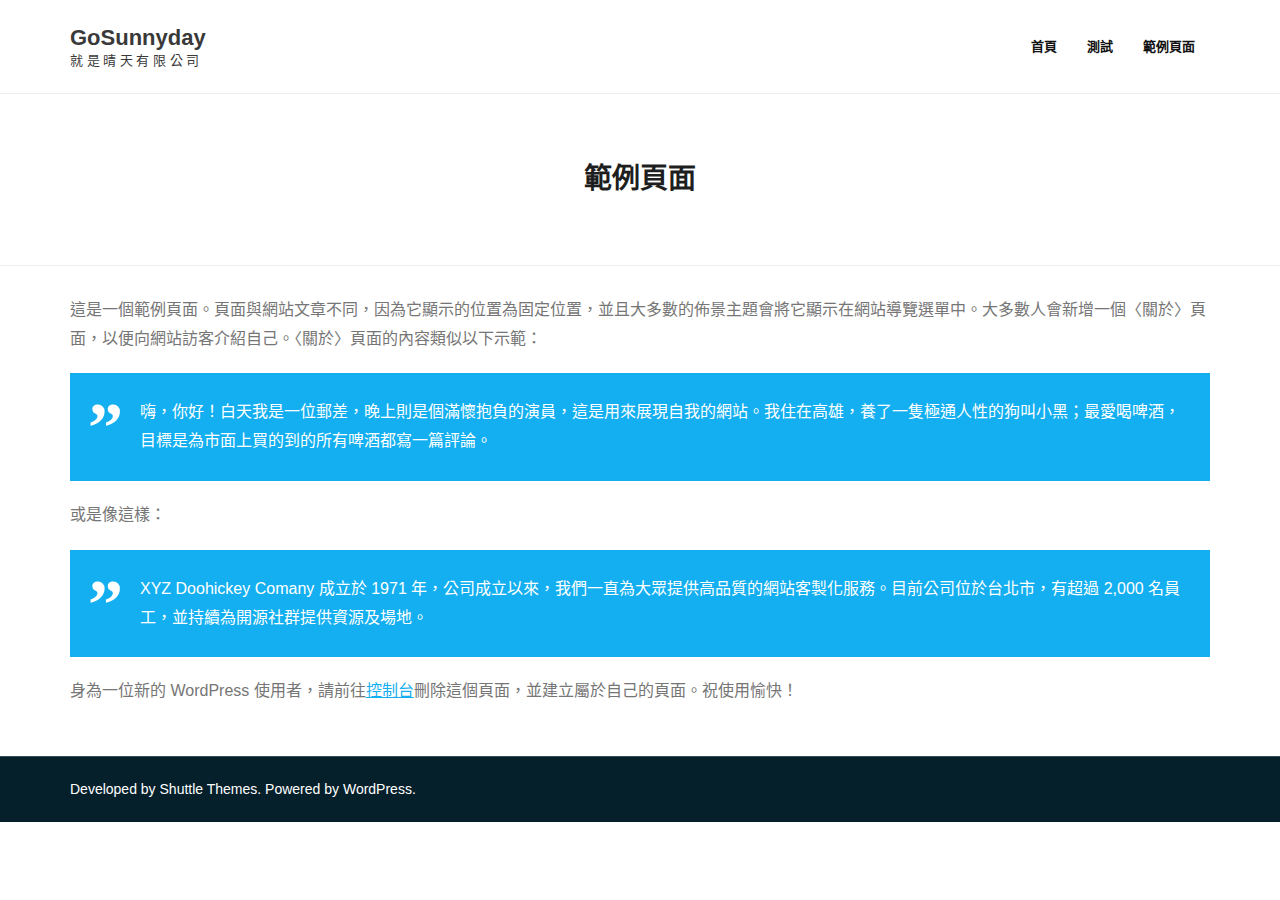
==== commit 29086e70: "test" ====
--- a/sample-page/index.html
+++ b/sample-page/index.html
@@ -12,7 +12,7 @@
 <link rel="alternate" type="application/rss+xml" title="訂閱《GoSunnyday》&raquo; 留言的資訊提供" href="/comments/feed/">
 <link rel="alternate" type="application/rss+xml" title="訂閱《GoSunnyday 》&raquo;〈範例頁面〉留言的資訊提供" href="/sample-page/feed/">
 <script type="text/javascript">
-window._wpemojiSettings = {"baseUrl":"https:\/\/s.w.org\/images\/core\/emoji\/14.0.0\/72x72\/","ext":".png","svgUrl":"https:\/\/s.w.org\/images\/core\/emoji\/14.0.0\/svg\/","svgExt":".svg","source":{"concatemoji":"httpyenru.infinityfreeapp.com\/wordpress\/wp-includes\/js\/wp-emoji-release.min.js?ver=6.1.1"}};
+window._wpemojiSettings = {"baseUrl":"https:\/\/s.w.org\/images\/core\/emoji\/14.0.0\/72x72\/","ext":".png","svgUrl":"https:\/\/s.w.org\/images\/core\/emoji\/14.0.0\/svg\/","svgExt":".svg","source":{"concatemoji":"\/wp-includes\/js\/wp-emoji-release.min.js?ver=6.1.1"}};
 /*! This file is auto-generated */
 !function(e,a,t){var n,r,o,i=a.createElement("canvas"),p=i.getContext&&i.getContext("2d");function s(e,t){var a=String.fromCharCode,e=(p.clearRect(0,0,i.width,i.height),p.fillText(a.apply(this,e),0,0),i.toDataURL());return p.clearRect(0,0,i.width,i.height),p.fillText(a.apply(this,t),0,0),e===i.toDataURL()}function c(e){var t=a.createElement("script");t.src=e,t.defer=t.type="text/javascript",a.getElementsByTagName("head")[0].appendChild(t)}for(o=Array("flag","emoji"),t.supports={everything:!0,everythingExceptFlag:!0},r=0;r<o.length;r++)t.supports[o[r]]=function(e){if(p&&p.fillText)switch(p.textBaseline="top",p.font="600 32px Arial",e){case"flag":return s([127987,65039,8205,9895,65039],[127987,65039,8203,9895,65039])?!1:!s([55356,56826,55356,56819],[55356,56826,8203,55356,56819])&&!s([55356,57332,56128,56423,56128,56418,56128,56421,56128,56430,56128,56423,56128,56447],[55356,57332,8203,56128,56423,8203,56128,56418,8203,56128,56421,8203,56128,56430,8203,56128,56423,8203,56128,56447]);case"emoji":return!s([129777,127995,8205,129778,127999],[129777,127995,8203,129778,127999])}return!1}(o[r]),t.supports.everything=t.supports.everything&&t.supports[o[r]],"flag"!==o[r]&&(t.supports.everythingExceptFlag=t.supports.everythingExceptFlag&&t.supports[o[r]]);t.supports.everythingExceptFlag=t.supports.everythingExceptFlag&&!t.supports.flag,t.DOMReady=!1,t.readyCallback=function(){t.DOMReady=!0},t.supports.everything||(n=function(){t.readyCallback()},a.addEventListener?(a.addEventListener("DOMContentLoaded",n,!1),e.addEventListener("load",n,!1)):(e.attachEvent("onload",n),a.attachEvent("onreadystatechange",function(){"complete"===a.readyState&&t.readyCallback()})),(e=t.source||{}).concatemoji?c(e.concatemoji):e.wpemoji&&e.twemoji&&(c(e.twemoji),c(e.wpemoji)))}(window,document,window._wpemojiSettings);
 </script><style type="text/css">img.wp-smiley,
@@ -49,8 +49,8 @@
 <meta name="generator" content="WordPress 6.1.1">
 <link rel="canonical" href="/sample-page/">
 <link rel="shortlink" href="/?p=2">
-<link rel="alternate" type="application/json+oembed" href="/wp-json/oembed/1.0/embed?url=httpyenru.infinityfreeapp.com%2Fwordpress%2Fsample-page%2F">
-<link rel="alternate" type="text/xml+oembed" href="/wp-json/oembed/1.0/embed?url=httpyenru.infinityfreeapp.com%2Fwordpress%2Fsample-page%2F&#038;format=xml">
+<link rel="alternate" type="application/json+oembed" href="/wp-json/oembed/1.0/embed?url=%2Fsample-page%2F">
+<link rel="alternate" type="text/xml+oembed" href="/wp-json/oembed/1.0/embed?url=%2Fsample-page%2F&#038;format=xml">
 </head>
 <body class="page-template-default page page-id-2 layout-sidebar-none intro-on layout-responsive header-style1">
 <svg xmlns="http://www.w3.org/2000/svg" viewbox="0 0 0 0" width="0" height="0" focusable="false" role="none" style="visibility: hidden; position: absolute; left: -9999px; overflow: hidden;"><defs><filter id="wp-duotone-dark-grayscale"><fecolormatrix color-interpolation-filters="sRGB" type="matrix" values=" .299 .587 .114 0 0 .299 .587 .114 0 0 .299 .587 .114 0 0 .299 .587 .114 0 0 "></fecolormatrix><fecomponenttransfer color-interpolation-filters="sRGB"><fefuncr type="table" tablevalues="0 0.498039215686"></fefuncr><fefuncg type="table" tablevalues="0 0.498039215686"></fefuncg><fefuncb type="table" tablevalues="0 0.498039215686"></fefuncb><fefunca type="table" tablevalues="1 1"></fefunca></fecomponenttransfer><fecomposite in2="SourceGraphic" operator="in"></fecomposite></filter></defs></svg><svg xmlns="http://www.w3.org/2000/svg" viewbox="0 0 0 0" width="0" height="0" focusable="false" role="none" style="visibility: hidden; position: absolute; left: -9999px; overflow: hidden;"><defs><filter id="wp-duotone-grayscale"><fecolormatrix color-interpolation-filters="sRGB" type="matrix" values=" .299 .587 .114 0 0 .299 .587 .114 0 0 .299 .587 .114 0 0 .299 .587 .114 0 0 "></fecolormatrix><fecomponenttransfer color-interpolation-filters="sRGB"><fefuncr type="table" tablevalues="0 1"></fefuncr><fefuncg type="table" tablevalues="0 1"></fefuncg><fefuncb type="table" tablevalues="0 1"></fefuncb><fefunca type="table" tablevalues="1 1"></fefunca></fecomponenttransfer><fecomposite in2="SourceGraphic" operator="in"></fecomposite></filter></defs></svg><svg xmlns="http://www.w3.org/2000/svg" viewbox="0 0 0 0" width="0" height="0" focusable="false" role="none" style="visibility: hidden; position: absolute; left: -9999px; overflow: hidden;"><defs><filter id="wp-duotone-purple-yellow"><fecolormatrix color-interpolation-filters="sRGB" type="matrix" values=" .299 .587 .114 0 0 .299 .587 .114 0 0 .299 .587 .114 0 0 .299 .587 .114 0 0 "></fecolormatrix><fecomponenttransfer color-interpolation-filters="sRGB"><fefuncr type="table" tablevalues="0.549019607843 0.988235294118"></fefuncr><fefuncg type="table" tablevalues="0 1"></fefuncg><fefuncb type="table" tablevalues="0.717647058824 0.254901960784"></fefuncb><fefunca type="table" tablevalues="1 1"></fefunca></fecomponenttransfer><fecomposite in2="SourceGraphic" operator="in"></fecomposite></filter></defs></svg><svg xmlns="http://www.w3.org/2000/svg" viewbox="0 0 0 0" width="0" height="0" focusable="false" role="none" style="visibility: hidden; position: absolute; left: -9999px; overflow: hidden;"><defs><filter id="wp-duotone-blue-red"><fecolormatrix color-interpolation-filters="sRGB" type="matrix" values=" .299 .587 .114 0 0 .299 .587 .114 0 0 .299 .587 .114 0 0 .299 .587 .114 0 0 "></fecolormatrix><fecomponenttransfer color-interpolation-filters="sRGB"><fefuncr type="table" tablevalues="0 1"></fefuncr><fefuncg type="table" tablevalues="0 0.278431372549"></fefuncg><fefuncb type="table" tablevalues="0.592156862745 0.278431372549"></fefuncb><fefunca type="table" tablevalues="1 1"></fefunca></fecomponenttransfer><fecomposite in2="SourceGraphic" operator="in"></fecomposite></filter></defs></svg><svg xmlns="http://www.w3.org/2000/svg" viewbox="0 0 0 0" width="0" height="0" focusable="false" role="none" style="visibility: hidden; position: absolute; left: -9999px; overflow: hidden;"><defs><filter id="wp-duotone-midnight"><fecolormatrix color-interpolation-filters="sRGB" type="matrix" values=" .299 .587 .114 0 0 .299 .587 .114 0 0 .299 .587 .114 0 0 .299 .587 .114 0 0 "></fecolormatrix><fecomponenttransfer color-interpolation-filters="sRGB"><fefuncr type="table" tablevalues="0 0"></fefuncr><fefuncg type="table" tablevalues="0 0.647058823529"></fefuncg><fefuncb type="table" tablevalues="0 1"></fefuncb><fefunca type="table" tablevalues="1 1"></fefunca></fecomponenttransfer><fecomposite in2="SourceGraphic" operator="in"></fecomposite></filter></defs></svg><svg xmlns="http://www.w3.org/2000/svg" viewbox="0 0 0 0" width="0" height="0" focusable="false" role="none" style="visibility: hidden; position: absolute; left: -9999px; overflow: hidden;"><defs><filter id="wp-duotone-magenta-yellow"><fecolormatrix color-interpolation-filters="sRGB" type="matrix" values=" .299 .587 .114 0 0 .299 .587 .114 0 0 .299 .587 .114 0 0 .299 .587 .114 0 0 "></fecolormatrix><fecomponenttransfer color-interpolation-filters="sRGB"><fefuncr type="table" tablevalues="0.780392156863 1"></fefuncr><fefuncg type="table" tablevalues="0 0.949019607843"></fefuncg><fefuncb type="table" tablevalues="0.352941176471 0.470588235294"></fefuncb><fefunca type="table" tablevalues="1 1"></fefunca></fecomponenttransfer><fecomposite in2="SourceGraphic" operator="in"></fecomposite></filter></defs></svg><svg xmlns="http://www.w3.org/2000/svg" viewbox="0 0 0 0" width="0" height="0" focusable="false" role="none" style="visibility: hidden; position: absolute; left: -9999px; overflow: hidden;"><defs><filter id="wp-duotone-purple-green"><fecolormatrix color-interpolation-filters="sRGB" type="matrix" values=" .299 .587 .114 0 0 .299 .587 .114 0 0 .299 .587 .114 0 0 .299 .587 .114 0 0 "></fecolormatrix><fecomponenttransfer color-interpolation-filters="sRGB"><fefuncr type="table" tablevalues="0.650980392157 0.403921568627"></fefuncr><fefuncg type="table" tablevalues="0 1"></fefuncg><fefuncb type="table" tablevalues="0.447058823529 0.4"></fefuncb><fefunca type="table" tablevalues="1 1"></fefunca></fecomponenttransfer><fecomposite in2="SourceGraphic" operator="in"></fecomposite></filter></defs></svg><svg xmlns="http://www.w3.org/2000/svg" viewbox="0 0 0 0" width="0" height="0" focusable="false" role="none" style="visibility: hidden; position: absolute; left: -9999px; overflow: hidden;"><defs><filter id="wp-duotone-blue-orange"><fecolormatrix color-interpolation-filters="sRGB" type="matrix" values=" .299 .587 .114 0 0 .299 .587 .114 0 0 .299 .587 .114 0 0 .299 .587 .114 0 0 "></fecolormatrix><fecomponenttransfer color-interpolation-filters="sRGB"><fefuncr type="table" tablevalues="0.0980392156863 1"></fefuncr><fefuncg type="table" tablevalues="0 0.662745098039"></fefuncg><fefuncb type="table" tablevalues="0.847058823529 0.419607843137"></fefuncb><fefunca type="table" tablevalues="1 1"></fefunca></fecomponenttransfer><fecomposite in2="SourceGraphic" operator="in"></fecomposite></filter></defs></svg><div id="body-core" class="hfeed site">
@@ -84,6 +84,7 @@
 
 				<ul class="menu">
 <li><a href="/">首頁</a></li>
+<li id="menu-item-16" class=""><a href="/%e6%b8%ac%e8%a9%a6/"><span>測試</span></a></li>
 <li id="menu-item-2" class=""><a href="/sample-page/"><span>範例頁面</span></a></li>
 </ul>
 </div>
@@ -96,6 +97,7 @@
 		<!-- #header -->
 
 		<div id="header-responsive"><div id="header-responsive-inner" class="responsive-links nav-collapse collapse"><ul>
+<li class="page_item page-item-16"><a href="/%e6%b8%ac%e8%a9%a6/">測試</a></li>
 <li class="page_item page-item-2 current_page_item"><a href="/sample-page/" aria-current="page">範例頁面</a></li>
 </ul></div></div>
 		
